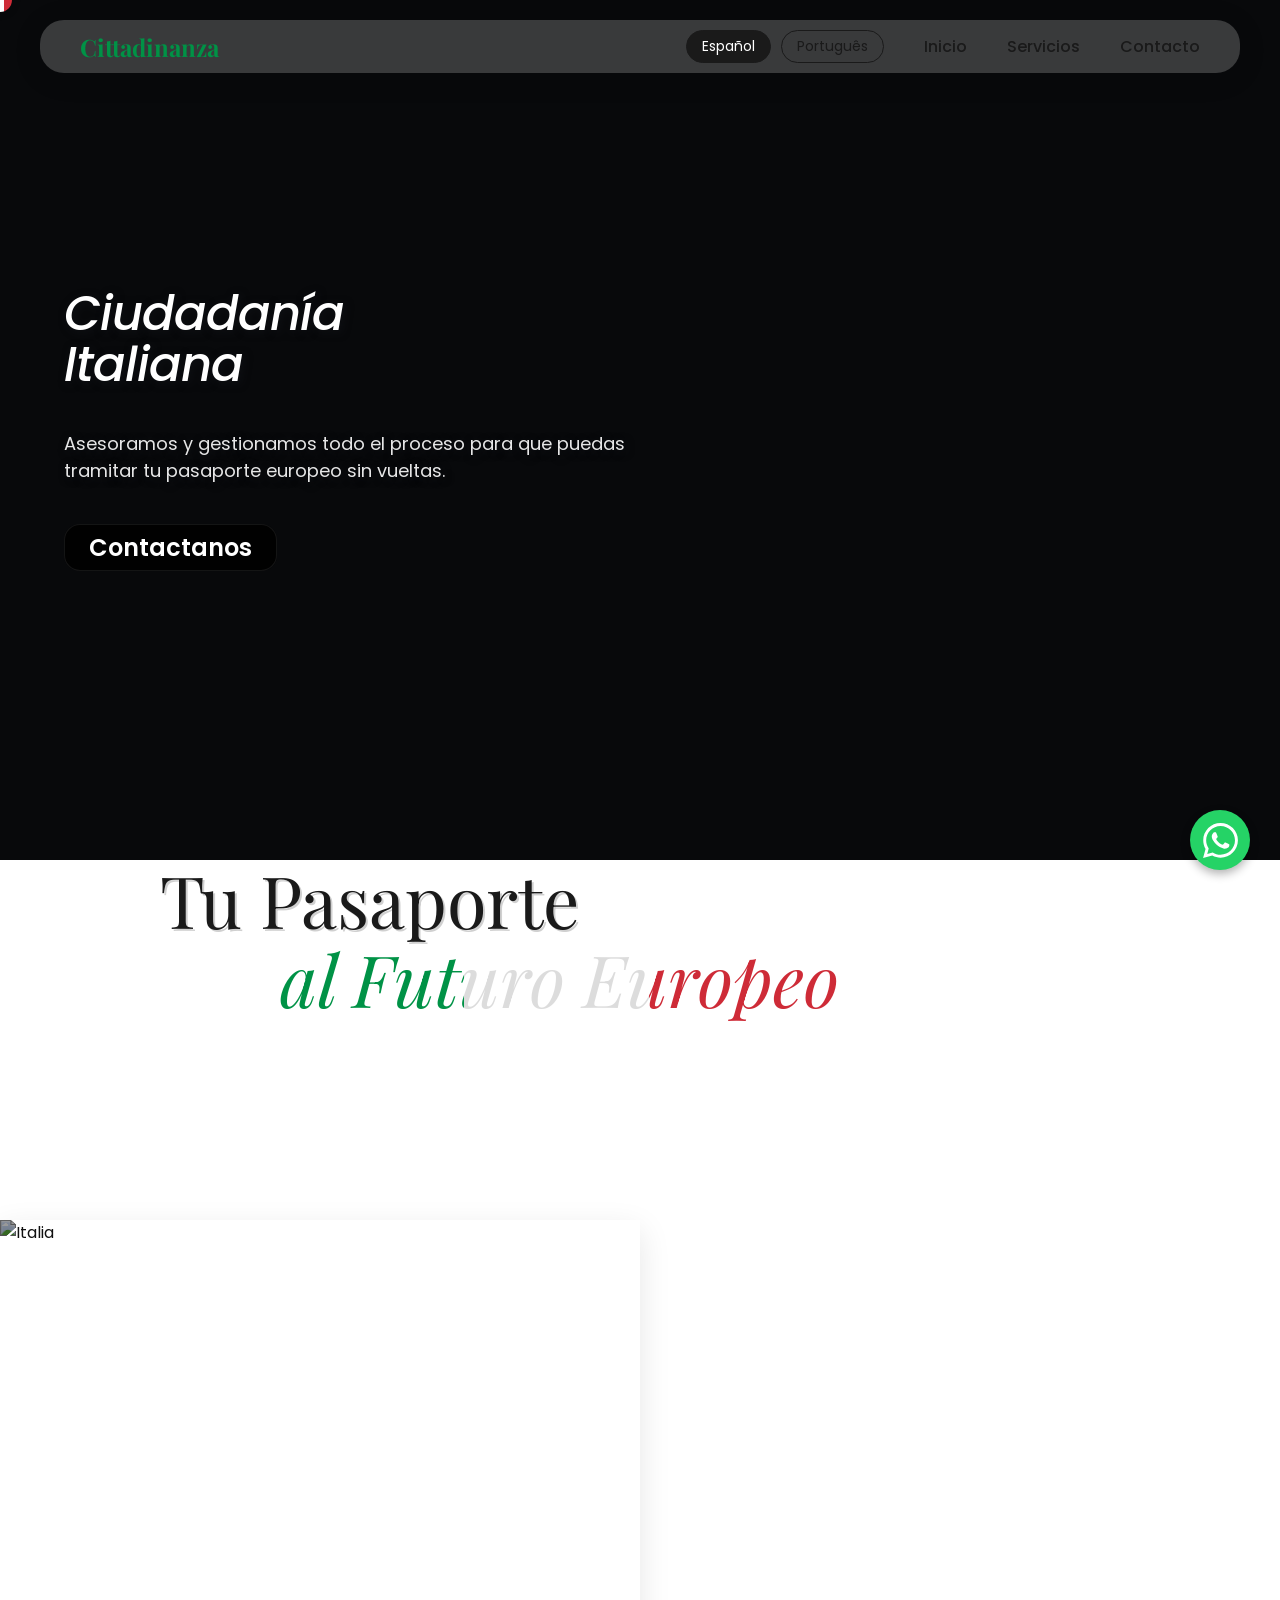
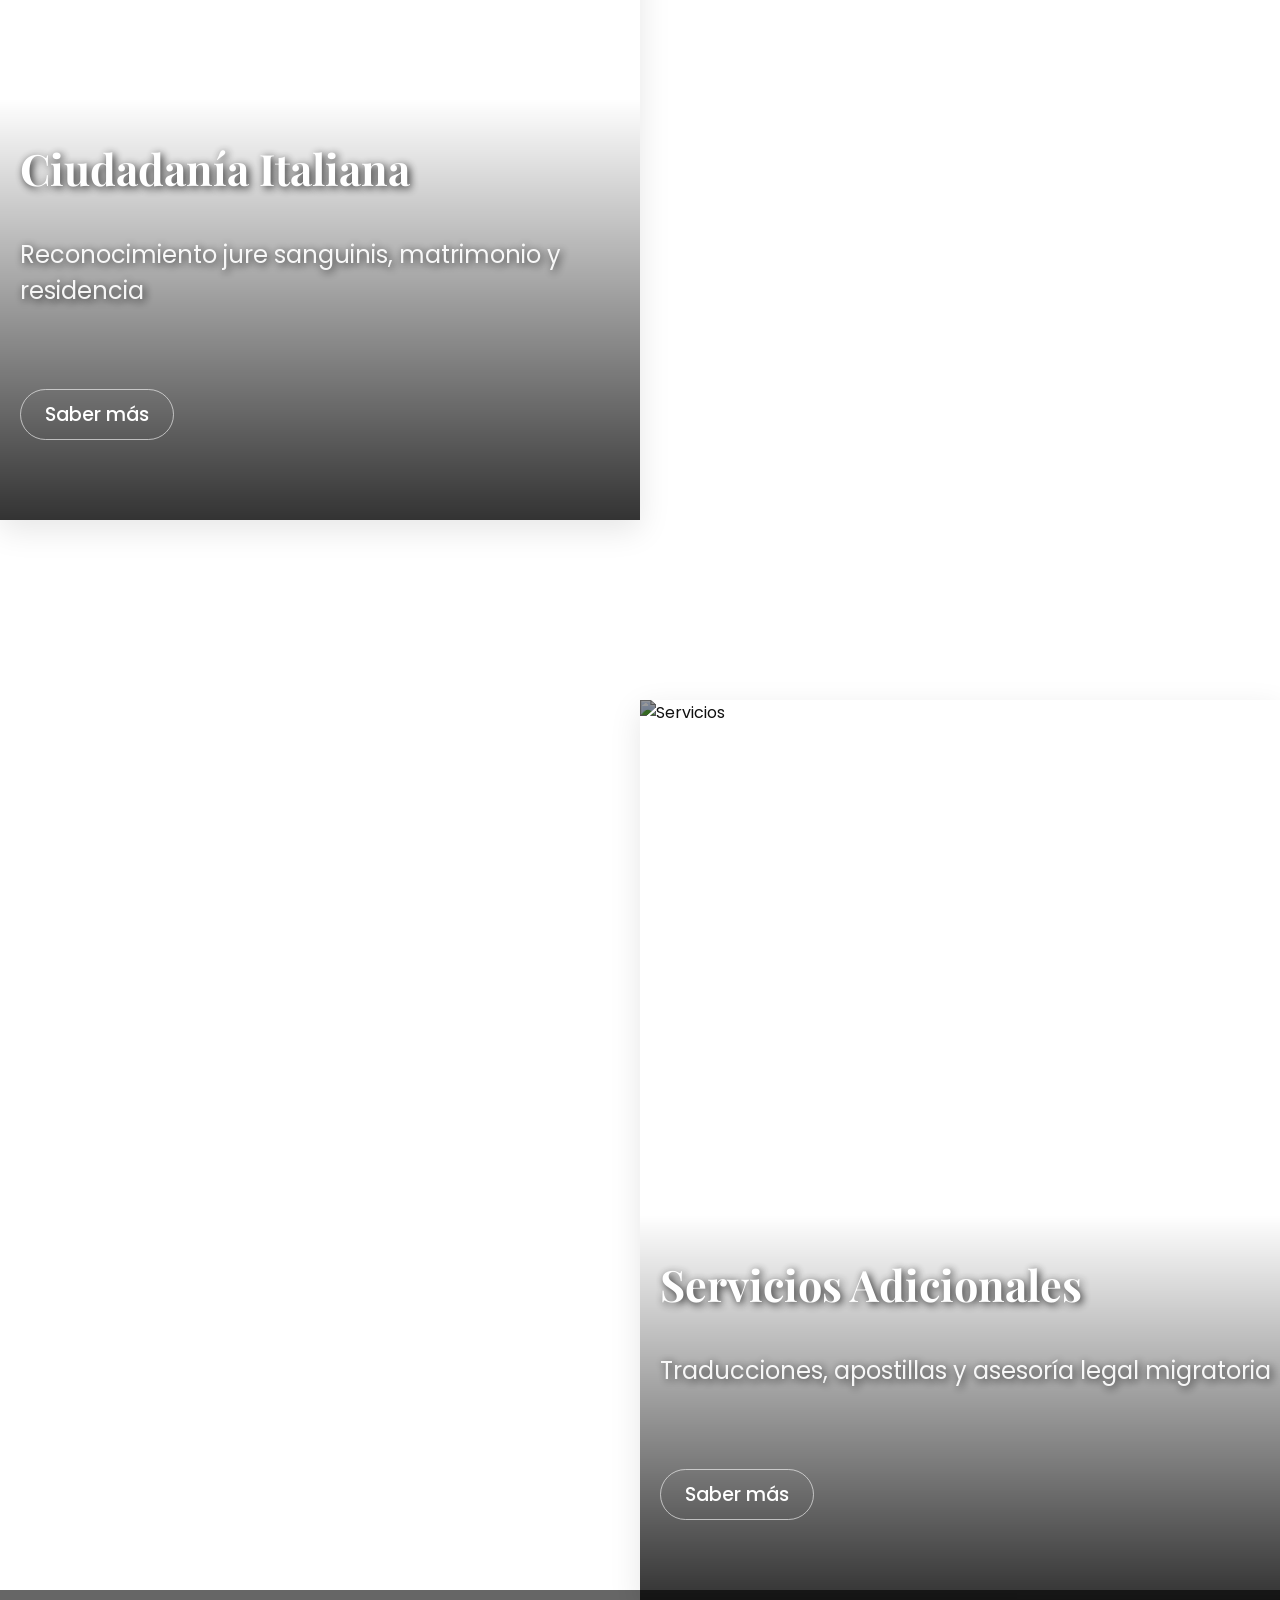
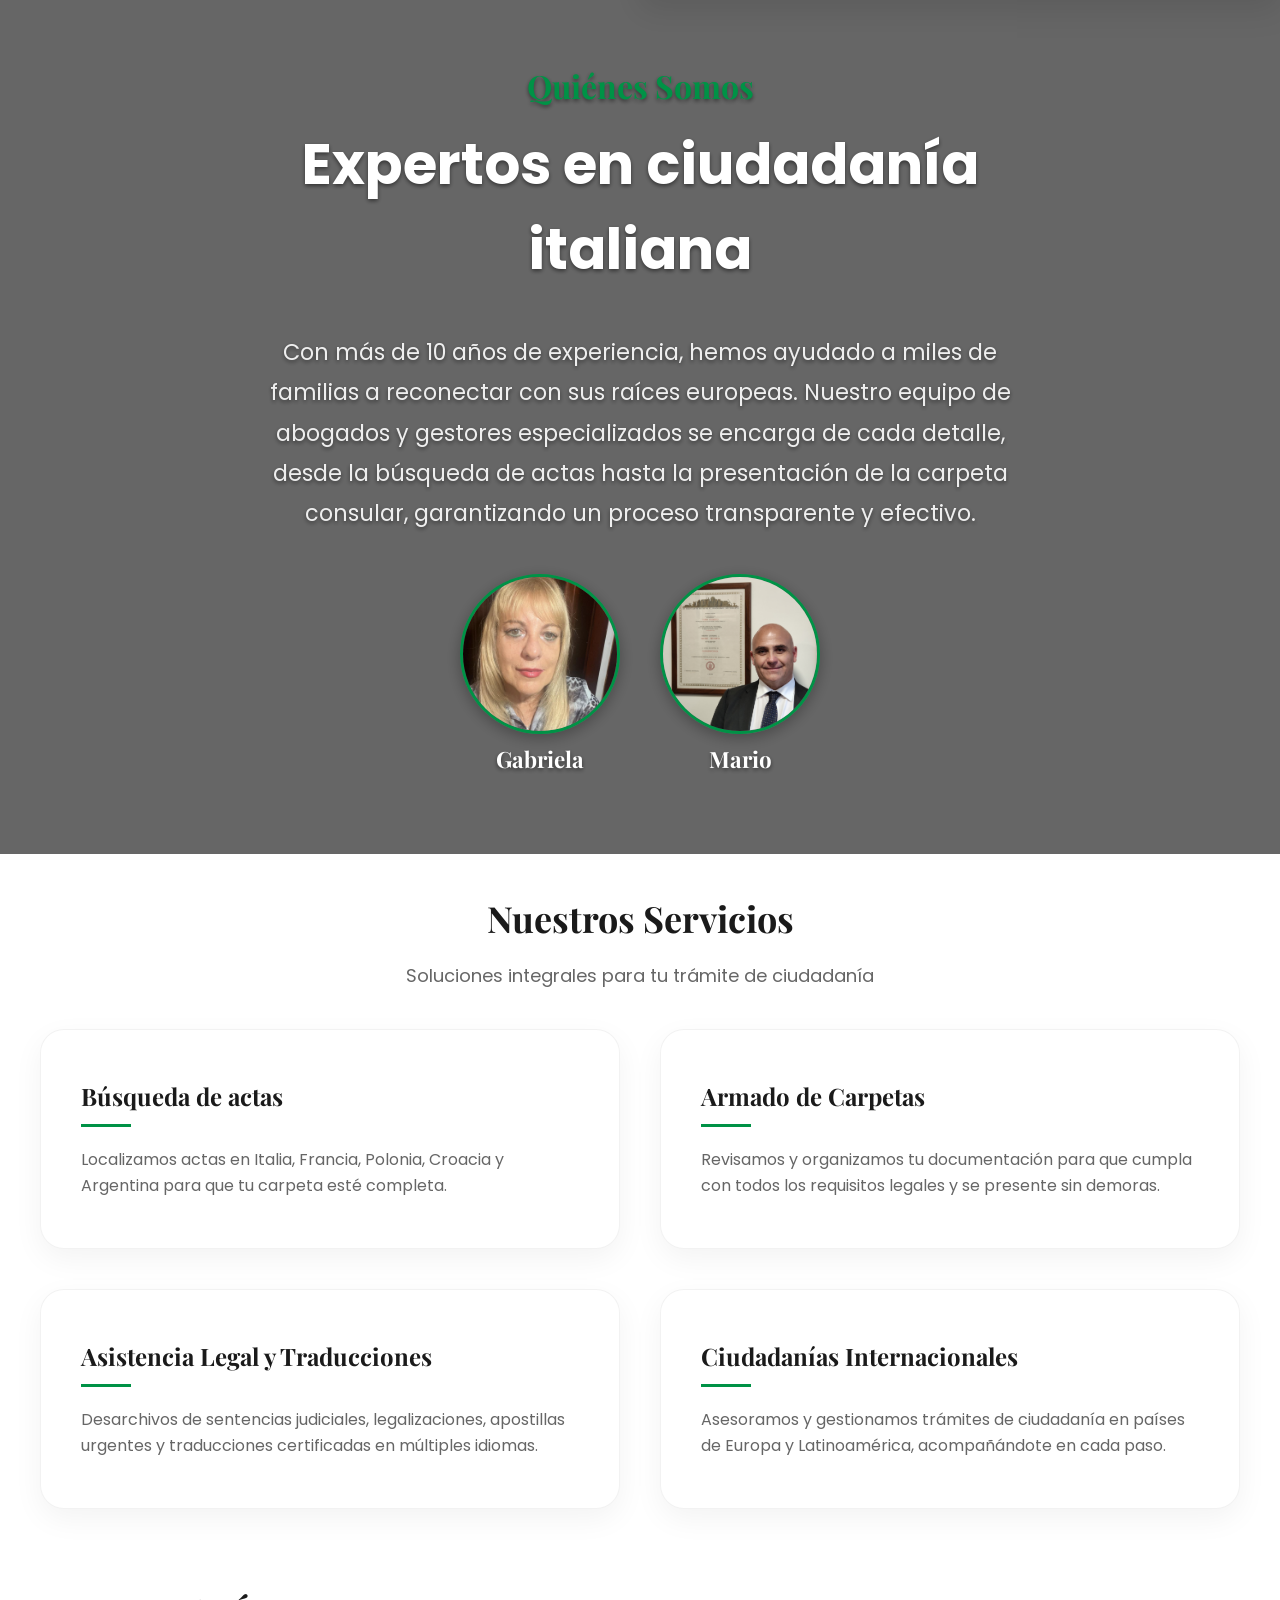
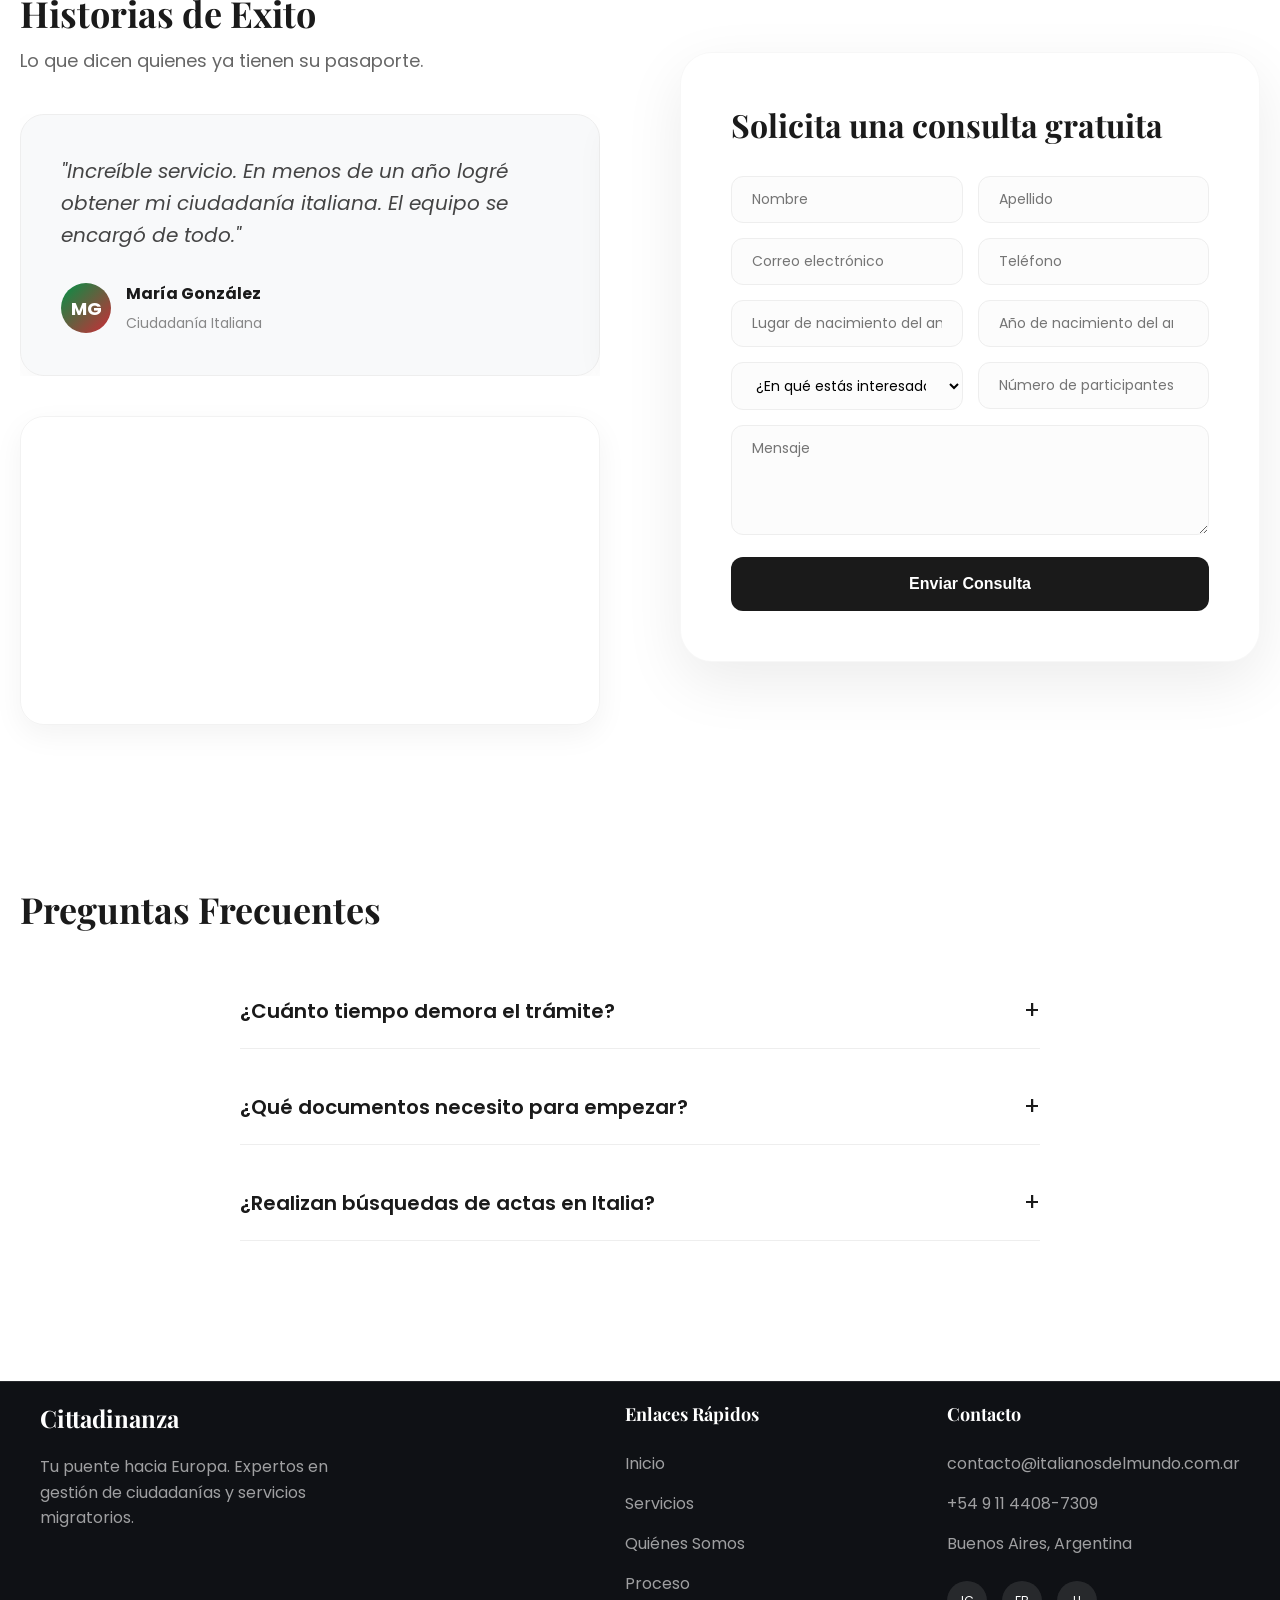
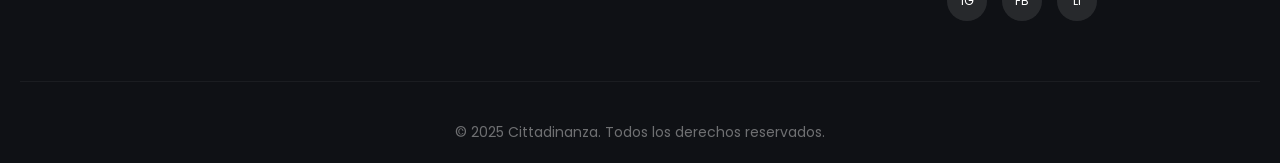
==== index.html @ 7c5ec3bb "formulario" ====
<!DOCTYPE html>
<html lang="es">
<head>
    <meta charset="UTF-8">
    <meta name="viewport" content="width=device-width, initial-scale=1.0">
    <title>Ciudadanía Italiana</title>
    <link rel="stylesheet" href="styles.css">
    <link rel="preconnect" href="https://fonts.googleapis.com">
    <link rel="preconnect" href="https://fonts.gstatic.com" crossorigin>
    <link href="https://fonts.googleapis.com/css2?family=Poppins:wght@300;400;500;600;700&family=Playfair+Display:wght@600;700&display=swap" rel="stylesheet">
</head>
<body>
    <!-- Header -->
    <header class="header" id="header">
        <div class="header-content">
            <div class="logo">Cittadinanza</div>
            <nav class="nav">
                <div class="lang-switch">
                    <button class="lang-btn active" data-lang="es">Español</button>
                    <button class="lang-btn" data-lang="pt">Português</button>
                </div>
                <a href="#inicio" data-i18n="nav-home">Inicio</a>
                <a href="#servicios" data-i18n="nav-services">Servicios</a>
                <a href="#contact" data-i18n="nav-contact">Contacto</a>
            </nav>
        </div>
    </header>

    <!-- Hero Section -->
    <section class="hero" id="inicio">
        <video class="hero-video" autoplay muted loop playsinline id="heroVideo">
            <source src="roma.mp4" type="video/mp4">
        </video>

        <div class="hero-inner">
            <div class="hero-content">
                <h1 data-i18n="hero-title">Ciudadanía <br> Italiana</h1>
                <p data-i18n="hero-desc">Asesoramos y gestionamos todo el proceso para que puedas tramitar tu pasaporte europeo sin vueltas.</p>
                <a class="btn" href="#contact" data-i18n="hero-btn">Contactanos</a>
            </div>
        </div>
    </section>

    <!-- Cards Section -->
    <section class="cards-section" id="servicios">
        <div class="cards-title">
            <h2><span data-i18n="cards-title-1">Tu Pasaporte</span><br><span class="title-right"><span class="text-italia" data-i18n="cards-title-2">al Futuro Europeo</span></span></h2>
        </div>
        
        <div class="cards-container">
            <div class="cards-wrapper">
                <div class="card italiana">
                    <img src="https://images.unsplash.com/photo-1523906834658-6e24ef2386f9?w=800&h=600&fit=crop" alt="Italia">
                    <div class="card-content">
                        <h3 data-i18n="card-italian-title">Ciudadanía Italiana</h3>
                        <p data-i18n="card-italian-desc">Reconocimiento jure sanguinis, matrimonio y residencia</p>
                        <button class="card-btn" data-i18n="card-btn-more">Saber más</button>
                    </div>
                </div>
                
                <div class="card adicionales">
                    <img src="https://images.unsplash.com/photo-1450101499163-c8848c66ca85?w=800&h=600&fit=crop" alt="Servicios">
                    <div class="card-content">
                        <h3 data-i18n="card-additional-title">Servicios Adicionales</h3>
                        <p data-i18n="card-additional-desc">Traducciones, apostillas y asesoría legal migratoria</p>
                        <button class="card-btn" data-i18n="card-btn-more">Saber más</button>
                    </div>
                </div>
            </div>
        </div>
    </section>

    <!-- About Section -->
    <section class="about-section" id="nosotros">
        <div class="about-content">
            <h2 data-i18n="about-title">Quiénes Somos</h2>
            <h3 data-i18n="about-subtitle">Expertos en ciudadanía italiana</h3>
            <p data-i18n="about-desc">Con más de 10 años de experiencia, hemos ayudado a miles de familias a reconectar con sus raíces europeas. Nuestro equipo de abogados y gestores especializados se encarga de cada detalle, desde la búsqueda de actas hasta la presentación de la carpeta consular, garantizando un proceso transparente y efectivo.</p>
            
            <div class="team-container">
                <div class="team-member">
                    <img src="gabriela.jpg" alt="Gabriela">
                    <h4>Gabriela</h4>
                </div>
                <div class="team-member">
                    <img src="mario.jpg" alt="Mario">
                    <h4>Mario</h4>
                </div>
            </div>
        </div>
    </section>

    <!-- Services Detail Section -->
    <section class="services-detail-section" id="servicios-detalle">
        <div class="section-header">
            <h2 data-i18n="services-title">Nuestros Servicios</h2>
            <p data-i18n="services-subtitle">Soluciones integrales para tu trámite de ciudadanía</p>
        </div>
        <div class="services-grid">
            <div class="service-card">
                <h3 data-i18n="service-1-title">Búsqueda de actas</h3>
                <p data-i18n="service-1-desc">Localizamos actas en Italia, Francia, Polonia, Croacia y Argentina para que tu carpeta esté completa.</p>
            </div>
            <div class="service-card">
                <h3 data-i18n="service-2-title">Armado de Carpetas</h3>
                <p data-i18n="service-2-desc">Revisamos y organizamos tu documentación para que cumpla con todos los requisitos legales y se presente sin demoras.</p>
            </div>
            <div class="service-card">
                <h3 data-i18n="service-3-title">Asistencia Legal y Traducciones</h3>
                <p data-i18n="service-3-desc">Desarchivos de sentencias judiciales, legalizaciones, apostillas urgentes y traducciones certificadas en múltiples idiomas.</p>
            </div>
            <div class="service-card">
                <h3 data-i18n="service-4-title">Ciudadanías Internacionales</h3>
                <p data-i18n="service-4-desc">Asesoramos y gestionamos trámites de ciudadanía en países de Europa y Latinoamérica, acompañándote en cada paso.</p>
            </div>
        </div>
    </section>

    <!-- Testimonials & Contact Section -->
    <section class="testimonials-contact-section" id="testimonios-contacto">
        <div class="container-split">
            <!-- Testimonials Carousel -->
            <div class="testimonials-column">
                <div class="section-header-left">
                    <h2 data-i18n="testimonials-title">Historias de Éxito</h2>
                    <p data-i18n="testimonials-subtitle">Lo que dicen quienes ya tienen su pasaporte.</p>
                </div>
                
                <div class="testimonial-carousel">
                    <div class="testimonial-track">
                        <!-- Card 1 -->
                        <div class="testimonial-card">
                            <p class="quote" data-i18n="testimonial-1-quote">"Increíble servicio. En menos de un año logré obtener mi ciudadanía italiana. El equipo se encargó de todo."</p>
                            <div class="author">
                                <div class="avatar">MG</div>
                                <div class="info">
                                    <h4>María González</h4>
                                    <span data-i18n="testimonial-1-role">Ciudadanía Italiana</span>
                                </div>
                            </div>
                        </div>
                        <!-- Card 2 -->
                        <div class="testimonial-card">
                            <p class="quote" data-i18n="testimonial-2-quote">"Profesionalismo puro. Me asesoraron con la Ley de Nietos y hoy ya tengo mi pasaporte. ¡Gracias!"</p>
                            <div class="author">
                                <div class="avatar">SL</div>
                                <div class="info">
                                    <h4>Sofía López</h4>
                                    <span data-i18n="testimonial-2-role">Ley de Memoria Democrática</span>
                                </div>
                            </div>
                        </div>
                    </div>
                    <div class="carousel-dots"></div>
                </div>
                
                <!-- Map Container -->
                <div class="map-container">
                    <iframe src="https://www.google.com/maps/embed?pb=!1m18!1m12!1m3!1d3017.6389141834984!2d14.284147700000002!3d40.857850899999995!2m3!1f0!2f0!3f0!3m2!1i1024!2i768!4f13.1!3m3!1m2!1s0x133b093875cd0e8f%3A0x5913baa1b32dac22!2sCDN%20Edificio%20A3!5e0!3m2!1ses!2sar!4v1767649178446!5m2!1ses!2sar" width="100%" height="300" style="border:0;" allowfullscreen="" loading="lazy" referrerpolicy="no-referrer-when-downgrade"></iframe>
                </div>
            </div>

            <!-- Contact Form -->
            <div class="contact-column">
                <div class="contact-card" id="contact">
                    <h3 data-i18n="contact-title">Solicita una consulta gratuita</h3>
                    <form class="contact-form">
                        <div class="form-group">
                            <input type="text" name="nombre" placeholder="Nombre" required data-i18n-placeholder="contact-name-placeholder">
                        </div>
                        <div class="form-group">
                            <input type="text" name="apellido" placeholder="Apellido" required data-i18n-placeholder="contact-lastname-placeholder">
                        </div>
                        <div class="form-group">
                            <input type="email" name="email" placeholder="Correo electrónico" required data-i18n-placeholder="contact-email-placeholder">
                        </div>
                        <div class="form-group">
                            <input type="tel" name="telefono" placeholder="Teléfono" required data-i18n-placeholder="contact-phone-placeholder">
                        </div>
                        <div class="form-group">
                            <input type="text" name="lugar_nacimiento_avo" placeholder="Lugar de nacimiento del antepasado italiano" data-i18n-placeholder="contact-place-avo-placeholder">
                        </div>
                        <div class="form-group">
                            <input type="number" name="anio_nacimiento_avo" placeholder="Año de nacimiento del antepasado italiano" data-i18n-placeholder="contact-year-avo-placeholder">
                        </div>
                        <div class="form-group">
                            <select name="interes">
                                <option value="" disabled selected data-i18n="contact-interest-default">¿En qué estás interesado?</option>
                                <option value="via_materna" data-i18n="contact-interest-maternal">Ciudadanía por vía materna</option>
                                <option value="via_paterna" data-i18n="contact-interest-paternal">Ciudadanía por vía paterna</option>
                                <option value="matrimonio" data-i18n="contact-interest-marriage">Ciudadanía por matrimonio</option>
                                <option value="busqueda_actas" data-i18n="contact-interest-search">Búsqueda de actas</option>
                                <option value="otro" data-i18n="contact-interest-other">Otro</option>
                            </select>
                        </div>
                        <div class="form-group">
                            <input type="number" name="participantes" placeholder="Número de participantes en el juicio" data-i18n-placeholder="contact-participants-placeholder">
                        </div>
                        <div class="form-group full-width">
                            <textarea name="mensaje" placeholder="Mensaje" rows="4" data-i18n-placeholder="contact-message-placeholder"></textarea>
                        </div>
                        <button type="submit" class="submit-btn" data-i18n="contact-submit">Enviar Consulta</button>
                    </form>
                </div>
            </div>
        </div>
    </section>

    <!-- FAQ Section -->
    <section class="faq-section">
        <div class="section-header">
            <h2 data-i18n="faq-title">Preguntas Frecuentes</h2>
        </div>
        <div class="faq-container">
            <div class="faq-item">
                <details>
                    <summary data-i18n="faq-1-q">¿Cuánto tiempo demora el trámite?</summary>
                    <p data-i18n="faq-1-a">El tiempo varía según la vía (consular o judicial) y el consulado correspondiente. En promedio, la vía judicial en Italia demora entre 12 y 18 meses.</p>
                </details>
            </div>
            <div class="faq-item">
                <details>
                    <summary data-i18n="faq-2-q">¿Qué documentos necesito para empezar?</summary>
                    <p data-i18n="faq-2-a">Lo fundamental es contar con las actas de nacimiento, matrimonio y defunción de toda la línea de descendencia, desde el avo italiano hasta vos.</p>
                </details>
            </div>
            <div class="faq-item">
                <details>
                    <summary data-i18n="faq-3-q">¿Realizan búsquedas de actas en Italia?</summary>
                    <p data-i18n="faq-3-a">Sí, contamos con gestores en Italia para localizar actas de nacimiento y matrimonio en comunas y parroquias.</p>
                </details>
            </div>
        </div>
    </section>

    <!-- WhatsApp Button -->
    <a href="https://wa.me/5491144087309" class="whatsapp-btn" target="_blank" id="whatsapp-btn">
        <svg xmlns="http://www.w3.org/2000/svg" width="32" height="32" viewBox="0 0 24 24" fill="white"><path d="M.057 24l1.687-6.163c-1.041-1.804-1.588-3.849-1.587-5.946.003-6.556 5.338-11.891 11.893-11.891 3.181.001 6.167 1.24 8.413 3.488 2.245 2.248 3.481 5.236 3.48 8.414-.003 6.557-5.338 11.892-11.893 11.892-1.99-.001-3.951-.5-5.688-1.448l-6.305 1.654zm6.597-3.807c1.676.995 3.276 1.591 5.392 1.592 5.448 0 9.886-4.434 9.889-9.885.002-5.462-4.415-9.89-9.881-9.892-5.452 0-9.887 4.434-9.889 9.884-.001 2.225.651 3.891 1.746 5.634l-.999 3.648 3.742-.981zm11.387-5.464c-.074-.124-.272-.198-.57-.347-.297-.149-1.758-.868-2.031-.967-.272-.099-.47-.149-.669.149-.198.297-.768.967-.941 1.165-.173.198-.347.223-.644.074-.297-.149-1.255-.463-2.39-1.475-.883-.788-1.48-1.761-1.653-2.059-.173-.297-.018-.458.13-.606.134-.133.297-.347.446-.521.151-.172.2-.296.3-.495.099-.198.05-.372-.025-.521-.075-.148-.669-1.611-.916-2.206-.242-.579-.487-.501-.669-.51l-.57-.01c-.198 0-.52.074-.792.372-.272.297-1.04 1.016-1.04 2.479 0 1.462 1.065 2.875 1.213 3.074.149.198 2.095 3.2 5.076 4.487.709.306 1.263.489 1.694.626.712.226 1.36.194 1.872.118.571-.085 1.758-.719 2.006-1.413.248-.695.248-1.29.173-1.414z"/></svg>
    </a>

    <!-- Footer -->
    <footer class="footer" id="contacto">
        <div class="footer-content">
            <div class="footer-brand">
                <div class="logo white">Cittadinanza</div>
                <p data-i18n="footer-desc">Tu puente hacia Europa. Expertos en gestión de ciudadanías y servicios migratorios.</p>
            </div>
            <div class="footer-links">
                <h4 data-i18n="footer-links-title">Enlaces Rápidos</h4>
                <a href="#inicio" data-i18n="nav-home">Inicio</a>
                <a href="#servicios" data-i18n="nav-services">Servicios</a>
                <a href="#nosotros" data-i18n="about-title">Quiénes Somos</a>
                <a href="#proceso" data-i18n="nav-process">Proceso</a>
            </div>
            <div class="footer-contact">
                <h4 data-i18n="footer-contact-title">Contacto</h4>
                <p>contacto@italianosdelmundo.com.ar</p>
                <p id="footer-phone">+54 9 11 4408-7309</p>
                <p>Buenos Aires, Argentina</p>
                <div class="socials">
                    <span>IG</span>
                    <span>FB</span>
                    <span>LI</span>
                </div>
            </div>
        </div>
        <div class="footer-bottom">
            <p data-i18n="footer-rights">&copy; 2025 Cittadinanza. Todos los derechos reservados.</p>
        </div>
    </footer>

    <!-- Custom Cursor -->
    <div class="custom-cursor"></div>

    <!-- EmailJS SDK -->
    <script type="text/javascript" src="https://cdn.jsdelivr.net/npm/@emailjs/browser@4/dist/email.min.js"></script>
    <script type="text/javascript">
        (function() {
            emailjs.init({
                publicKey: "5ROAR8VddrQGoiqVP",
            });
        })();
    </script>

    <!-- Lenis Smooth Scroll -->
    <script src="https://unpkg.com/@studio-freight/lenis@1.0.42/dist/lenis.min.js"></script> 
    <script src="script.js"></script>
</body>
</html>
---- styles.css ----
/* ============================================
   RESET & BASE
   ============================================ */
* {
    margin: 0;
    padding: 0;
    box-sizing: border-box;
}

:root {
    --green-italian: #009246;
    --white-italian: #ffffff;
    --red-italian: #CE2B37;
    --dark: #1a1a1a;
    --light: #f8f9fa;
    --radius: 24px;
    --header-height: 72px;
    --glass: rgba(255,255,255,0.06);
}

html {
    scroll-behavior: smooth;
}

body {
    font-family: 'Poppins', sans-serif;
    color: var(--dark);
    overflow-x: hidden;
}

/* ============================================
   HEADER
   ============================================ */
.header {
    position: fixed;
    top: 20px;
    left: 50%;
    transform: translateX(-50%);
    width: calc(100% - 80px);
    max-width: 1400px;
    background: rgba(255, 255, 255, 0.2);   
    border-radius: 24px;
    padding: 10px 40px;
    z-index: 1000;
    box-shadow: 0 4px 30px rgba(0, 0, 0, 0.1);
    transition: transform 0.4s ease, opacity 0.4s ease;
}

.header.hide {
    transform: translateX(-50%) translateY(-120%);
    opacity: 0;
}

.header.show {
    transform: translateX(-50%) translateY(0);
    opacity: 1;
}

.header-content {
    display: flex;
    justify-content: space-between;
    align-items: center;
}

.logo {
    font-size: 24px;
    font-weight: 700;
    font-family: 'Playfair Display', serif;
    color: var(--green-italian);
}

.nav {
    display: flex;
    gap: 40px;
    align-items: center; /* Align items vertically */
}

/* Language Switcher */
.lang-switch {
    display: flex;
    gap: 10px;
    margin-right: 0px;
    align-items: center;
}

.lang-btn {
    background: transparent;
    border: 1px solid var(--dark);
    padding: 5px 15px;
    border-radius: 20px;
    cursor: none; /* Match custom cursor */
    font-family: 'Poppins', sans-serif;
    font-size: 14px;
    transition: all 0.3s ease;
    color: var(--dark);
}

.lang-btn:hover, .lang-btn.active {
    background: var(--dark);
    color: white;
}

.nav a {
    text-decoration: none;
    color: var(--dark);
    font-weight: 500;
    transition: color 0.3s ease;
}

.nav a:hover {
    color: var(--green-italian);
}

/* ============================================
   HERO SECTION
   ============================================ */
.hero {
    position: relative;
    height: calc(100vh - 40px);
    min-height: 640px;
    overflow: hidden;
    display: flex;
    align-items: center;
    z-index: 10;
    background: #0f1115; /* Fallback */
}

.hero video {
    position: absolute;
    inset: 0;
    width: 100%;
    height: 100%;
    object-fit: cover;
    pointer-events: none;
    z-index: 1;
    filter: contrast(0.75) saturate(0.75);
}

/* overlay with italian colors gradient */
.hero::before {
    content: "";
    position: absolute;
    inset: 0;
    z-index: 2;
    background: #0000007b;
    opacity: 0;
    transition: opacity 2s ease;
}

.hero.loaded::before {
    opacity: 1;
}

.hero-inner {
    position: relative;
    z-index: 3;
    max-width: 1200px;
    width: 100%;
    margin: 0 auto;
    padding: 80px 24px;
    display: flex;
    align-items: center;
}

.hero-content {
    width: 50%;
    color: #fff;
    display: flex;
    flex-direction: column;
    justify-content: flex-start;
    align-items: flex-start;
    opacity: 0;
    transition: opacity 2s ease;
}

.hero.loaded .hero-content {
    opacity: 1;
}

.hero h1 {

    font-size: clamp(28px, 4.5vw, 48px);
    line-height: 1.05;
    font-weight: 500;
    font-style: italic;
    letter-spacing: -0.02em;
    text-shadow: #0f1115 2px 2px 8px;
}

.hero p {
    color: rgba(255,255,255,0.9);   
    margin: 40px 0px;
    font-size: 18px;
    text-shadow: #0f1115 2px 2px 8px;
}

.btn {
    display: inline-block;
    padding: 5px 24px;
    background: rgba(0,0,0,0.85);
    border: 1px solid rgba(255,255,255,0.08);
    color: #fff;
    border-radius: 16px;
    text-decoration: none;
    font-weight: 600;
    backdrop-filter: blur(6px);
    transition: all 0.3s ease;
    font-size: 1.5rem;
    cursor: none;
}

.btn:hover {
    background: rgba(255,255,255,0.1);
    transform: translateY(-2px);
}

/* ============================================
   CARDS SECTION
   ============================================ */
.cards-section {
    background: white;
    position: relative;
    padding-bottom: 40px;
}

.cards-title {
    position: absolute; /* Sacamos el contenedor del flujo para que no empuje las cards */
    top: 0;
    left: 0;
    width: 100%;
    height: 100%; /* Ocupa toda la sección para permitir el sticky interno */
    pointer-events: none;
    z-index: 10;
}

.cards-title h2 {
    position: sticky; /* El título se pega dentro de su contenedor absoluto */
    top: 60px;
    margin-left: 160px; /* Ajuste de posición horizontal */
    font-size: 72px;
    font-weight: 400;
    font-family: 'Playfair Display', serif;
    line-height: 1.1;
    color: var(--dark);
    text-shadow: 2px 2px 0px rgba(162, 162, 162, 0.5);
    padding-bottom: 470px;
}

.text-italia {
    background: linear-gradient(90deg, #009246 33%, #dcdcdc 33%, #dcdcdc 66%, #ce2b37 66%);
    -webkit-background-clip: text;
    background-clip: text;
    color: transparent;
    text-shadow: none;
}

.title-right {
    display: block;
    margin-left: 120px;
    font-style: italic;
    position: relative;
}


/* Contenedor Sticky */
.cards-container {
    position: relative;
    width: 100%;
    padding-top: 0px; /* Espacio visual para que las cards no tapen el título inmediatamente */
}

.cards-wrapper {
    position: relative;
    padding-bottom: 30px;
    display: flex;
    flex-direction: column; 
}

.card {
    width: 50vw;   
    height: 100vh; /* Altura completa del viewport */
    border-radius: 0px;
    overflow: hidden;
    position: sticky; /* La magia del sticky */
    top: 0px; /* Se pegan a esta altura del viewport */
    cursor: none;
    transition: transform 0.3s ease;
    box-shadow: 0 10px 30px rgba(0,0,0,0.1);

}

.italiana {
    margin-top: 40vh;
    margin-left: 0vw;
    z-index: 1;
}

.adicionales {
    margin-left: 50vw;
    margin-top: 20vh; /* Espacio vertical antes de aparecer */
    z-index: 3;
}



.card img {
    width: 100%;
    height: 100%;
    object-fit: cover;
    filter: brightness(0.6);
    transition: all 2s ease;
}

.card:hover img {
    filter: brightness(0.7);
    transform: scale(1.1);
}

.card-content {
    position: absolute;
    bottom: 0;
    left: 0;
    right: 0;
    padding: 40px   0px 80px 20px;
    color: white;
    background: linear-gradient(to top, rgba(0, 0, 0, 0.8), transparent);
}

.card-content h3 {
    font-size: 2.7rem;
    font-weight: 700;
    margin-bottom: 40px;
    font-family: 'Playfair Display', serif;
    text-shadow: #1a1a1a 2px 2px 8px;
}

.card-content p {
    font-size: 1.5rem;
    opacity: 0.9;
    line-height: 1.5;
    margin-bottom: 80px;
    text-shadow: #1a1a1a 2px 2px 8px;
}

.card-btn {
    padding: 10px 24px;
    background: transparent;
    border: 1px solid rgba(255, 255, 255, 0.6);
    color: white;
    border-radius: 50px;
    font-size: 1.2rem;
    font-weight: 500;
    cursor: none;
    transition: all 0.3s ease;
    font-family: 'Poppins', sans-serif;
}

.card-btn:hover {
    background: white;
    color: var(--dark);
    border-color: white;
}

/* ============================================
   ABOUT SECTION
   ============================================ */
.about-section {
    position: relative;
    min-height: 80vh;
    display: flex;
    justify-content: center;
    align-items: center;
    margin-top: -80px;  
    background-image: url('https://images.unsplash.com/photo-1529154036614-a60975f5c760?w=1600&q=80');
    background-attachment: fixed;
    background-position: center;
    background-size: cover;
    background-repeat: no-repeat;
    text-align: center;
    color: white;
    padding: 80px 20px;
    z-index: 20;
}

.about-section::before {
    content: '';
    position: absolute;
    inset: 0;
    background: rgba(0, 0, 0, 0.6); /* Dark overlay for readability */
    z-index: 1;
}

.about-content {
    position: relative;
    max-width: 800px;
    z-index: 2;
}

.about-content h2 {
    font-size: 2rem;
    font-family: 'Playfair Display', serif;
    color: var(--green-italian);
    margin-bottom: 20px;    
    line-height: 1;
    text-shadow: 0 2px 4px rgba(0,0,0,0.5);
}

.about-content h3 {
    font-size: 3.5rem;
    font-weight: 700;
    color: white;
    margin-bottom: 40px;
    text-shadow: 0 2px 4px rgba(0,0,0,0.5);
}

.about-content p {
    font-size: 1.4rem;
    line-height: 1.8;
    color: rgba(255, 255, 255, 0.9);
    margin-bottom: 40px;
    text-shadow: 0 2px 4px rgba(0,0,0,0.5);
}

.whoButton{
    padding: 12px 28px;
    background: var(--green-italian);
    color: white;
    border: none;
    border-radius: 24px;
    font-size: 16px;
    font-weight: 600;
    cursor: none;
    transition: background 0.3s ease;
    text-decoration: none;
}

.team-container {
    display: flex;
    justify-content: center;
    align-items: center;
    gap: 40px;
    margin-top: 40px;
    flex-wrap: wrap;
}

.team-member {
    display: flex;
    flex-direction: column;
    align-items: center;
    gap: 10px;
}

.team-member img {
    width: 160px;
    height: 160px;
    border-radius: 50%;
    object-fit: cover;
    border: 3px solid var(--green-italian);
    box-shadow: 0 4px 15px rgba(0,0,0,0.3);
    transition: transform 0.3s ease;
}

.team-member:hover img {
    transform: scale(1.05);
}

.team-member h4 {
    font-family: 'Playfair Display', serif;
    font-size: 1.4rem;
    color: white;
    margin: 0;
    text-shadow: 0 2px 4px rgba(0,0,0,0.5);
}

/* ============================================
   CUSTOM CURSOR
   ============================================ */
body {
    cursor: none; /* Hide default cursor */
}


.custom-cursor {
    position: fixed;
    top: 0;
    left: 0;
    width: 24px;
    height: 24px;
    border-radius: 50%;
    background: linear-gradient(90deg, #009246 33%, #ffffff 33%, #ffffff 66%, #ce2b37 66%);
    pointer-events: none;
    z-index: 9999;
    transform: translate(-50%, -50%);
    box-shadow: 0 0 10px rgba(0,0,0,0.2);
    transition: width 0.2s, height 0.2s;

}

/* Hover effect for cursor */
body.hovering .custom-cursor {
    width: 40px;
    height: 40px;
    opacity: 1;
}

/* ============================================
   SERVICES DETAIL SECTION
   ============================================ */
.services-detail-section {
    padding: 40px 20px;
    background: white;
    text-align: center;
}

.section-header {
    margin-bottom: 40px;
}

.section-header h2 {
    font-size: 36px;
    font-family: 'Playfair Display', serif;
    color: var(--dark);
    margin-bottom: 20px;
}

.section-header p {
    font-size: 18px;
    color: #666;
}

.services-grid {
    display: grid;
    grid-template-columns: repeat(auto-fit, minmax(400px, 1fr));
    gap: 40px;
    max-width: 1200px;
    margin: 0 auto;
}

.service-card {
    background: white;
    padding: 50px 40px;
    border-radius: 24px;
    box-shadow: 0 10px 30px rgba(0,0,0,0.05);
    transition: all 0.4s cubic-bezier(0.175, 0.885, 0.32, 1.275);
    text-align: left;
    border: 1px solid rgba(0,0,0,0.05);
    display: flex;
    flex-direction: column;
    justify-content: center;
    cursor: none;
    position: relative;
    overflow: hidden;
}

.service-card::before {
    content: '';
    position: absolute;
    top: 0;
    left: 0;
    width: 4px;
    height: 100%;
    background: var(--green-italian);
    transform: scaleY(0);
    transition: transform 0.4s ease;
    transform-origin: bottom;
}

.service-card:hover {
    transform: translateY(-15px) scale(1.02);
    box-shadow: 0 30px 60px rgba(0,0,0,0.12);
}

.service-card:hover::before {
    transform: scaleY(1);
}

.service-card h3 {
    font-size: 24px;
    margin-bottom: 20px;
    color: var(--dark);
    font-family: 'Playfair Display', serif;
    font-weight: 700;
    position: relative;
    padding-bottom: 15px;
    transition: color 0.3s ease;
}

.service-card:hover h3 {
    color: var(--green-italian);
}

.service-card h3::after {
    content: '';
    position: absolute;
    bottom: 0;
    left: 0;
    width: 50px;
    height: 3px;
    background: var(--green-italian);
    transition: width 0.3s ease;
}

.service-card:hover h3::after {
    width: 100px;
}

.service-card p {
    color: #666;
    line-height: 1.6;
    font-size: 16px;
}

/* ============================================
   TESTIMONIALS & CONTACT SECTION
   ============================================ */
.testimonials-contact-section {
    padding: 40px 20px;
    background: white;
    overflow: hidden;
}

.container-split {
    max-width: 1400px;
    margin: 0 auto;
    display: grid;
    grid-template-columns: 1fr 1fr;
    gap: 80px;
    align-items: center;
}

/* Testimonials Column */
.section-header-left {
    margin-bottom: 40px;
    text-align: left;
}

.section-header-left h2 {
    font-size: 36px;
    font-family: 'Playfair Display', serif;
    color: var(--dark);
    margin-bottom: 10px;
}

.section-header-left p {
    font-size: 18px;
    color: #666;
}

.testimonial-carousel {
    width: 100%;
    overflow: hidden;
    position: relative;
}

.testimonial-track {
    display: flex;
    transition: transform 0.5s ease-in-out;
    width: 100%;
}

.testimonial-card {
    min-width: 100%;
    background: #f8f9fa;
    padding: 40px;
    border-radius: 24px;
    text-align: left;
    border: 1px solid #eee;
    box-shadow: 0 10px 30px rgba(0,0,0,0.03);
}

.quote {
    font-size: 20px;
    font-style: italic;
    line-height: 1.6;
    margin-bottom: 30px;
    color: #444;
}

.author {
    display: flex;
    align-items: center;
    gap: 15px;
}

.avatar {
    width: 50px;
    height: 50px;
    background: linear-gradient(135deg, var(--green-italian), var(--red-italian));
    border-radius: 50%;
    display: flex;
    align-items: center;
    justify-content: center;
    font-weight: 700;
    font-size: 18px;
    color: white;
}

.info h4 {
    font-size: 16px;
    margin-bottom: 4px;
    color: var(--dark);
    font-weight: 700;
}

.info span {
    font-size: 14px;
    color: #888;
}

/* Contact Column */
.contact-card {
    background: white;
    padding: 50px;
    border-radius: 32px;
    box-shadow: 0 20px 60px rgba(0,0,0,0.08);
    border: 1px solid rgba(0,0,0,0.03);
}

.contact-card h3 {
    font-size: 32px;
    font-family: 'Playfair Display', serif;
    margin-bottom: 30px;
    color: var(--dark);
}

.contact-form {
    display: grid;
    grid-template-columns: 1fr 1fr;
    gap: 15px;
}

.full-width, 
.submit-btn {
    grid-column: span 2;
}

.form-group input,
.form-group select,
.form-group textarea {
    width: 100%;
    padding: 12px 20px;
    border: 1px solid #eee;
    border-radius: 12px;
    font-family: 'Poppins', sans-serif;
    font-size: 14px;
    background: #fcfcfc;
    transition: all 0.3s ease;
}

.form-group input:focus,
.form-group select:focus,
.form-group textarea:focus {
    outline: none;
    border-color: var(--green-italian);
    background: white;
    box-shadow: 0 0 0 4px rgba(0, 146, 70, 0.1);
}

.submit-btn {
    padding: 18px;
    background: var(--dark);
    color: white;
    border: none;
    border-radius: 12px;
    font-size: 16px;
    font-weight: 600;
    cursor: none;
    transition: all 0.3s ease;
}

.submit-btn:hover {
    background: var(--green-italian);
    transform: translateY(-2px);
}

/* ============================================
   FAQ SECTION
   ============================================ */
.faq-section {
    padding: 120px 20px;
    background: white;
}

.faq-container {
    max-width: 800px;
    margin: 0 auto;
}

.faq-item {
    margin-bottom: 20px;
    border-bottom: 1px solid #eee;
}

details {
    padding: 20px 0;
    cursor: none;
}

summary {
    font-size: 20px;
    font-weight: 600;
    color: var(--dark);
    list-style: none;
    display: flex;
    justify-content: space-between;
    align-items: center;
}

summary::after {
    content: '+';
    font-size: 24px;
    font-weight: 400;
    transition: transform 0.3s ease;
}

details[open] summary::after {
    transform: rotate(45deg);
}

details p {
    margin-top: 15px;
    color: #666;
    line-height: 1.6;
}

/* ============================================
   FOOTER
   ============================================ */
.footer {
    background: #0f1115;
    color: white;
    padding: 20px 20px;
    border-top: 1px solid rgba(255,255,255,0.1);
}

.footer-content {
    max-width: 1200px;
    margin: 0 auto;
    display: grid;
    grid-template-columns: 2fr 1fr 1fr;
    gap: 60px;
    margin-bottom: 60px;
}

.footer-brand .logo.white {
    color: white;
    margin-bottom: 20px;
    display: inline-block;
}

.footer-brand p {
    color: rgba(255,255,255,0.6);
    line-height: 1.6;
    max-width: 300px;
}

.footer-links, .footer-contact {
    display: flex;
    flex-direction: column;
    gap: 15px;
}

.footer h4 {
    font-size: 18px;
    margin-bottom: 10px;
    font-family: 'Playfair Display', serif;
}

.footer a {
    color: rgba(255,255,255,0.6);
    text-decoration: none;
    transition: color 0.3s ease;
}

.footer a:hover {
    color: white;
}

.footer-contact p {
    color: rgba(255,255,255,0.6);
}

.socials {
    display: flex;
    gap: 15px;
    margin-top: 10px;
}

.socials span {
    width: 40px;
    height: 40px;
    background: rgba(255,255,255,0.1);
    border-radius: 50%;
    display: flex;
    align-items: center;
    justify-content: center;
    font-size: 12px;
    cursor: none;
    transition: background 0.3s ease;
}

.socials span:hover {
    background: var(--green-italian);
}

.footer-bottom {
    text-align: center;
    padding-top: 40px;
    border-top: 1px solid rgba(255,255,255,0.05);
    color: rgba(255,255,255,0.4);
    font-size: 14px;
}

/* ============================================
RESPONSIVE
   ============================================ */
@media (max-width: 768px) {
    .header {
        width: calc(100% - 40px);
        padding: 15px 25px;
        top: 10px;
    }
    
    .logo {
        font-size: 20px;
    }
    
    .nav {
        gap: 20px;
    }
    
    .nav a {
        font-size: 14px;
    }
    
    .hero-content {
        padding: 0 30px;
    }
    
    .hero-text h1 {
        font-size: 48px;
    }
    
    .cta-button {
        padding: 15px 40px;
        font-size: 16px;
    }
    
    
    .cards-title h2 {
        font-size: 40px;
    }
    
    .title-right {
        margin-left: 60px;
    }
    
    .cards-wrapper {
        padding: 0 20px;
        flex-direction: column;
        width: 100%;
        max-width: 100%;
        height: auto;
    }
    
    .card {
        width: 100%;
        height: 400px;
    }

    .about-card {
        width: 100%;
        height: auto;
        padding: 40px;
    }
    
    .about-content h2 {
        font-size: 40px;
    }

    .process-steps {
        flex-direction: column;
        gap: 30px;
    }

    .footer-content {
        grid-template-columns: 1fr;
        gap: 40px;
        text-align: center;
    }

    .footer-brand p {
        margin: 0 auto;
    }

    .footer-links, .footer-contact {
        align-items: center;
    }

    .contact-form {
        grid-template-columns: 1fr;
    }

    .full-width, .submit-btn {
        grid-column: span 1;
    }
}

/* ============================================
   MOBILE (MAX-WIDTH: 480px)
   ============================================ */
@media (max-width: 480px) {
    /* Header */
    .header {
        width: calc(100% - 20px);
        padding: 10px 15px;
        top: 10px;
    }

    .header-content {
        justify-content: center;
    }

    .nav {
        display: none; /* Ocultamos menú en móvil por ahora */
    }

    /* Hero */
    .hero {
        min-height: 400px;
    }

    .hero-content {
        width: 100%;
        padding: 0 0px;
        text-align: center;
        align-items: center;
        gap: 40px;
    }

    .hero h1 {
        font-size: 40px;
    }

    .hero p {
        font-size: 22px;
    }
    .btn {
        font-size: 1.5rem;
        padding: 10px 30px;
    }

    /* Cards Section */
    .cards-title {
        margin-top: 20px;
        margin-bottom: 30px;
        text-align: center;
    }

    .cards-title h2 {
        margin-left: 0;
        font-size: 36px;
        padding-bottom: 450px;
        top: 40px;
    }

    .title-right {
        margin-left: 0;
        display: block;
    }

    .cards-container {
        padding-top: 20px;
    }

    .card {
        width: 100% !important;
        height: 500px !important; /* Altura fija para que la imagen cubra todo */
        margin-left: 0 !important;
        margin-top: 20px !important;
        position: sticky; /* Disable sticky on mobile */
        top: 20px;
        border-radius: 24px;
    }

    .italiana {
        margin-top: 100px !important;
    }
    .adicionales {
        margin-top: 20px !important;
    }

    .card-content {
        padding: 20px 10px;
        display: flex;
        flex-direction: column;
        align-items: center;
        justify-content: center;
    }

    .card-content h3 {
        font-size: 2rem;
        margin-bottom: 15px;
    }

    /* About Section */
    .about-section {
        min-height: 60vh;
        margin-top: 0;
        padding: 10px;
    }

    .about-card {
        width: 100%;
        height: auto;
        border-radius: 24px;
        padding: 10px 10px;
    }

    .about-card::before {
        width: 100%;
        height: 200px;
        top: auto;
        bottom: 0;
        opacity: 0.3;
        mask-image: linear-gradient(to top, black 0%, transparent 100%);
        -webkit-mask-image: linear-gradient(to top, black 0%, transparent 100%);
    }

    .about-content h2 {
        font-size: 24px;
    }

    .about-content h3 {
        font-size: 28px;
        margin-bottom: 20px;
    }
    .about-content p {
        font-size: 14px;
        margin-bottom: 30px;
    }

    /* Services */
    .services-detail-section {
        padding: 60px 20px;
    }

    .section-header h2 {
        font-size: 32px;
        word-wrap: break-word; /* Evita desbordes en palabras largas */
    }

    .services-grid {
        grid-template-columns: 1fr;
        gap: 20px;
        width: 100%; /* Asegura que no exceda el contenedor */
    }

    .service-card {
        padding: 30px 20px;
        width: 100%; /* Asegura que no exceda el grid */
        position: sticky;
        top: 20px;
    }
    .custom-cursor{
        display: none;
    }

    /* Testimonials & Contact */
    .testimonials-contact-section {
        padding: 60px 20px;
    }

    .container-split {
        grid-template-columns: 1fr;
        gap: 40px;
        width: 100%;
    }

    .section-header-left h2 {
        font-size: 32px;
        word-wrap: break-word;
    }

    .testimonial-carousel {
        width: 100%;
        max-width: 90vw; /* Previene desbordes del slider */
    }

    .testimonial-card {
        padding: 20px;
        width: 100%;
    }

    .contact-card {
        padding: 30px 20px;
        width: 100%;
    }

    .contact-card h3 {
        font-size: 24px;
    }

    /* Footer */
    .footer {
        padding: 40px 20px;
    }

    .footer-content {
        gap: 30px;
    }
}

/* ============================================
   MAP & ANIMATIONS
   ============================================ */
.map-container {
    margin-top: 40px;
    border-radius: 24px;
    overflow: hidden;
    box-shadow: 0 10px 30px rgba(0,0,0,0.05);
    border: 1px solid rgba(0,0,0,0.05);
}

/* Animation Classes */
.animate-on-scroll {
    opacity: 0;
    transform: translateY(100px);
    transition: opacity 0.5s ease-out, transform 2.5s cubic-bezier(0.175, 0.885, 0.32, 1.275);
    will-change: opacity, transform;
}

.animate-on-scroll.is-visible {
    opacity: 1;
    transform: translateY(0);
}

/* Stagger delays for grid items if needed, but JS observer handles individual entry well. 
   We can add specific delays for children if we want a cascade effect. */
.service-card:nth-child(2) { transition-delay: 0.1s; }
.service-card:nth-child(3) { transition-delay: 0.2s; }
.service-card:nth-child(4) { transition-delay: 0.3s; }

/* ============================================
   WHATSAPP BUTTON
   ============================================ */
.whatsapp-btn {
    position: fixed;
    bottom: 30px;
    right: 30px;
    width: 60px;
    height: 60px;
    background-color: #25d366;
    border-radius: 50%;
    display: flex;
    align-items: center;
    justify-content: center;
    box-shadow: 0 4px 10px rgba(0, 0, 0, 0.3);
    z-index: 1000;
    transition: all 0.3s ease;
    cursor: none; /* Match custom cursor */
}

.whatsapp-btn:hover {
    transform: scale(1.1);
    box-shadow: 0 6px 14px rgba(0, 0, 0, 0.4);
}

.whatsapp-btn svg {
    width: 35px;
    height: 35px;
}
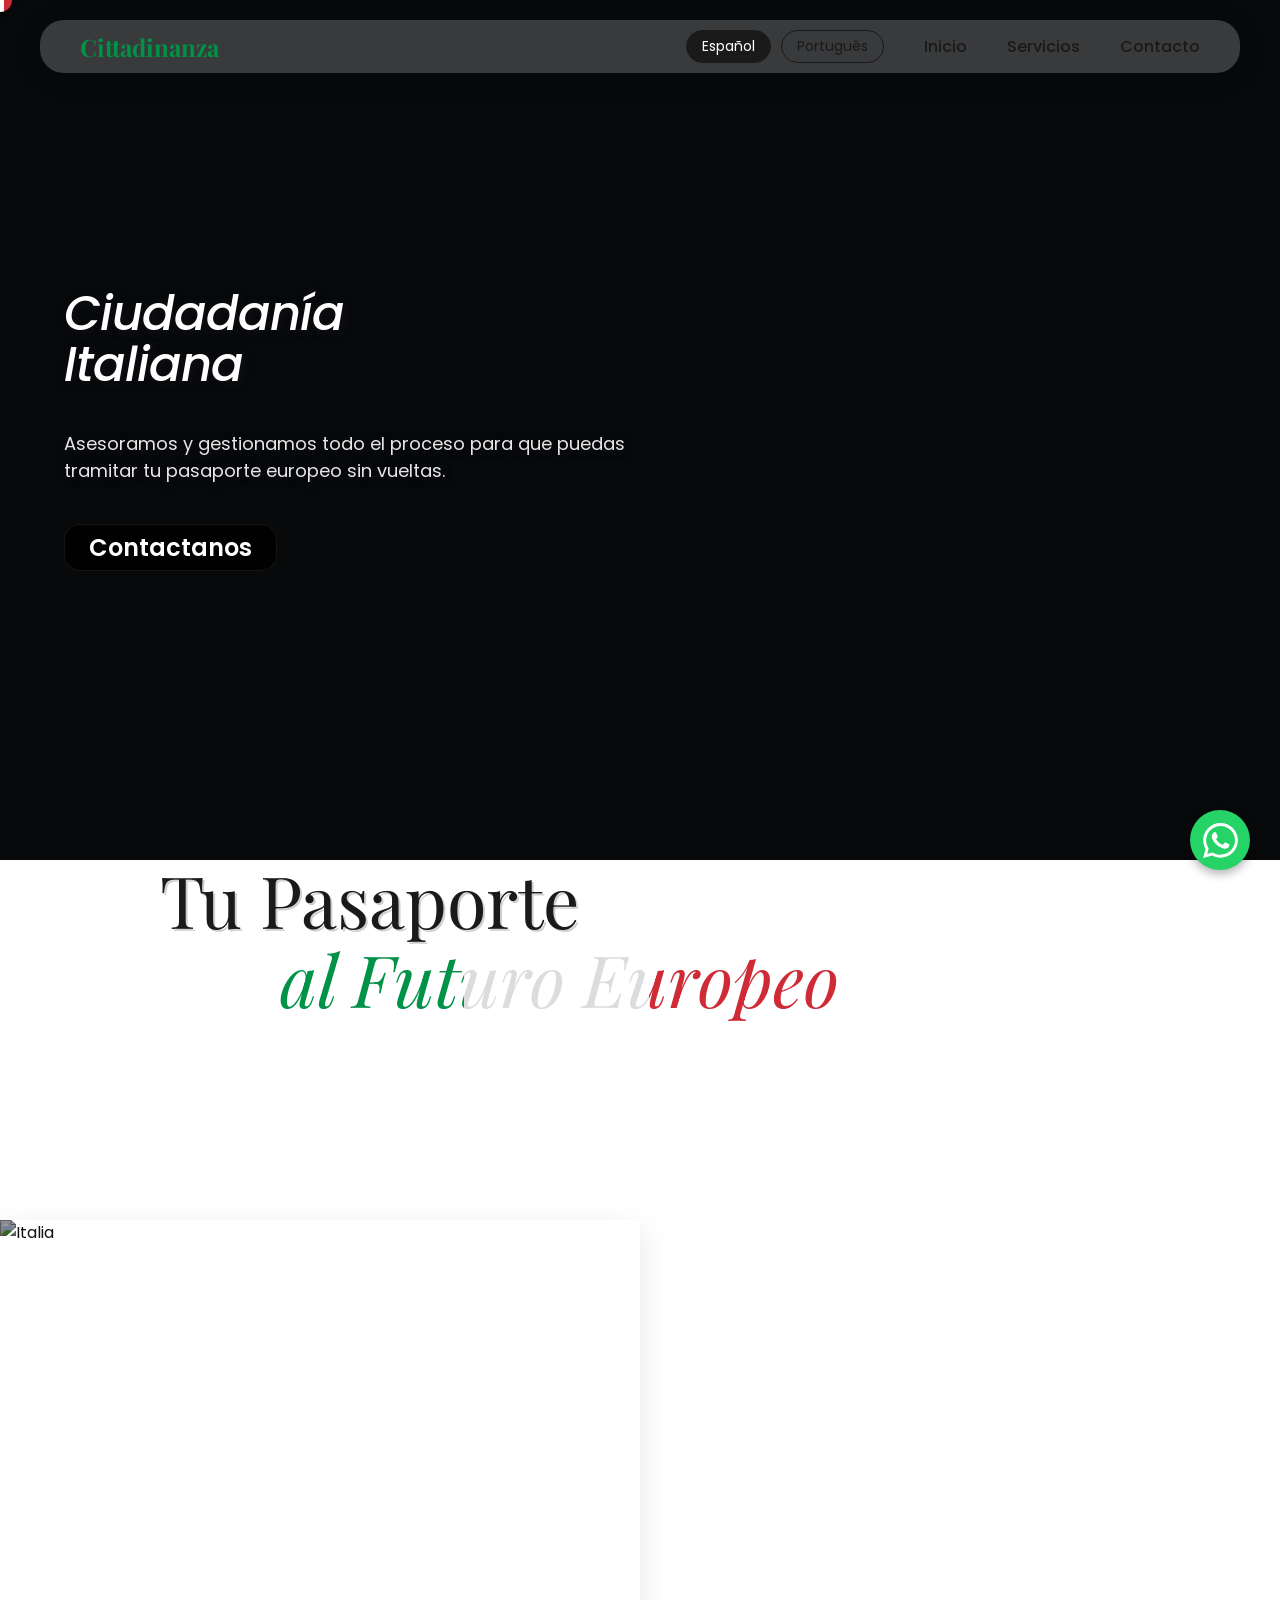
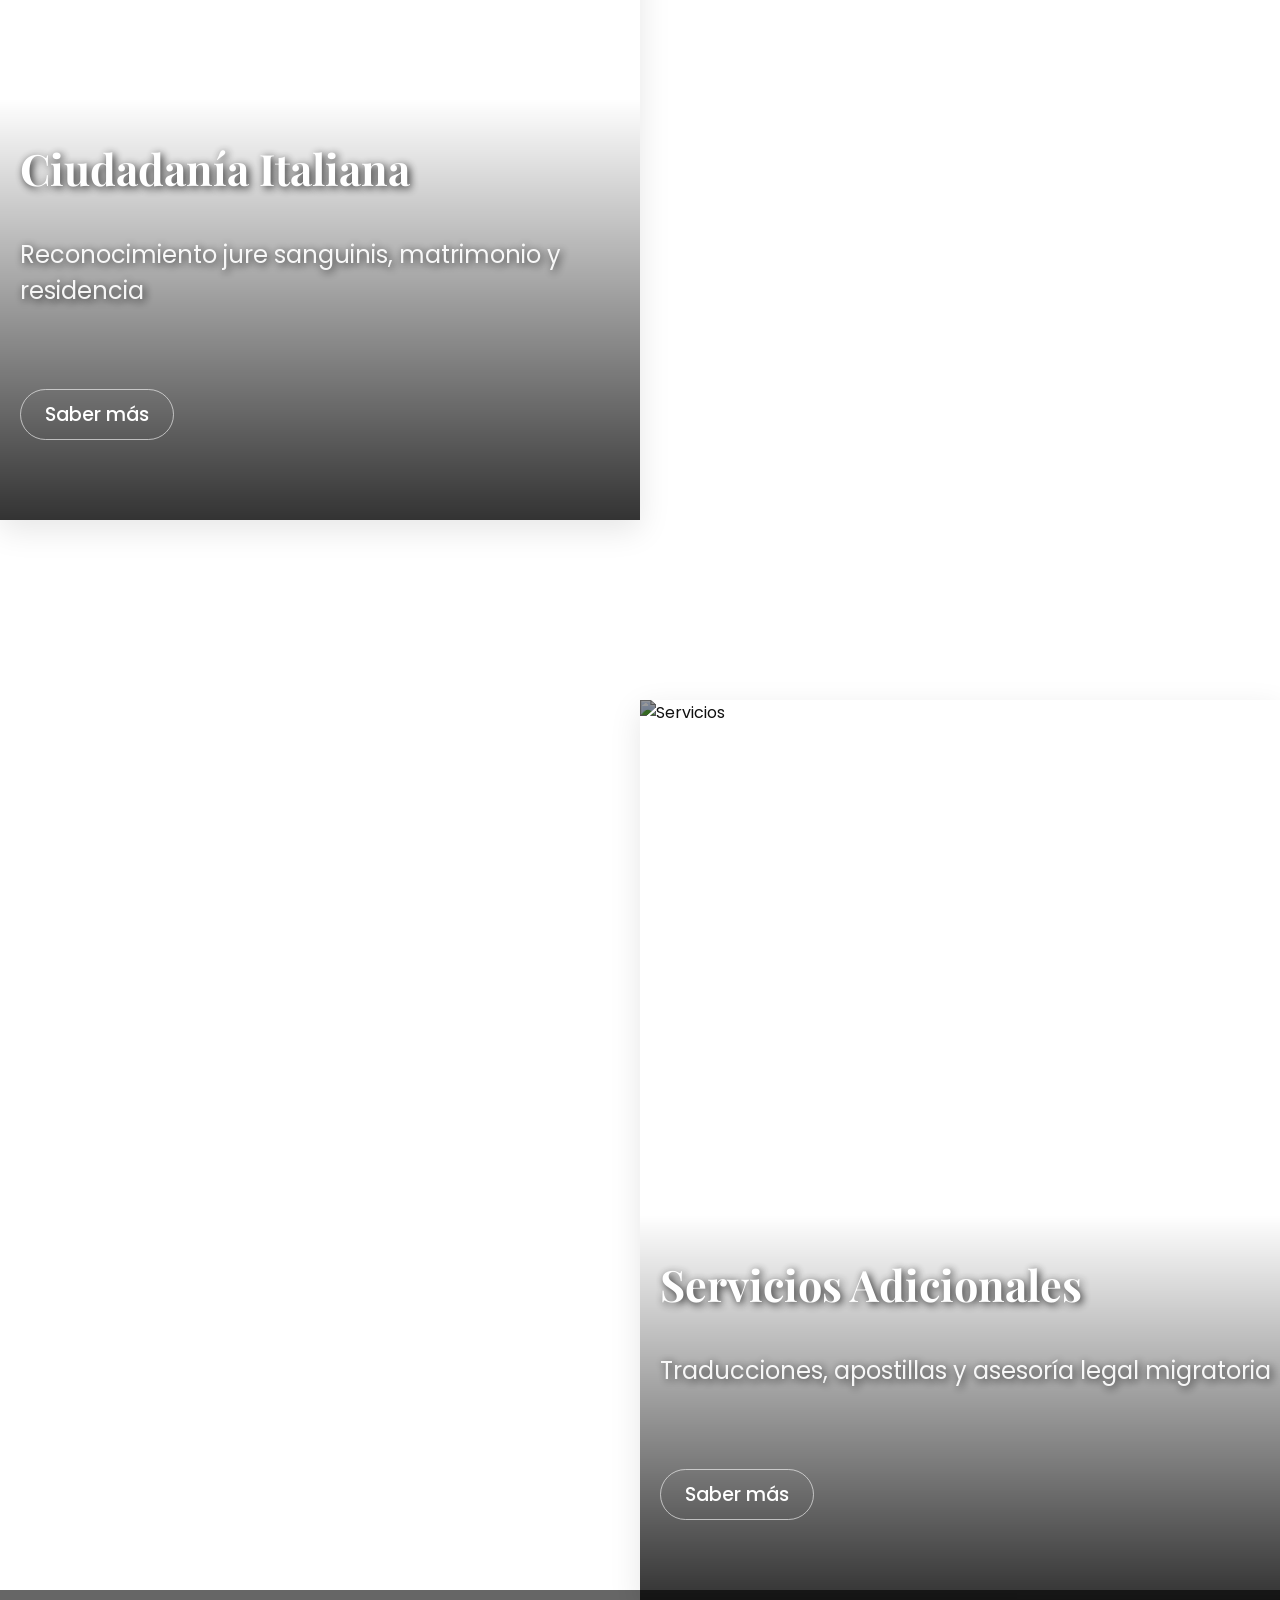
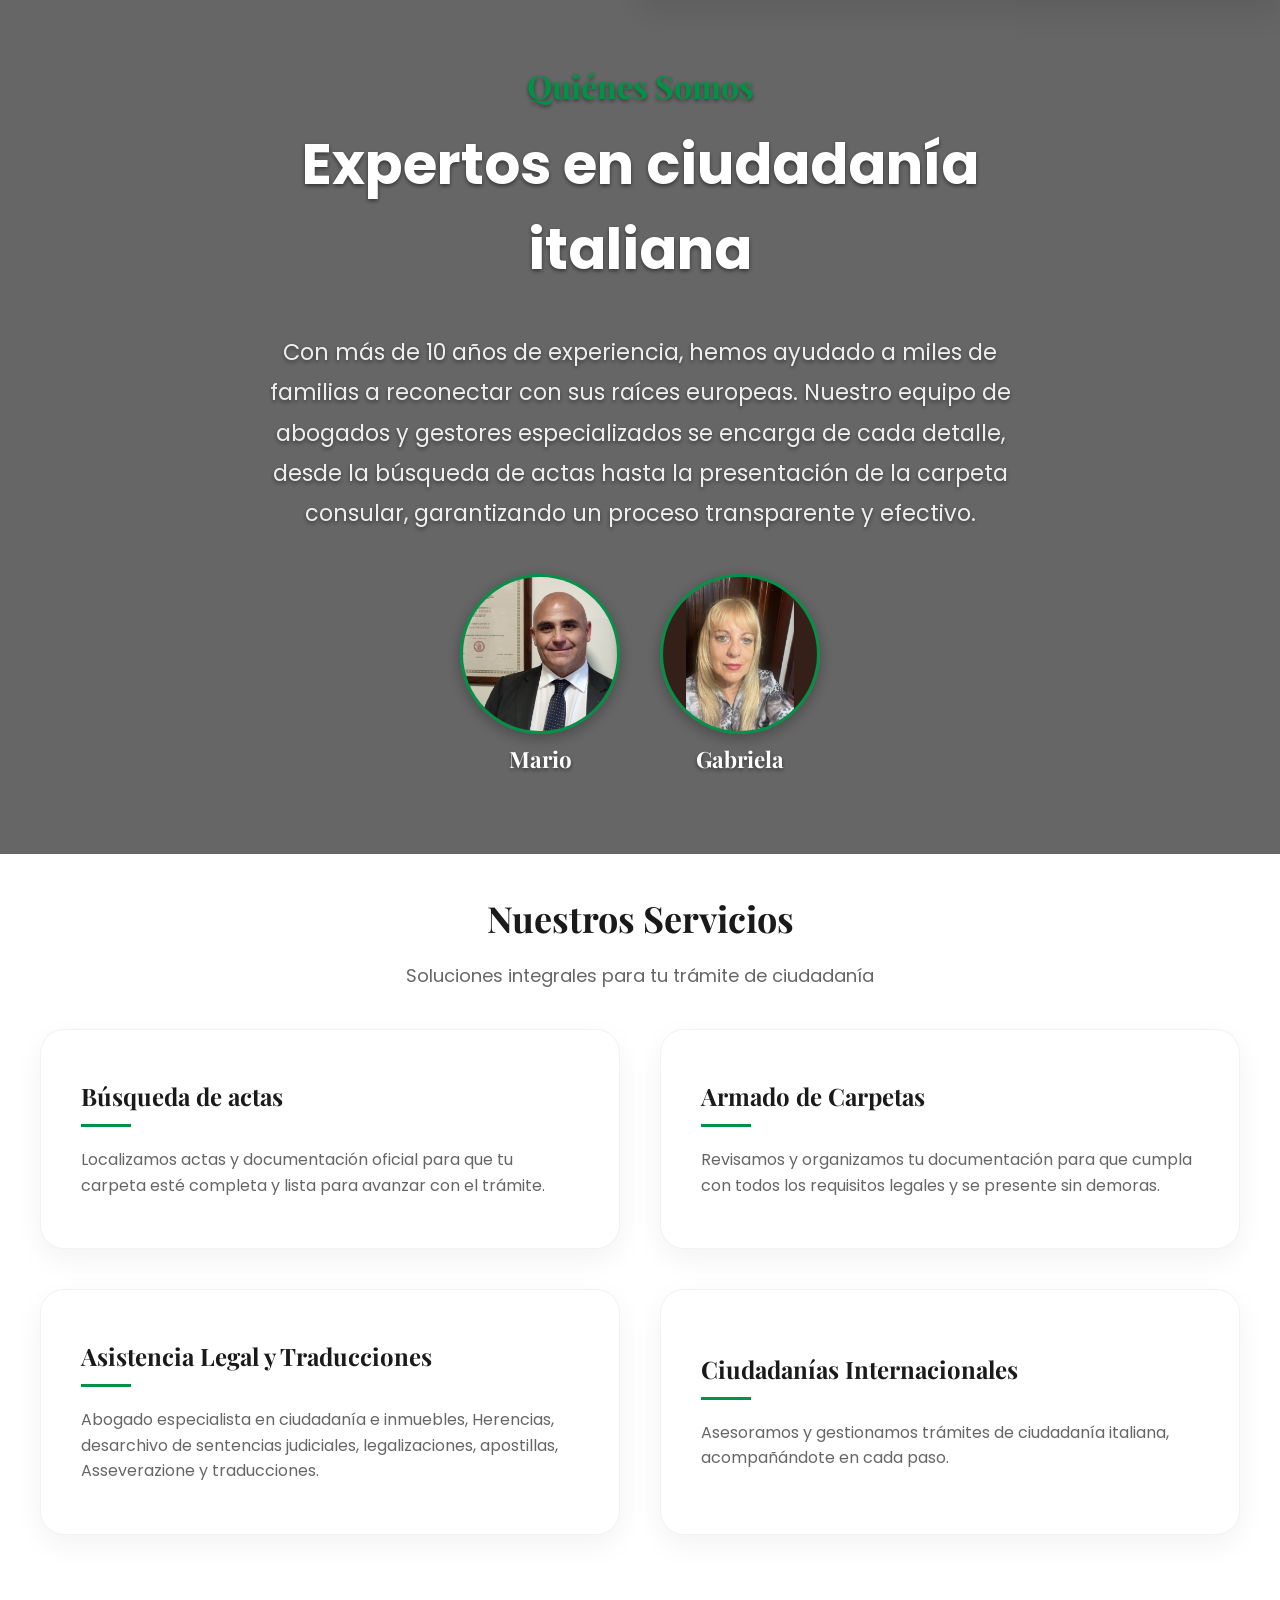
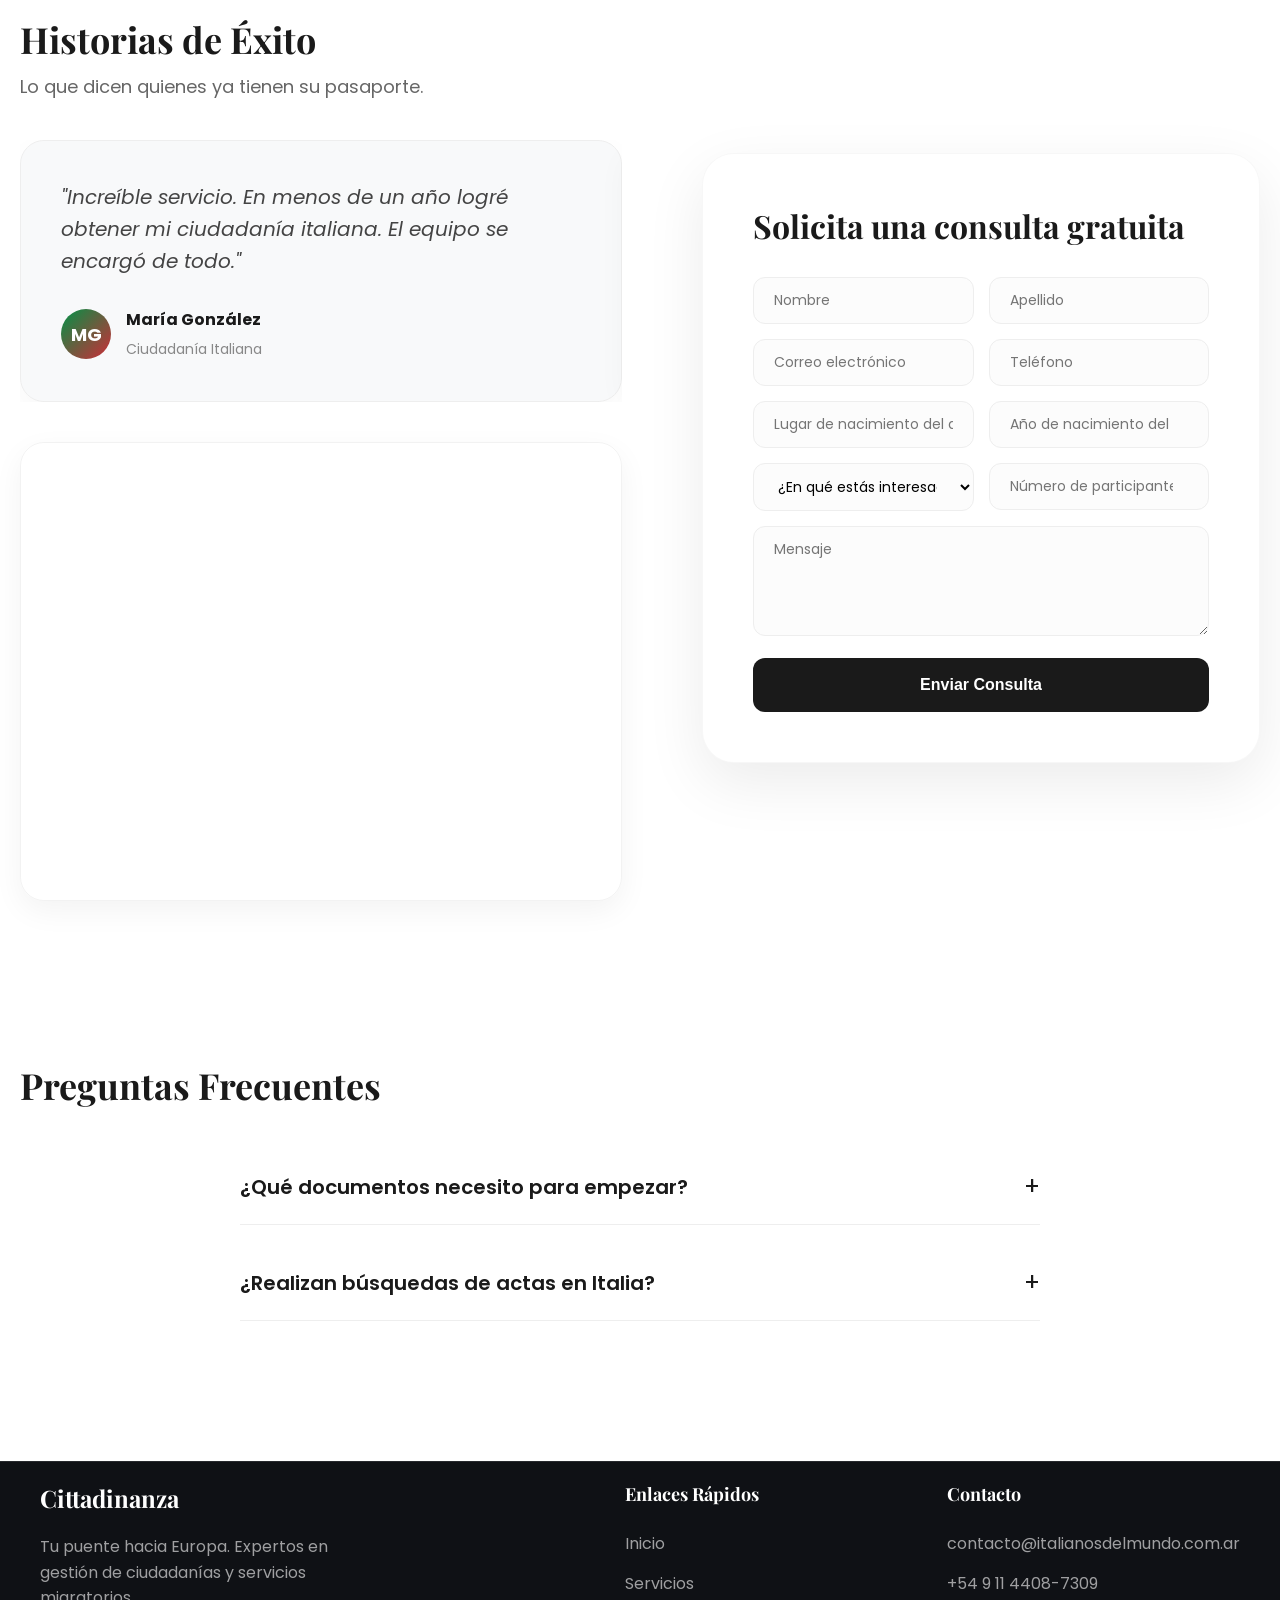
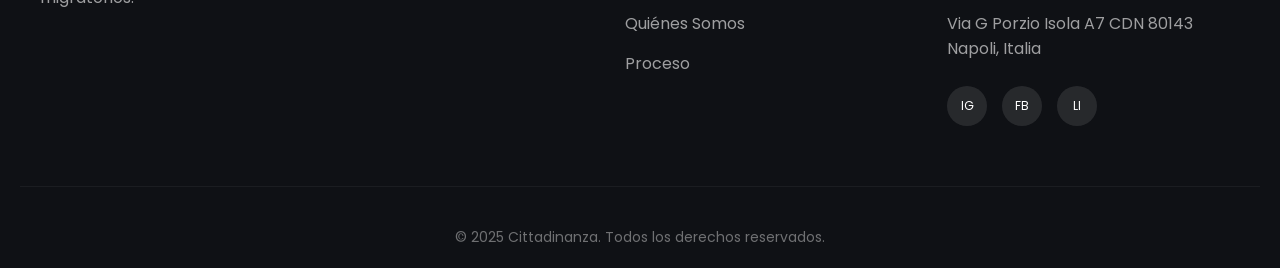
==== commit 25c15b20: "ultimos arreglos y SEO" ====
--- a/index.html
+++ b/index.html
@@ -3,7 +3,9 @@
 <head>
     <meta charset="UTF-8">
     <meta name="viewport" content="width=device-width, initial-scale=1.0">
-    <title>Ciudadanía Italiana</title>
+    <meta name="description" content="Asesoría experta en Ciudadanía Italiana y Pasaporte Europeo. Gestionamos tu trámite de principio a fin. Consultoria em Cidadania Italiana e Passaporte Europeu.">
+    <meta name="keywords" content="ciudadanía italiana, pasaporte europeo, ciudadanía, italia, trámites consulares, cidadania italiana, passaporte europeu, cidadania, italia, consulado italiano">
+    <title>Ciudadanía Italiana | Cidadania Italiana - Asesoría y Gestión</title>
     <link rel="stylesheet" href="styles.css">
     <link rel="preconnect" href="https://fonts.googleapis.com">
     <link rel="preconnect" href="https://fonts.gstatic.com" crossorigin>
@@ -16,8 +18,14 @@
             <div class="logo">Cittadinanza</div>
             <nav class="nav">
                 <div class="lang-switch">
-                    <button class="lang-btn active" data-lang="es">Español</button>
-                    <button class="lang-btn" data-lang="pt">Português</button>
+                    <button class="lang-btn active" data-lang="es">
+                        <span class="lang-text">Español</span>
+                        <img class="lang-flag" src="espania.png" alt="ES">
+                    </button>
+                    <button class="lang-btn" data-lang="pt">
+                        <span class="lang-text">Português</span>
+                        <img class="lang-flag" src="portugal.png" alt="PT">
+                    </button>
                 </div>
                 <a href="#inicio" data-i18n="nav-home">Inicio</a>
                 <a href="#servicios" data-i18n="nav-services">Servicios</a>
@@ -79,12 +87,12 @@
             
             <div class="team-container">
                 <div class="team-member">
-                    <img src="gabriela.jpg" alt="Gabriela">
+                    <img src="mario.jpg" alt="Mario" class="img-mario">
+                    <h4>Mario</h4>
+                </div>
+                <div class="team-member">
+                    <img src="gabriela.png" alt="Gabriela" class="img-gabriela">
                     <h4>Gabriela</h4>
-                </div>
-                <div class="team-member">
-                    <img src="mario.jpg" alt="Mario">
-                    <h4>Mario</h4>
                 </div>
             </div>
         </div>
@@ -99,7 +107,7 @@
         <div class="services-grid">
             <div class="service-card">
                 <h3 data-i18n="service-1-title">Búsqueda de actas</h3>
-                <p data-i18n="service-1-desc">Localizamos actas en Italia, Francia, Polonia, Croacia y Argentina para que tu carpeta esté completa.</p>
+                <p data-i18n="service-1-desc">Localizamos actas y documentación oficial para que tu carpeta esté completa y lista para avanzar con el trámite.</p>
             </div>
             <div class="service-card">
                 <h3 data-i18n="service-2-title">Armado de Carpetas</h3>
@@ -107,11 +115,11 @@
             </div>
             <div class="service-card">
                 <h3 data-i18n="service-3-title">Asistencia Legal y Traducciones</h3>
-                <p data-i18n="service-3-desc">Desarchivos de sentencias judiciales, legalizaciones, apostillas urgentes y traducciones certificadas en múltiples idiomas.</p>
+                <p data-i18n="service-3-desc">Abogado especialista en ciudadanía e inmuebles, Herencias, desarchivo de sentencias judiciales, legalizaciones, apostillas, Asseverazione y traducciones.</p>
             </div>
             <div class="service-card">
                 <h3 data-i18n="service-4-title">Ciudadanías Internacionales</h3>
-                <p data-i18n="service-4-desc">Asesoramos y gestionamos trámites de ciudadanía en países de Europa y Latinoamérica, acompañándote en cada paso.</p>
+                <p data-i18n="service-4-desc">Asesoramos y gestionamos trámites de ciudadanía italiana, acompañándote en cada paso.</p>
             </div>
         </div>
     </section>
@@ -156,7 +164,7 @@
                 
                 <!-- Map Container -->
                 <div class="map-container">
-                    <iframe src="https://www.google.com/maps/embed?pb=!1m18!1m12!1m3!1d3017.6389141834984!2d14.284147700000002!3d40.857850899999995!2m3!1f0!2f0!3f0!3m2!1i1024!2i768!4f13.1!3m3!1m2!1s0x133b093875cd0e8f%3A0x5913baa1b32dac22!2sCDN%20Edificio%20A3!5e0!3m2!1ses!2sar!4v1767649178446!5m2!1ses!2sar" width="100%" height="300" style="border:0;" allowfullscreen="" loading="lazy" referrerpolicy="no-referrer-when-downgrade"></iframe>
+                    <iframe src="https://www.google.com/maps/embed?pb=!1m18!1m12!1m3!1d1508.8769612864241!2d14.275297398394784!3d40.855326199999986!2m3!1f0!2f0!3f0!3m2!1i1024!2i768!4f13.1!3m3!1m2!1s0x133b0958d0d70857%3A0x97d29ebd72bc6751!2sCDN%20Edificio%20A7!5e0!3m2!1ses!2sar!4v1767795217774!5m2!1ses!2sar" width="600" height="450" style="border:0;" allowfullscreen="" loading="lazy" referrerpolicy="no-referrer-when-downgrade"></iframe>
                 </div>
             </div>
 
@@ -214,12 +222,6 @@
         <div class="faq-container">
             <div class="faq-item">
                 <details>
-                    <summary data-i18n="faq-1-q">¿Cuánto tiempo demora el trámite?</summary>
-                    <p data-i18n="faq-1-a">El tiempo varía según la vía (consular o judicial) y el consulado correspondiente. En promedio, la vía judicial en Italia demora entre 12 y 18 meses.</p>
-                </details>
-            </div>
-            <div class="faq-item">
-                <details>
                     <summary data-i18n="faq-2-q">¿Qué documentos necesito para empezar?</summary>
                     <p data-i18n="faq-2-a">Lo fundamental es contar con las actas de nacimiento, matrimonio y defunción de toda la línea de descendencia, desde el avo italiano hasta vos.</p>
                 </details>
@@ -256,7 +258,7 @@
                 <h4 data-i18n="footer-contact-title">Contacto</h4>
                 <p>contacto@italianosdelmundo.com.ar</p>
                 <p id="footer-phone">+54 9 11 4408-7309</p>
-                <p>Buenos Aires, Argentina</p>
+                <p>Via G Porzio Isola A7 CDN 80143 Napoli, Italia</p>
                 <div class="socials">
                     <span>IG</span>
                     <span>FB</span>
--- a/styles.css
+++ b/styles.css
@@ -100,6 +100,17 @@
     color: white;
 }
 
+.lang-flag {
+    display: none;
+    width: 24px;
+    height: auto;
+    vertical-align: middle;
+}
+
+.lang-text {
+    display: inline-block;
+}
+
 .nav a {
     text-decoration: none;
     color: var(--dark);
@@ -460,6 +471,7 @@
     transition: transform 0.3s ease;
 }
 
+
 .team-member:hover img {
     transform: scale(1.05);
 }
@@ -1018,11 +1030,39 @@
     }
 
     .header-content {
-        justify-content: center;
+        justify-content: space-between;
     }
 
     .nav {
-        display: none; /* Ocultamos menú en móvil por ahora */
+        display: flex;
+        gap: 0;
+    }
+
+    .nav a {
+        display: none;
+    }
+
+    .lang-switch {
+        gap: 5px;
+    }
+
+    .lang-text {
+        display: none;
+    }
+
+    .lang-flag {
+        display: block;
+        width: 32px; /* Un poco más grande para móvil */
+    }
+
+    .lang-btn {
+        border: none;
+        padding: 4px;
+        background: transparent !important; /* Forzar transparencia */
+    }
+    
+    .logo {
+        font-size: 20px; /* Ajuste para que quepa bien */
     }
 
     /* Hero */
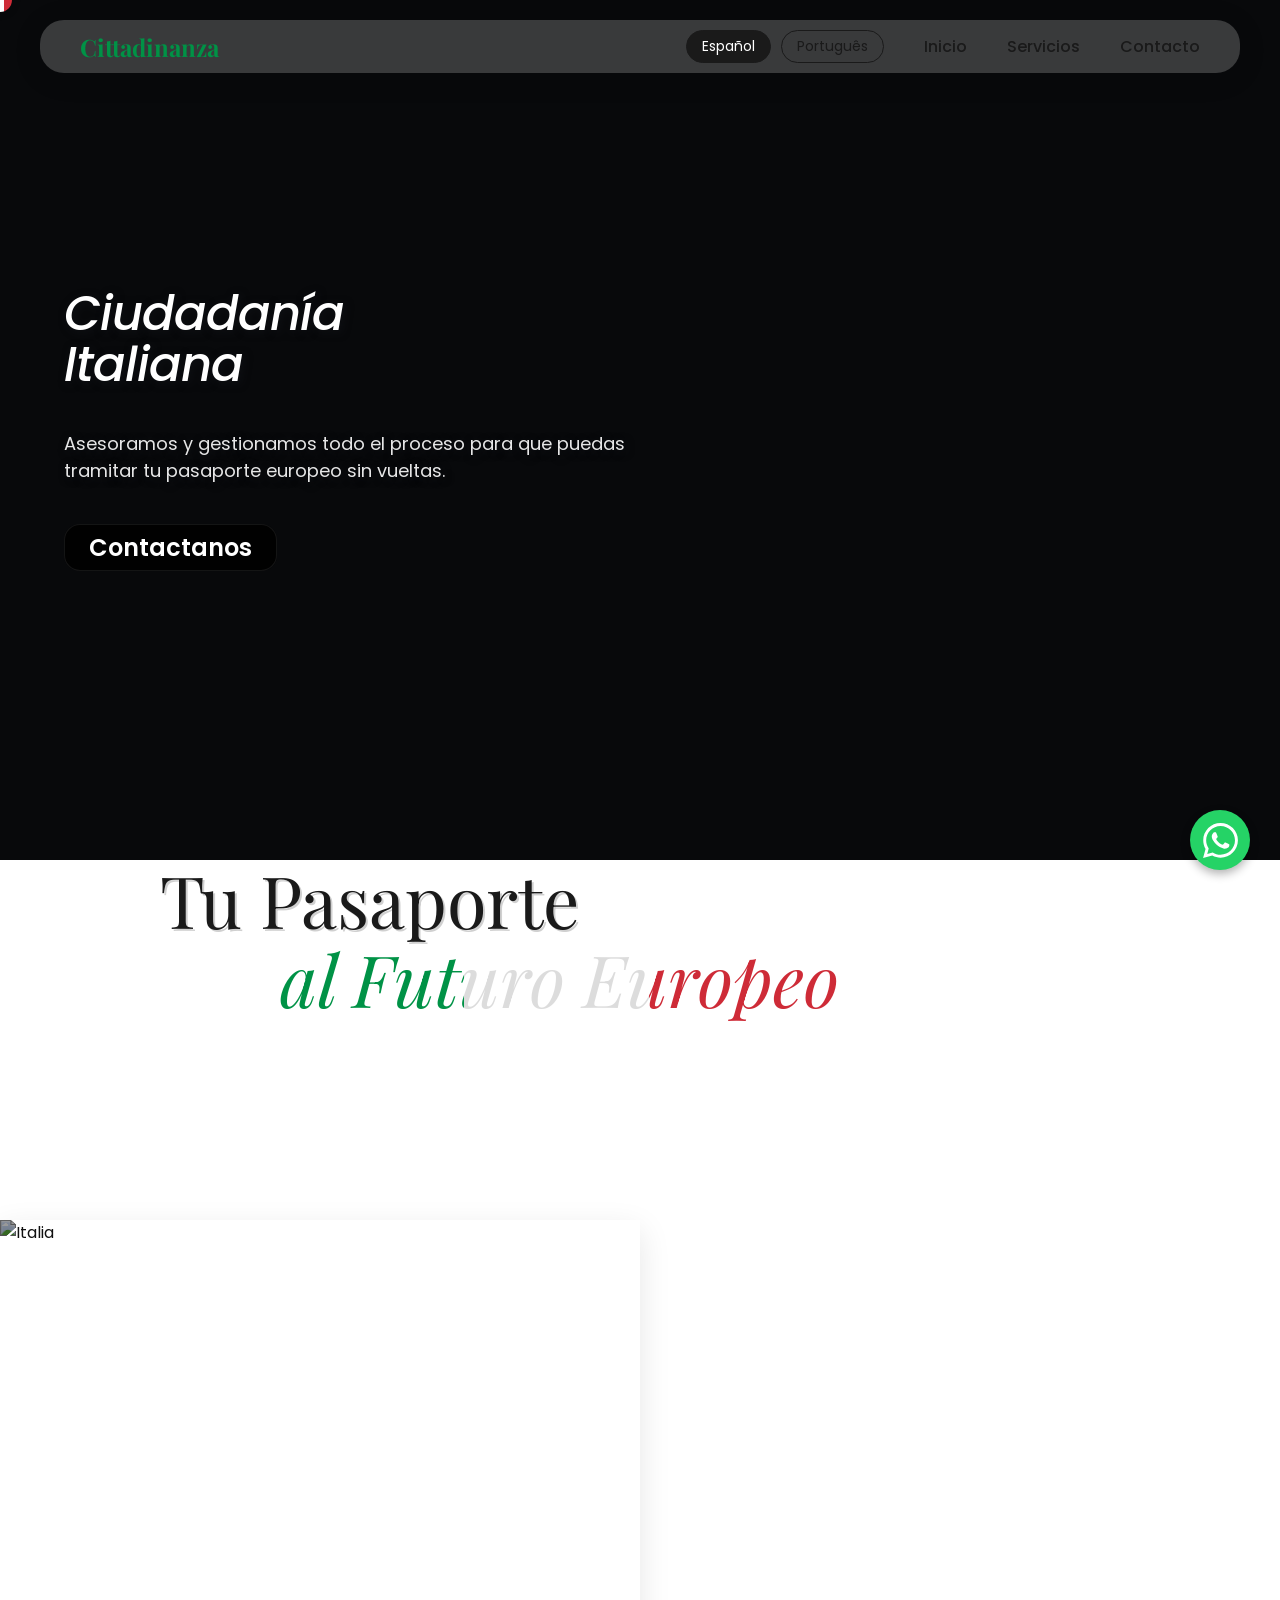
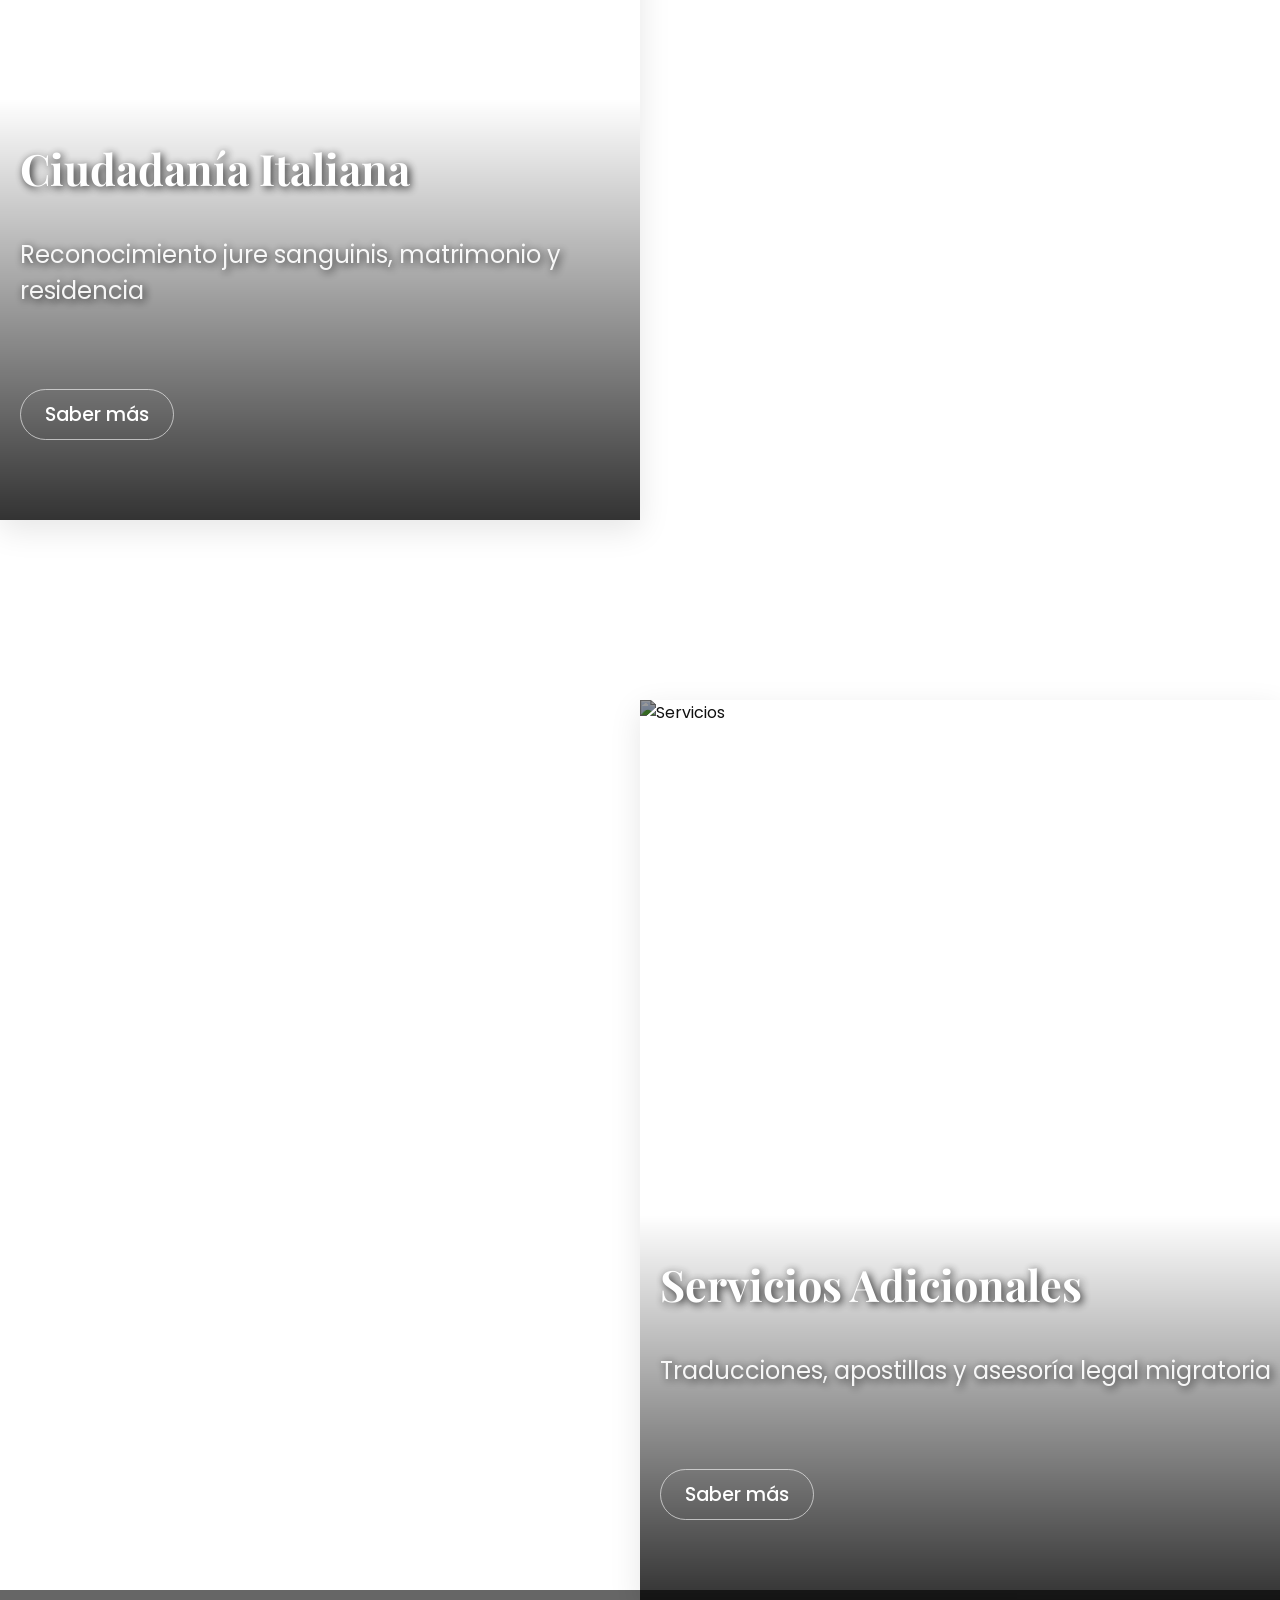
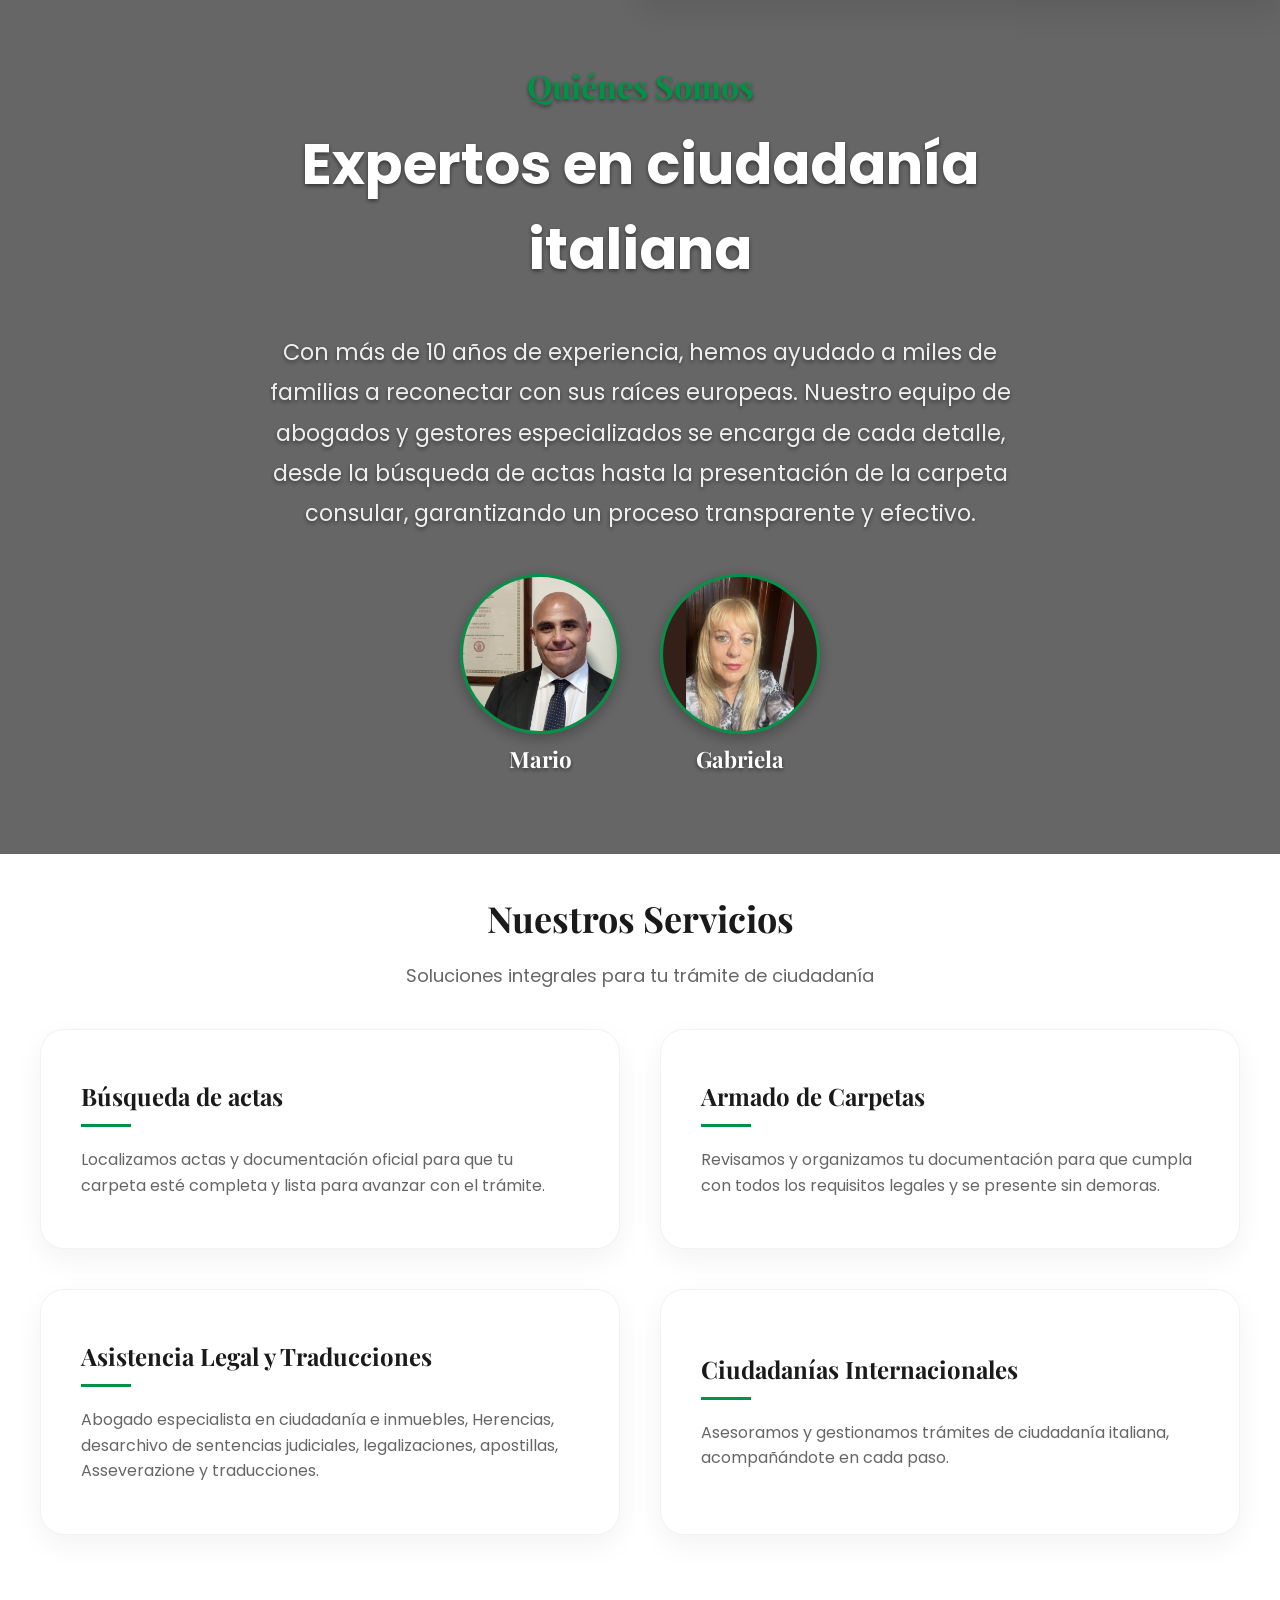
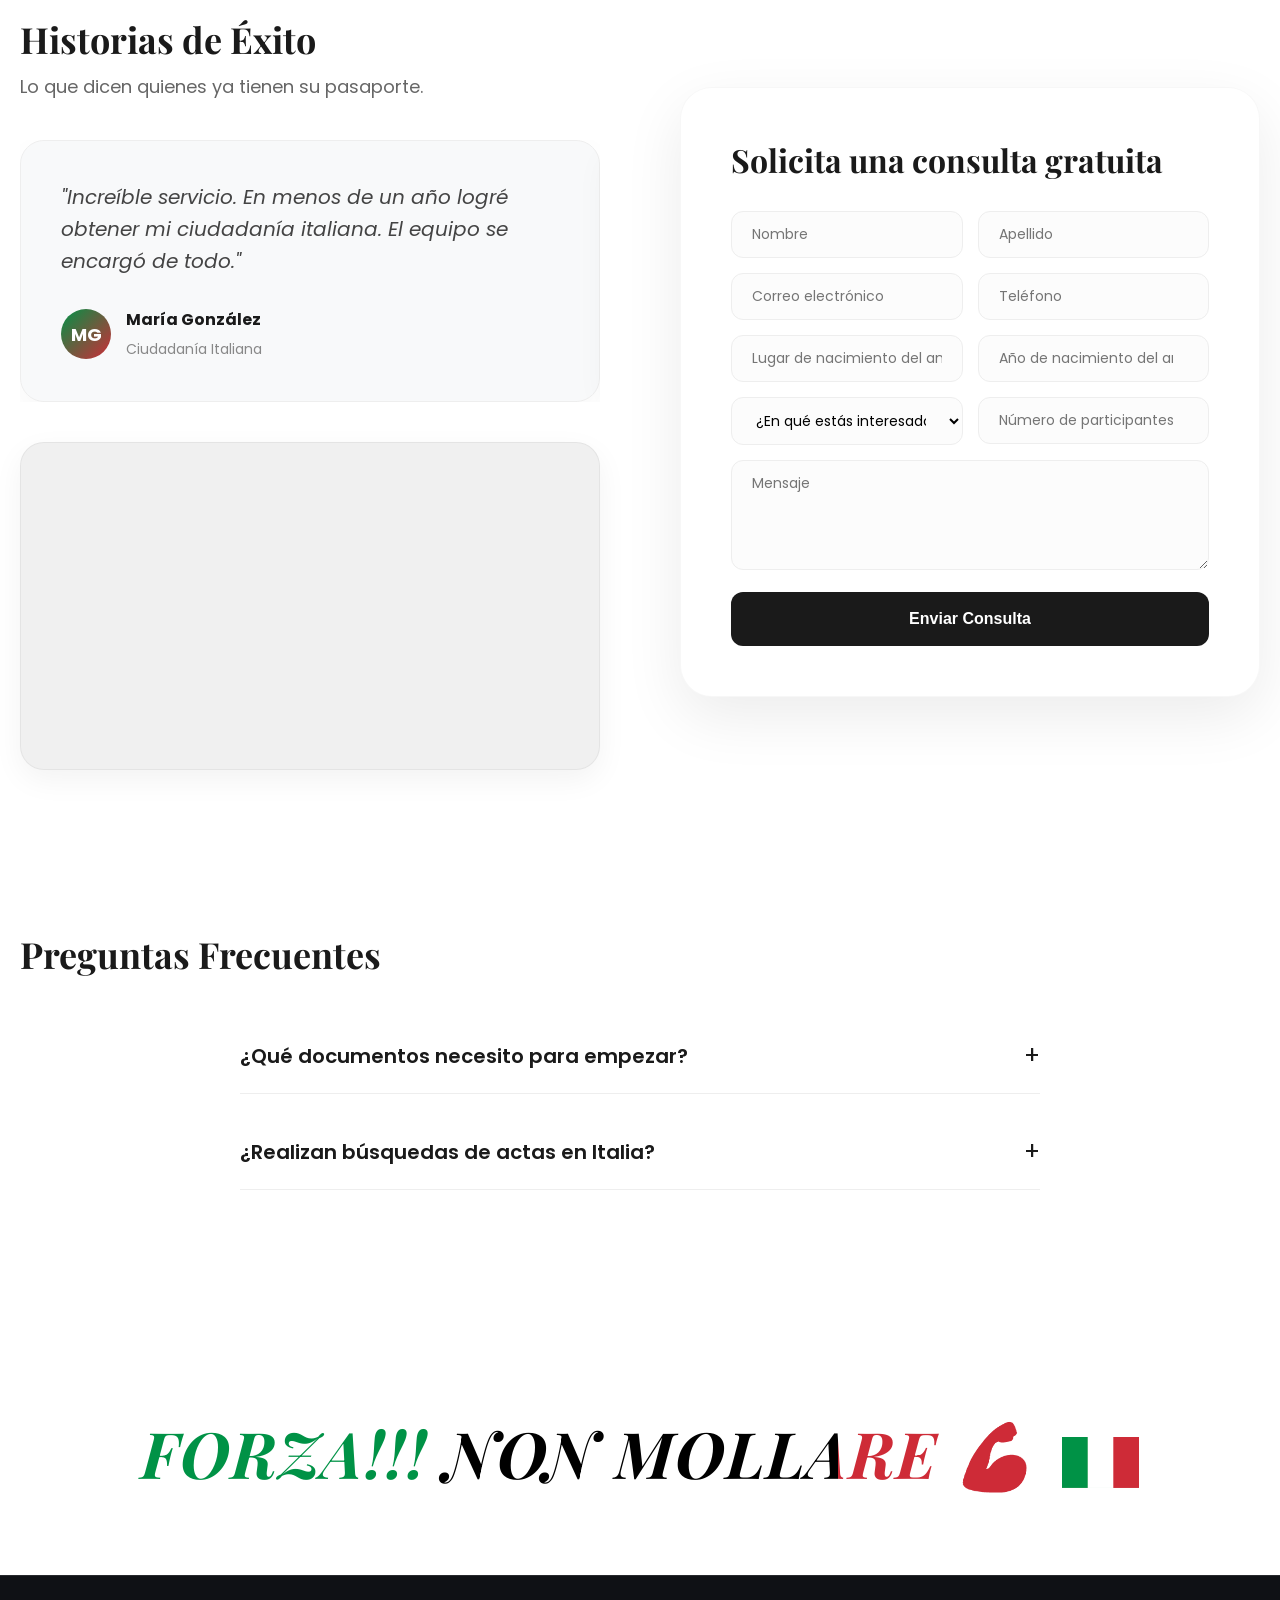
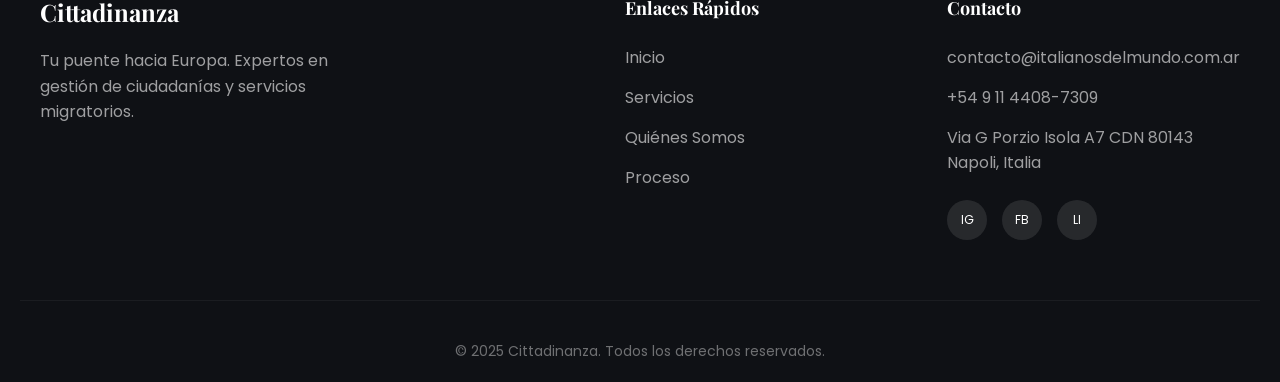
==== commit 8b2beb1e: "ultimos cambios" ====
--- a/index.html
+++ b/index.html
@@ -20,11 +20,11 @@
                 <div class="lang-switch">
                     <button class="lang-btn active" data-lang="es">
                         <span class="lang-text">Español</span>
-                        <img class="lang-flag" src="espania.png" alt="ES">
+                        <img class="lang-flag" src="argentina.png" alt="ES">
                     </button>
                     <button class="lang-btn" data-lang="pt">
                         <span class="lang-text">Português</span>
-                        <img class="lang-flag" src="portugal.png" alt="PT">
+                        <img class="lang-flag" src="brasil.png" alt="PT">
                     </button>
                 </div>
                 <a href="#inicio" data-i18n="nav-home">Inicio</a>
@@ -62,7 +62,7 @@
                     <div class="card-content">
                         <h3 data-i18n="card-italian-title">Ciudadanía Italiana</h3>
                         <p data-i18n="card-italian-desc">Reconocimiento jure sanguinis, matrimonio y residencia</p>
-                        <button class="card-btn" data-i18n="card-btn-more">Saber más</button>
+                        <a href="#contact" class="card-btn" data-i18n="card-btn-more">Saber más</a>
                     </div>
                 </div>
                 
@@ -71,7 +71,7 @@
                     <div class="card-content">
                         <h3 data-i18n="card-additional-title">Servicios Adicionales</h3>
                         <p data-i18n="card-additional-desc">Traducciones, apostillas y asesoría legal migratoria</p>
-                        <button class="card-btn" data-i18n="card-btn-more">Saber más</button>
+                        <a href="#contact" class="card-btn" data-i18n="card-btn-more">Saber más</a>
                     </div>
                 </div>
             </div>
@@ -240,6 +240,11 @@
         <svg xmlns="http://www.w3.org/2000/svg" width="32" height="32" viewBox="0 0 24 24" fill="white"><path d="M.057 24l1.687-6.163c-1.041-1.804-1.588-3.849-1.587-5.946.003-6.556 5.338-11.891 11.893-11.891 3.181.001 6.167 1.24 8.413 3.488 2.245 2.248 3.481 5.236 3.48 8.414-.003 6.557-5.338 11.892-11.893 11.892-1.99-.001-3.951-.5-5.688-1.448l-6.305 1.654zm6.597-3.807c1.676.995 3.276 1.591 5.392 1.592 5.448 0 9.886-4.434 9.889-9.885.002-5.462-4.415-9.89-9.881-9.892-5.452 0-9.887 4.434-9.889 9.884-.001 2.225.651 3.891 1.746 5.634l-.999 3.648 3.742-.981zm11.387-5.464c-.074-.124-.272-.198-.57-.347-.297-.149-1.758-.868-2.031-.967-.272-.099-.47-.149-.669.149-.198.297-.768.967-.941 1.165-.173.198-.347.223-.644.074-.297-.149-1.255-.463-2.39-1.475-.883-.788-1.48-1.761-1.653-2.059-.173-.297-.018-.458.13-.606.134-.133.297-.347.446-.521.151-.172.2-.296.3-.495.099-.198.05-.372-.025-.521-.075-.148-.669-1.611-.916-2.206-.242-.579-.487-.501-.669-.51l-.57-.01c-.198 0-.52.074-.792.372-.272.297-1.04 1.016-1.04 2.479 0 1.462 1.065 2.875 1.213 3.074.149.198 2.095 3.2 5.076 4.487.709.306 1.263.489 1.694.626.712.226 1.36.194 1.872.118.571-.085 1.758-.719 2.006-1.413.248-.695.248-1.29.173-1.414z"/></svg>
     </a>
 
+    <!-- Slogan Section -->
+    <div class="slogan-container">
+        <h2 class="slogan-text">FORZA!!! NON MOLLARE 💪🏼 <img src="italia.png" alt="Bandera Italia" class="slogan-flag"></h2>
+    </div>
+
     <!-- Footer -->
     <footer class="footer" id="contacto">
         <div class="footer-content">
--- a/styles.css
+++ b/styles.css
@@ -1310,3 +1310,57 @@
     width: 35px;
     height: 35px;
 }
+
+/* ============================================
+   SLOGAN SECTION
+   ============================================ */
+.slogan-container {
+    text-align: center;
+    padding: 80px 20px;
+    background: white;
+}
+
+.slogan-text {
+    font-family: 'Playfair Display', serif;
+    font-size: clamp(2rem, 5vw, 4rem);
+    font-weight: 700;
+    font-style: italic;
+    background: linear-gradient(90deg, #009246 33%, #000000 33%, #000000 66%, #ce2b37 66%);
+    -webkit-background-clip: text;
+    background-clip: text;
+    color: transparent;
+    text-transform: uppercase;
+    letter-spacing: 1px;
+}
+
+/* ============================================
+   MAP FIXES
+   ============================================ */
+.map-container {
+    position: relative;
+    padding-bottom: 56.25%; /* 16:9 Aspect Ratio */
+    height: 0;
+    background: #f0f0f0; /* Provide a background while loading */
+}
+
+.map-container iframe {
+    position: absolute;
+    top: 0;
+    left: 0;
+    width: 100%;
+    height: 100%;
+    border: 0;
+}
+
+.slogan-flag {
+    height: 0.8em;
+    width: auto;
+    vertical-align: middle;
+    margin-left: 10px;
+    display: inline-block;
+}
+
+.card-btn {
+    text-decoration: none;
+    display: inline-block;
+}
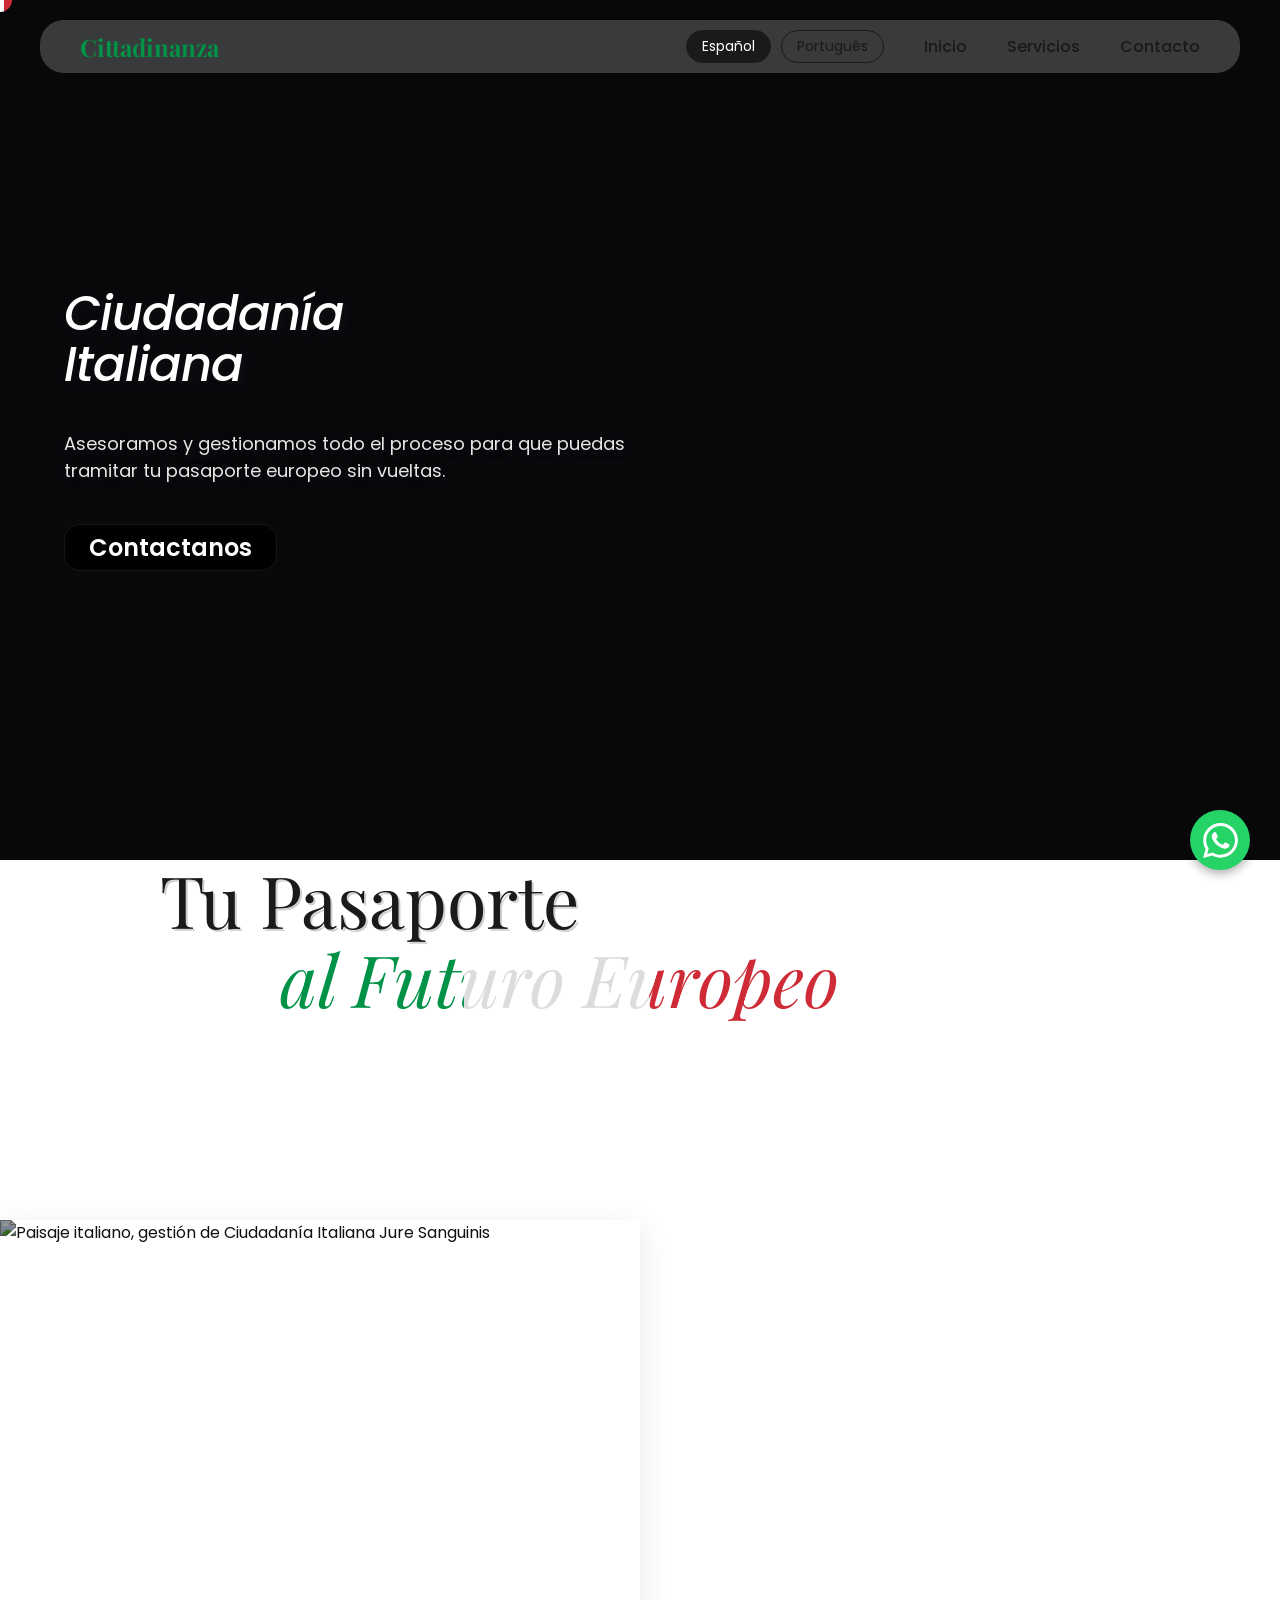
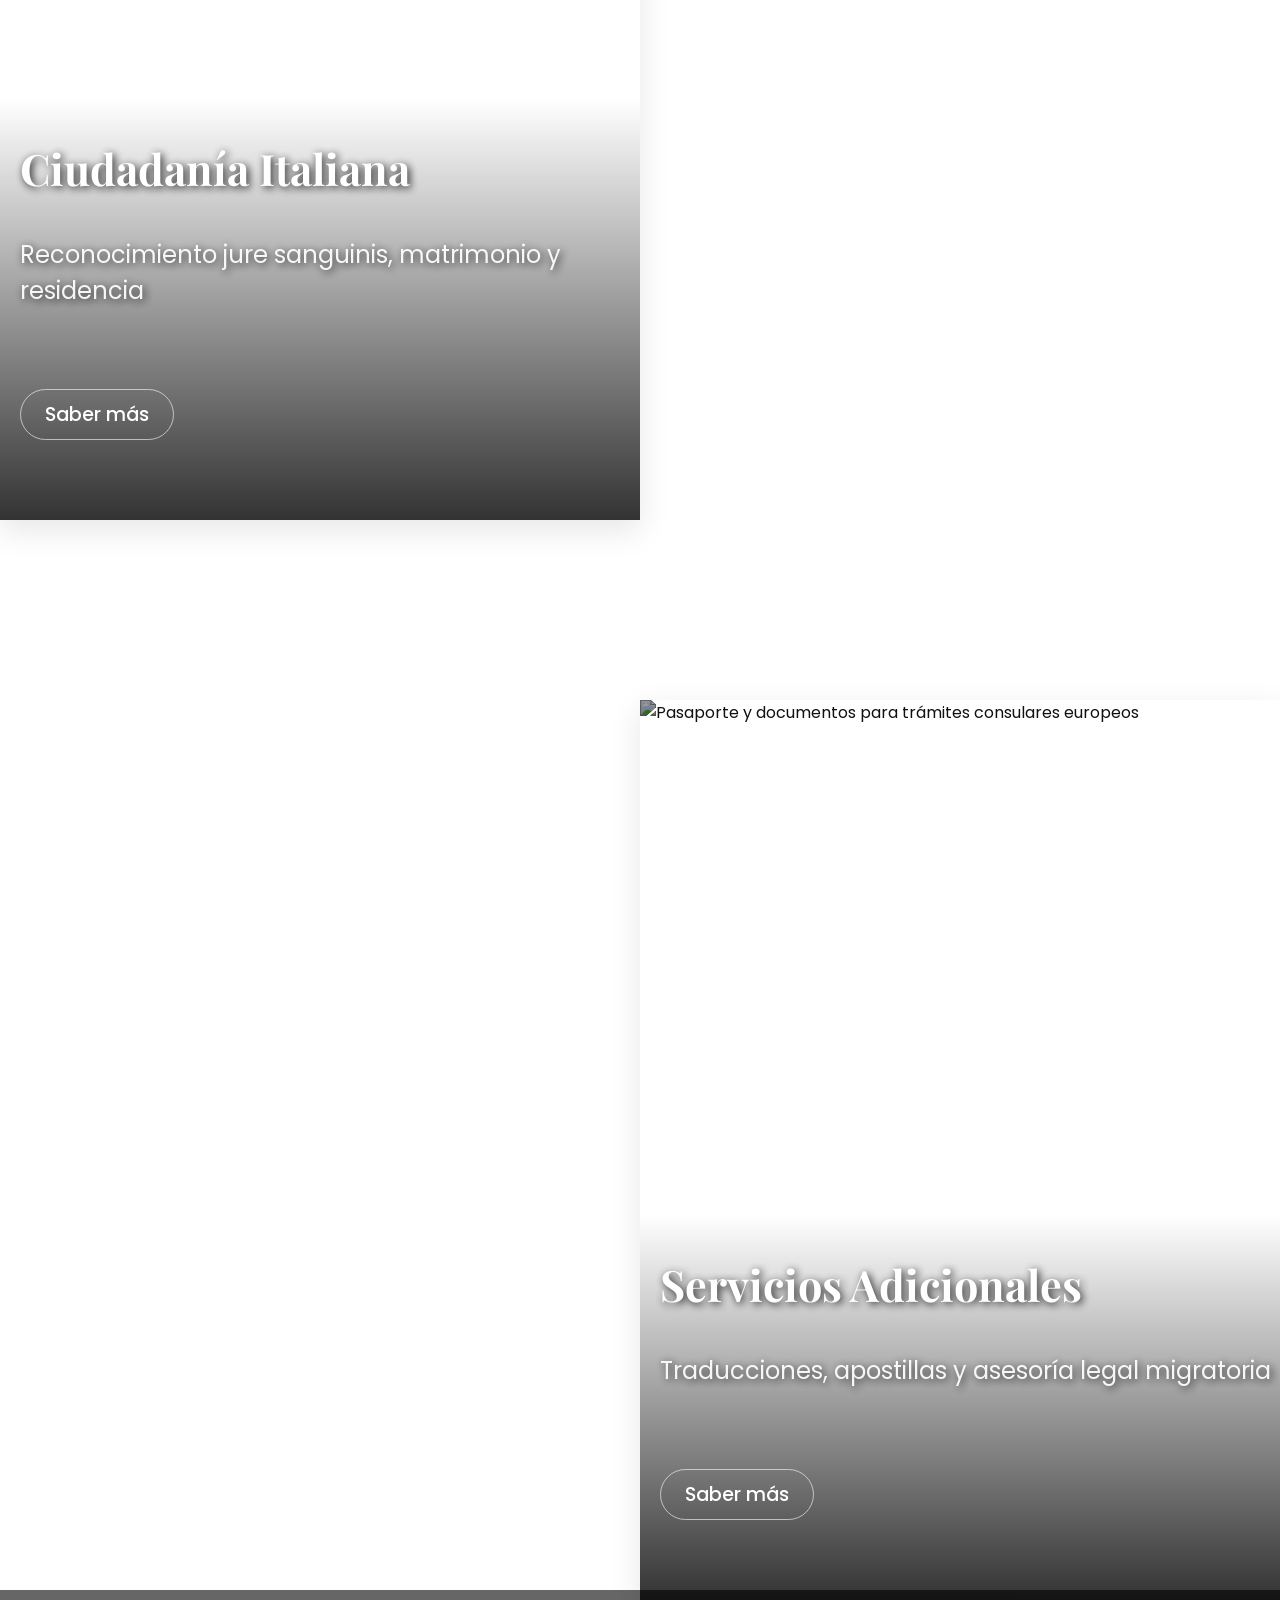
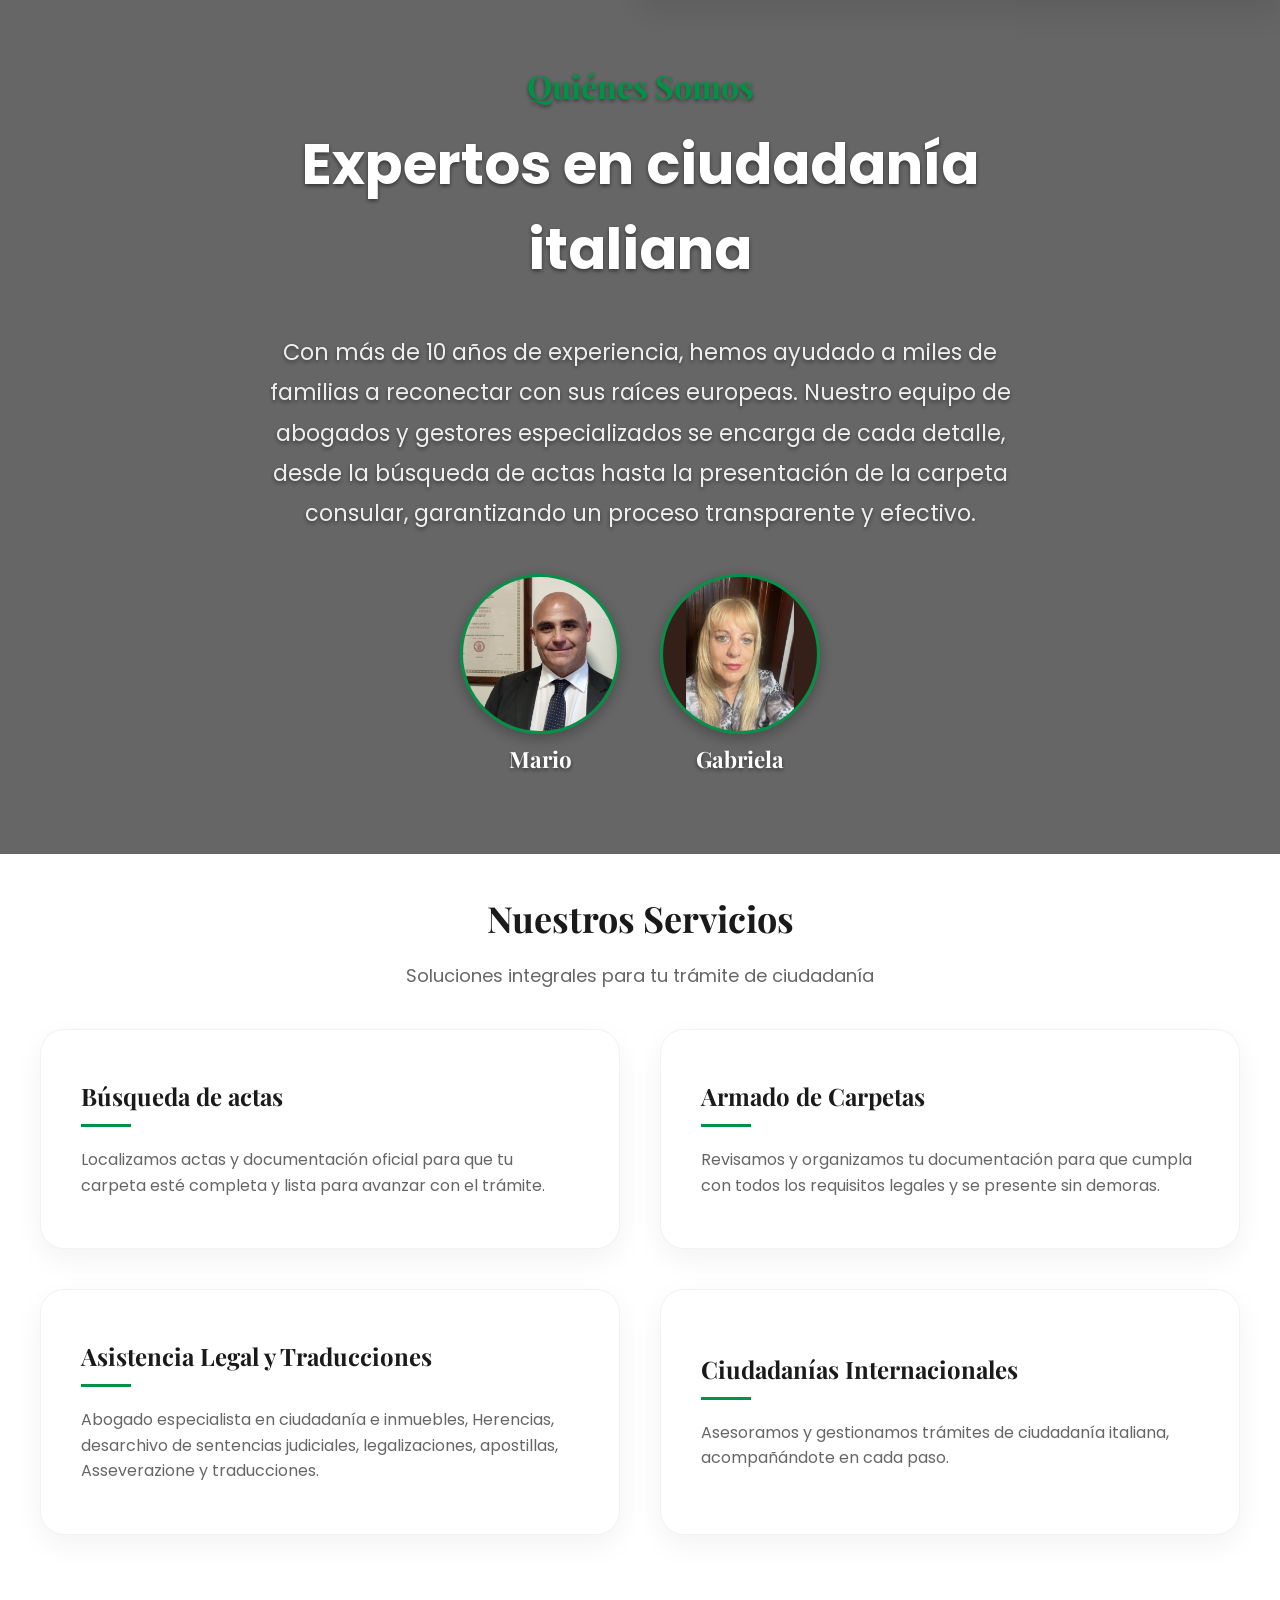
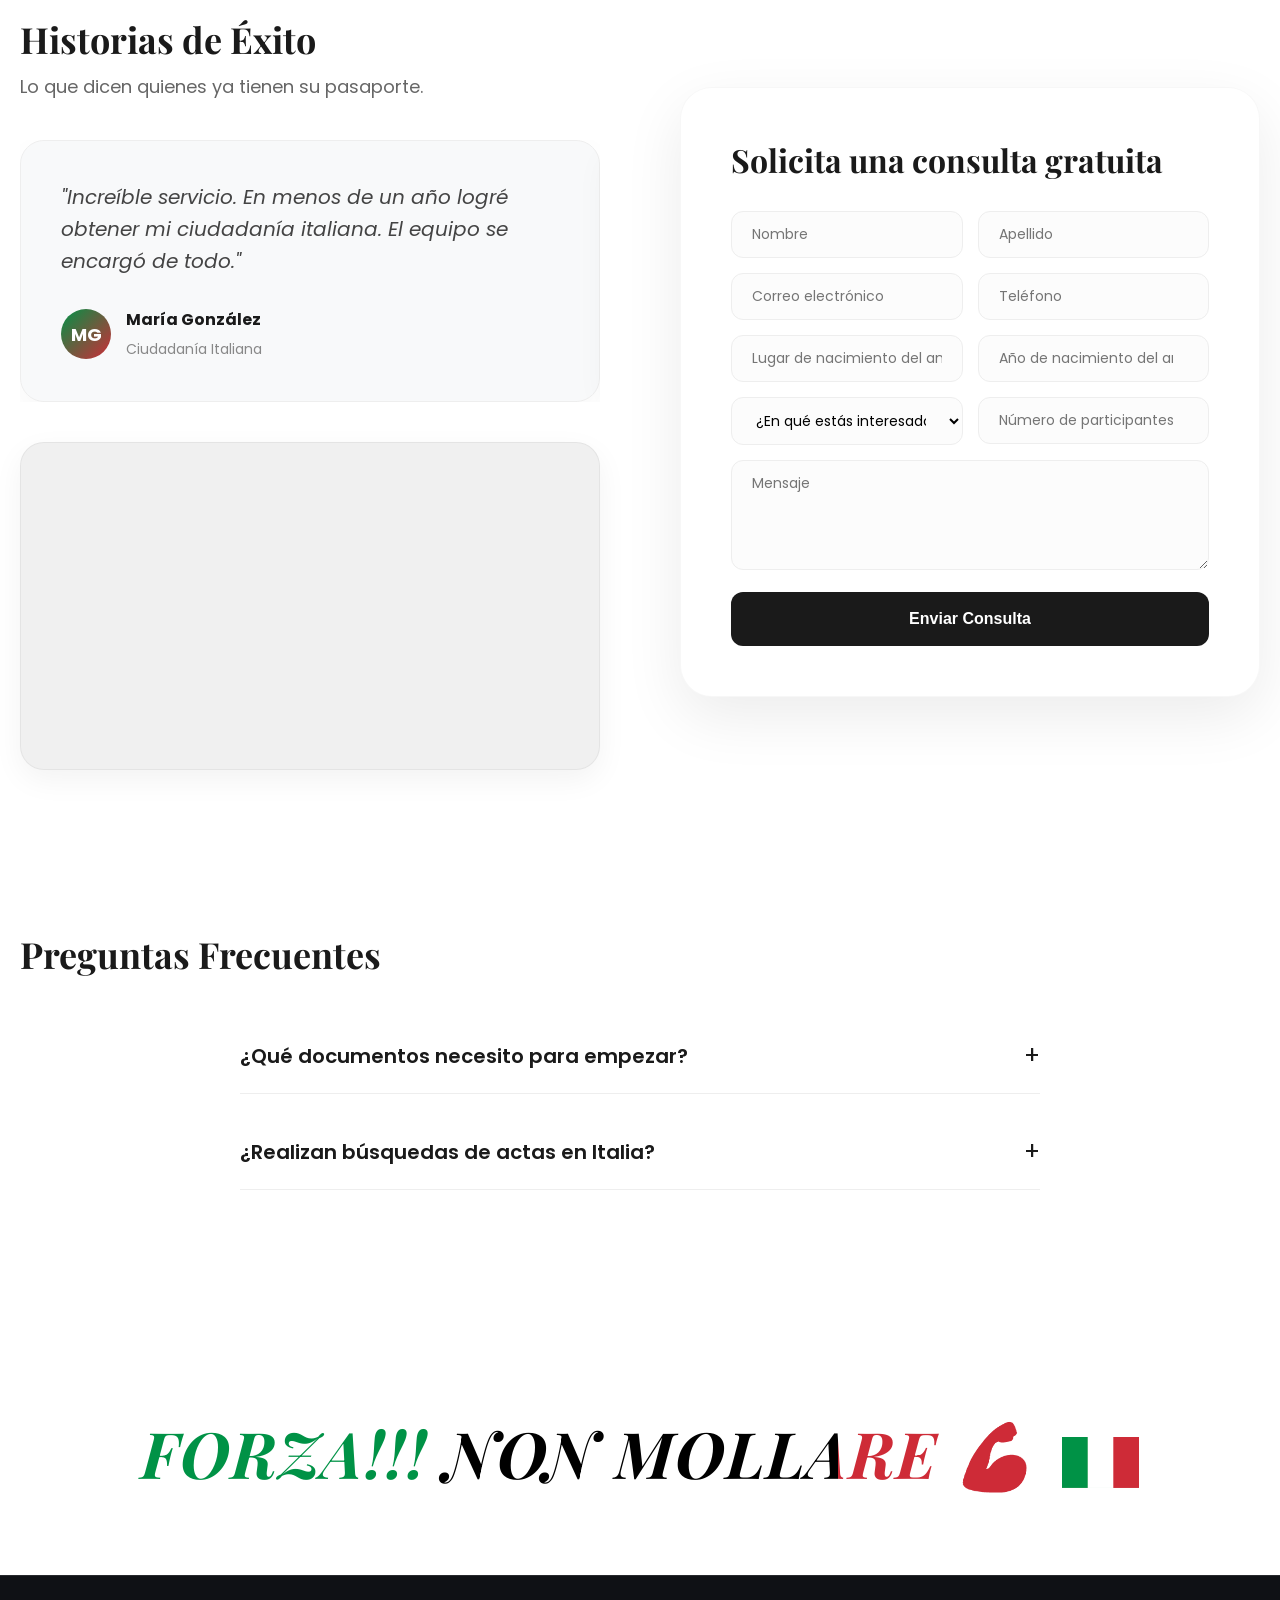
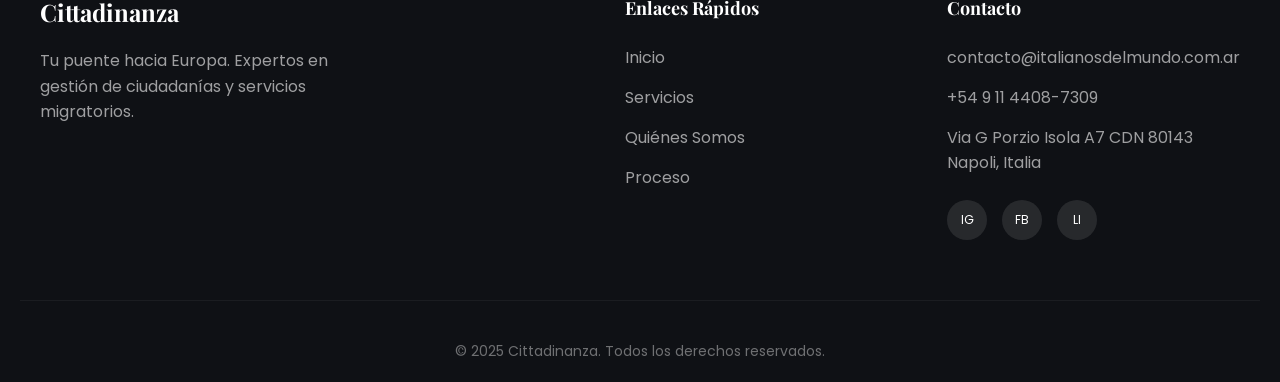
==== commit bf3f97da: "SEO" ====
--- a/index.html
+++ b/index.html
@@ -3,9 +3,48 @@
 <head>
     <meta charset="UTF-8">
     <meta name="viewport" content="width=device-width, initial-scale=1.0">
-    <meta name="description" content="Asesoría experta en Ciudadanía Italiana y Pasaporte Europeo. Gestionamos tu trámite de principio a fin. Consultoria em Cidadania Italiana e Passaporte Europeu.">
-    <meta name="keywords" content="ciudadanía italiana, pasaporte europeo, ciudadanía, italia, trámites consulares, cidadania italiana, passaporte europeu, cidadania, italia, consulado italiano">
-    <title>Ciudadanía Italiana | Cidadania Italiana - Asesoría y Gestión</title>
+    
+    <!-- Meta Tags SEO Principales -->
+    <title>Ciudadanía Italiana y Pasaporte Europeo | Asesoría y Gestión Jure Sanguinis</title>
+    <meta name="description" content="Gestionamos tu Ciudadanía Italiana y Pasaporte Europeo. Expertos en vía judicial, administrativa, búsqueda de actas y traducciones. Asesoría bilingüe en Español y Portugués. Consultoria em Cidadania Italiana.">
+    <meta name="keywords" content="ciudadanía italiana, pasaporte europeo, jure sanguinis, vía judicial, vía administrativa, búsqueda de actas, partidas italianas, gestoría ciudadanía, doble ciudadanía, consulado italiano, cidadania italiana, passaporte europeu, dupla cidadania, certidões italianas">
+    <meta name="author" content="Cittadinanza">
+    <meta name="robots" content="index, follow">
+    <!-- Reemplaza con tu dominio real -->
+    <link rel="canonical" href="https://tudominio.com/">
+
+    <!-- Open Graph / Facebook / WhatsApp -->
+    <meta property="og:type" content="website">
+    <meta property="og:url" content="https://tudominio.com/">
+    <meta property="og:title" content="Ciudadanía Italiana: Asesoría Experta y Gestión Completa">
+    <meta property="og:description" content="¿Buscás tu ciudadanía? Realizamos búsqueda de actas, armado de carpeta y presentaciones judiciales o consulares. Recuperá tus raíces europeas.">
+    <meta property="og:image" content="https://images.unsplash.com/photo-1523906834658-6e24ef2386f9?w=800&h=600&fit=crop">
+    <meta property="og:locale" content="es_ES">
+    <meta property="og:locale:alternate" content="pt_BR">
+
+    <!-- Twitter -->
+    <meta property="twitter:card" content="summary_large_image">
+    <meta property="twitter:title" content="Ciudadanía Italiana | Pasaporte Europeo">
+    <meta property="twitter:description" content="Expertos en gestión de ciudadanía italiana. Trámites de principio a fin, sin complicaciones.">
+    <meta property="twitter:image" content="https://images.unsplash.com/photo-1523906834658-6e24ef2386f9?w=800&h=600&fit=crop">
+
+    <!-- Datos Estructurados JSON-LD (Schema.org) -->
+    <script type="application/ld+json">
+    {
+      "@context": "https://schema.org",
+      "@type": "LegalService",
+      "name": "Cittadinanza",
+      "image": "https://images.unsplash.com/photo-1523906834658-6e24ef2386f9",
+      "description": "Asesoría y gestión integral para la obtención de la Ciudadanía Italiana y Pasaporte Europeo.",
+      "address": {
+        "@type": "PostalAddress",
+        "addressCountry": "AR"
+      },
+      "priceRange": "$$",
+      "knowsLanguage": ["es", "pt", "it"]
+    }
+    </script>
+
     <link rel="stylesheet" href="styles.css">
     <link rel="preconnect" href="https://fonts.googleapis.com">
     <link rel="preconnect" href="https://fonts.gstatic.com" crossorigin>
@@ -58,7 +97,7 @@
         <div class="cards-container">
             <div class="cards-wrapper">
                 <div class="card italiana">
-                    <img src="https://images.unsplash.com/photo-1523906834658-6e24ef2386f9?w=800&h=600&fit=crop" alt="Italia">
+                    <img src="https://images.unsplash.com/photo-1523906834658-6e24ef2386f9?w=800&h=600&fit=crop" alt="Paisaje italiano, gestión de Ciudadanía Italiana Jure Sanguinis">
                     <div class="card-content">
                         <h3 data-i18n="card-italian-title">Ciudadanía Italiana</h3>
                         <p data-i18n="card-italian-desc">Reconocimiento jure sanguinis, matrimonio y residencia</p>
@@ -67,7 +106,7 @@
                 </div>
                 
                 <div class="card adicionales">
-                    <img src="https://images.unsplash.com/photo-1450101499163-c8848c66ca85?w=800&h=600&fit=crop" alt="Servicios">
+                    <img src="https://images.unsplash.com/photo-1450101499163-c8848c66ca85?w=800&h=600&fit=crop" alt="Pasaporte y documentos para trámites consulares europeos">
                     <div class="card-content">
                         <h3 data-i18n="card-additional-title">Servicios Adicionales</h3>
                         <p data-i18n="card-additional-desc">Traducciones, apostillas y asesoría legal migratoria</p>
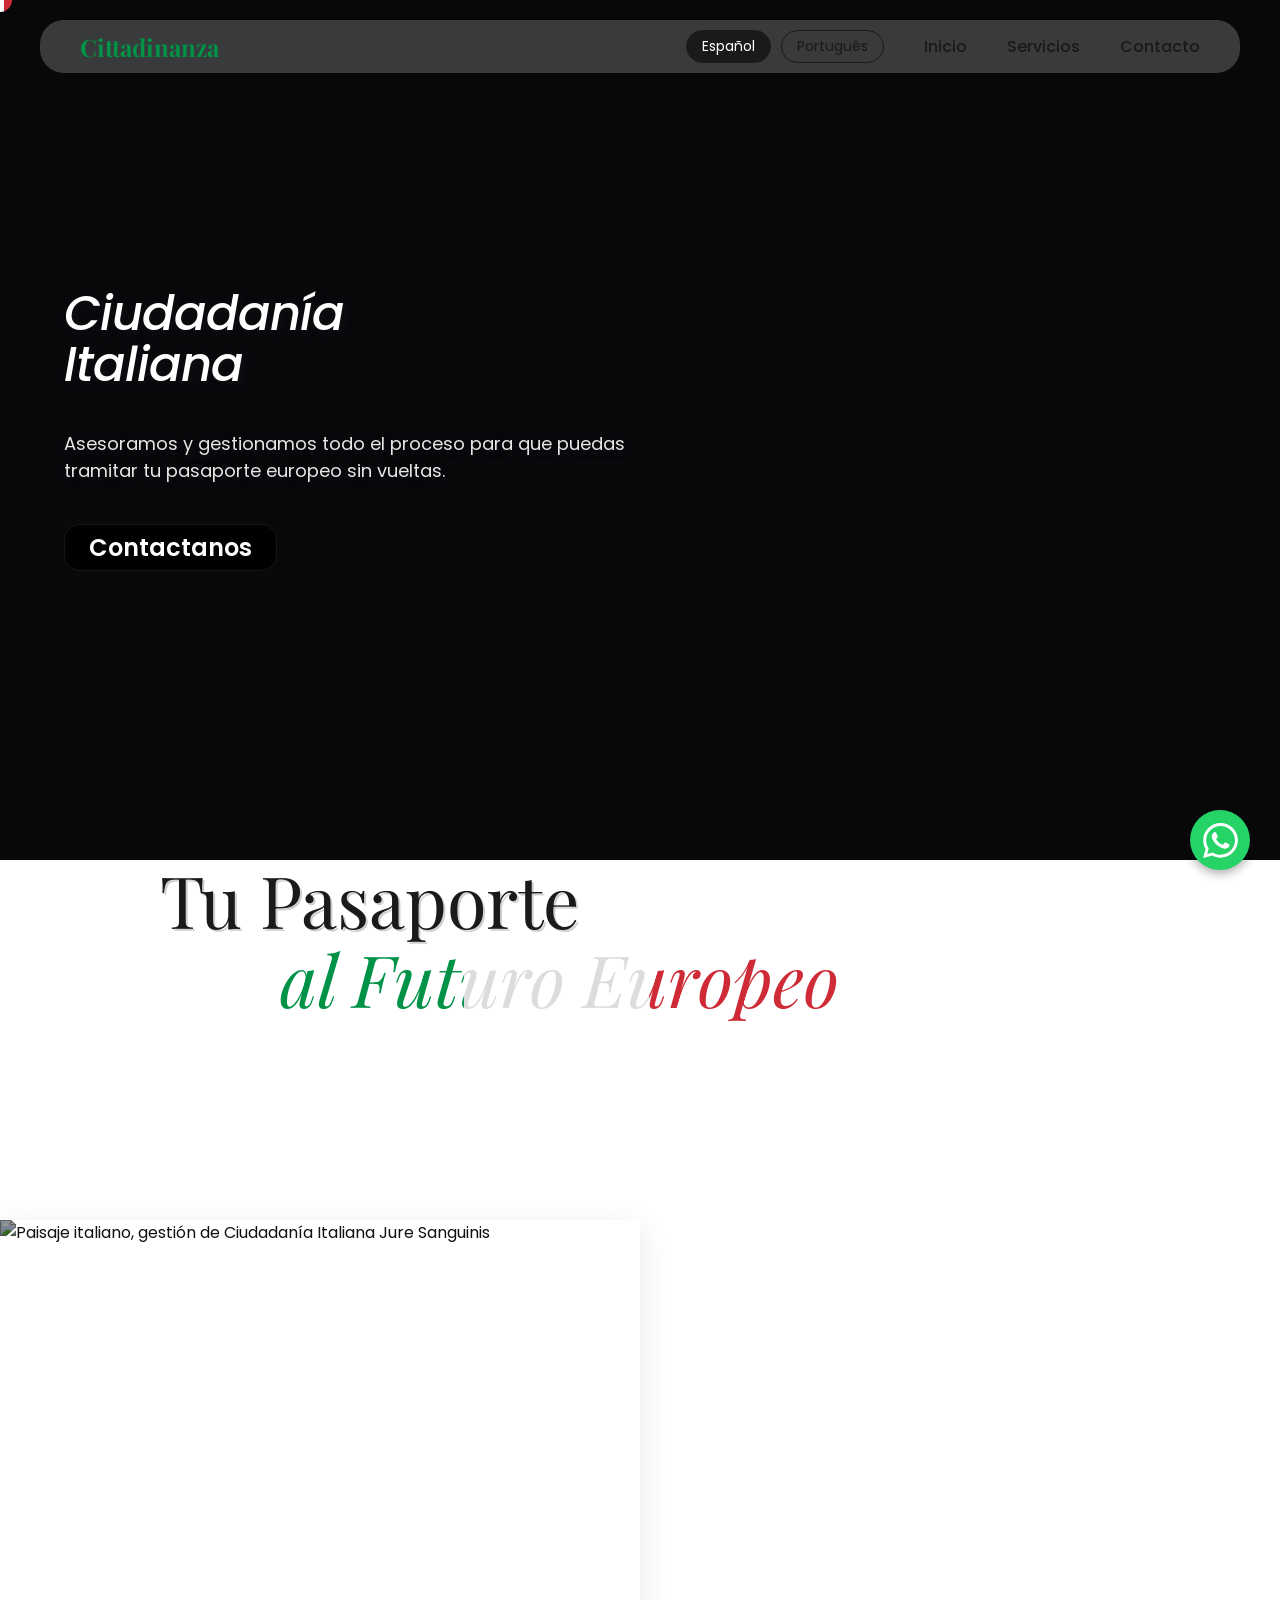
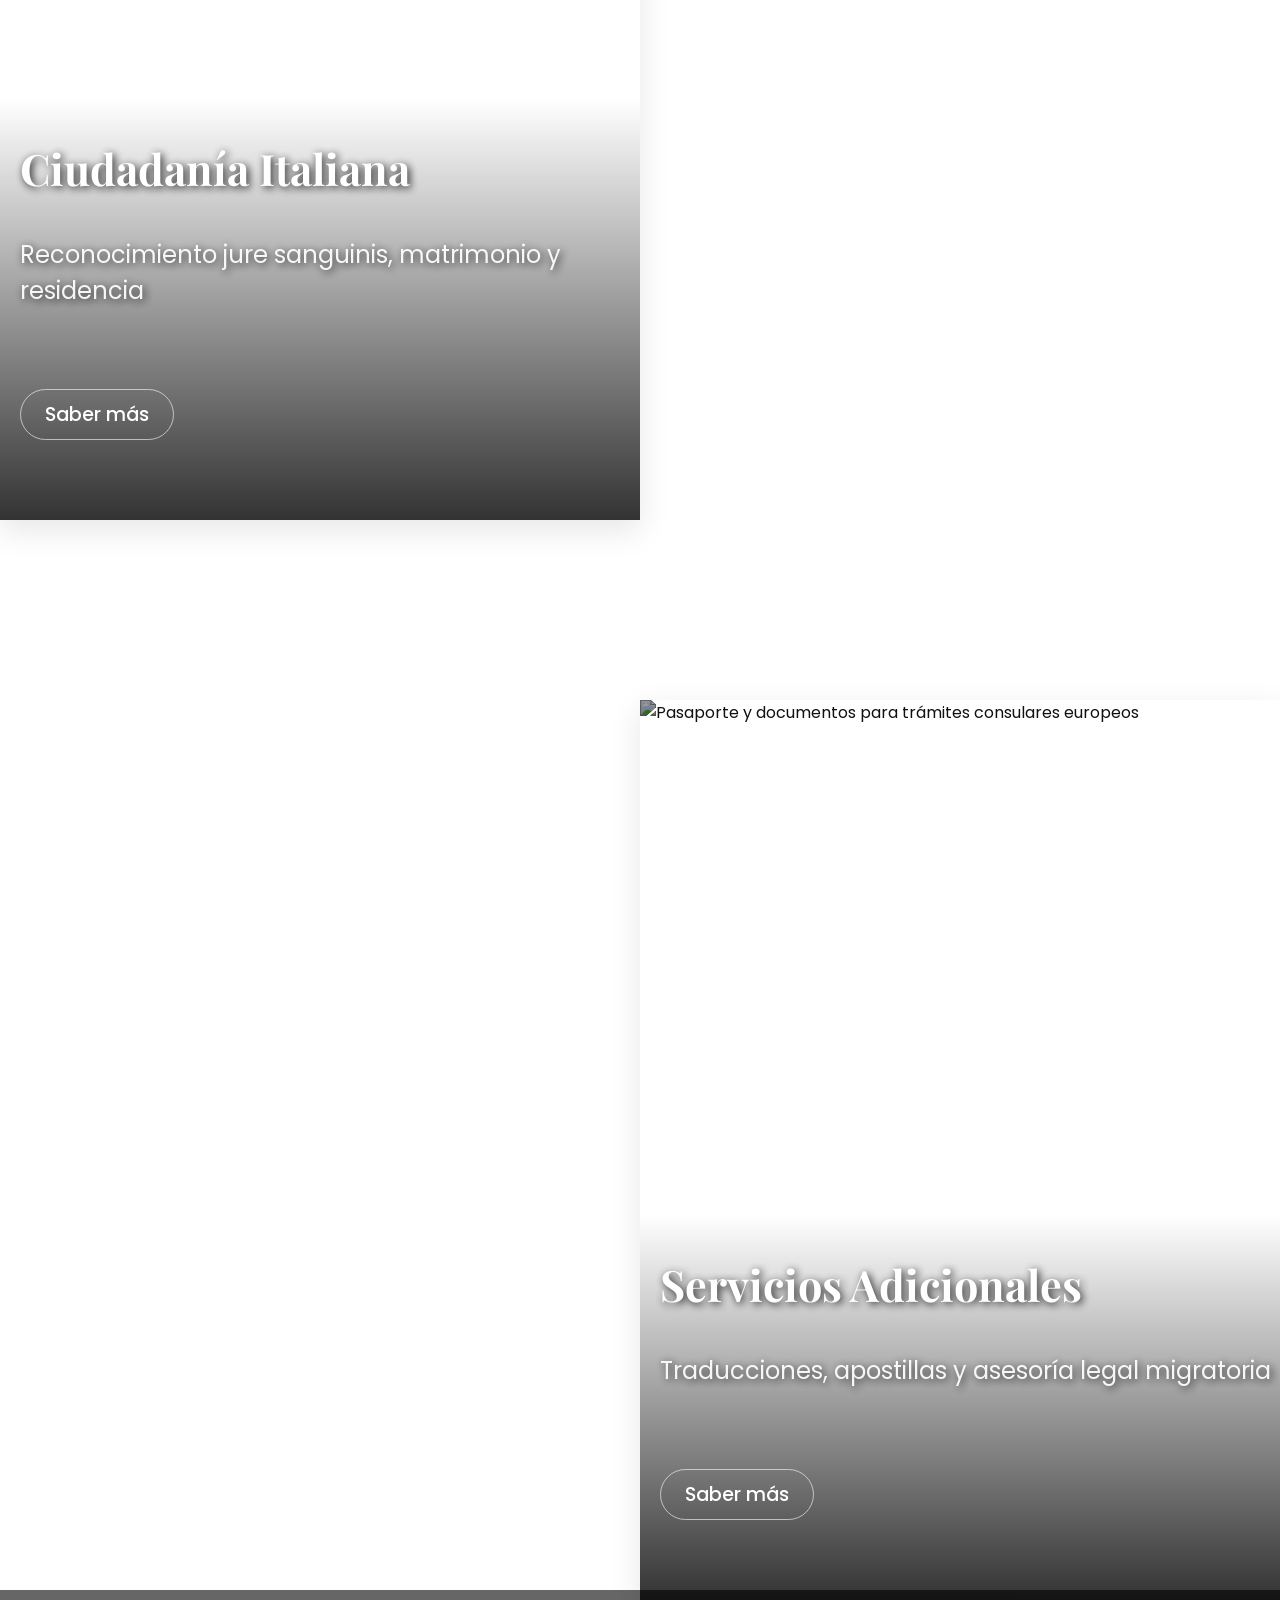
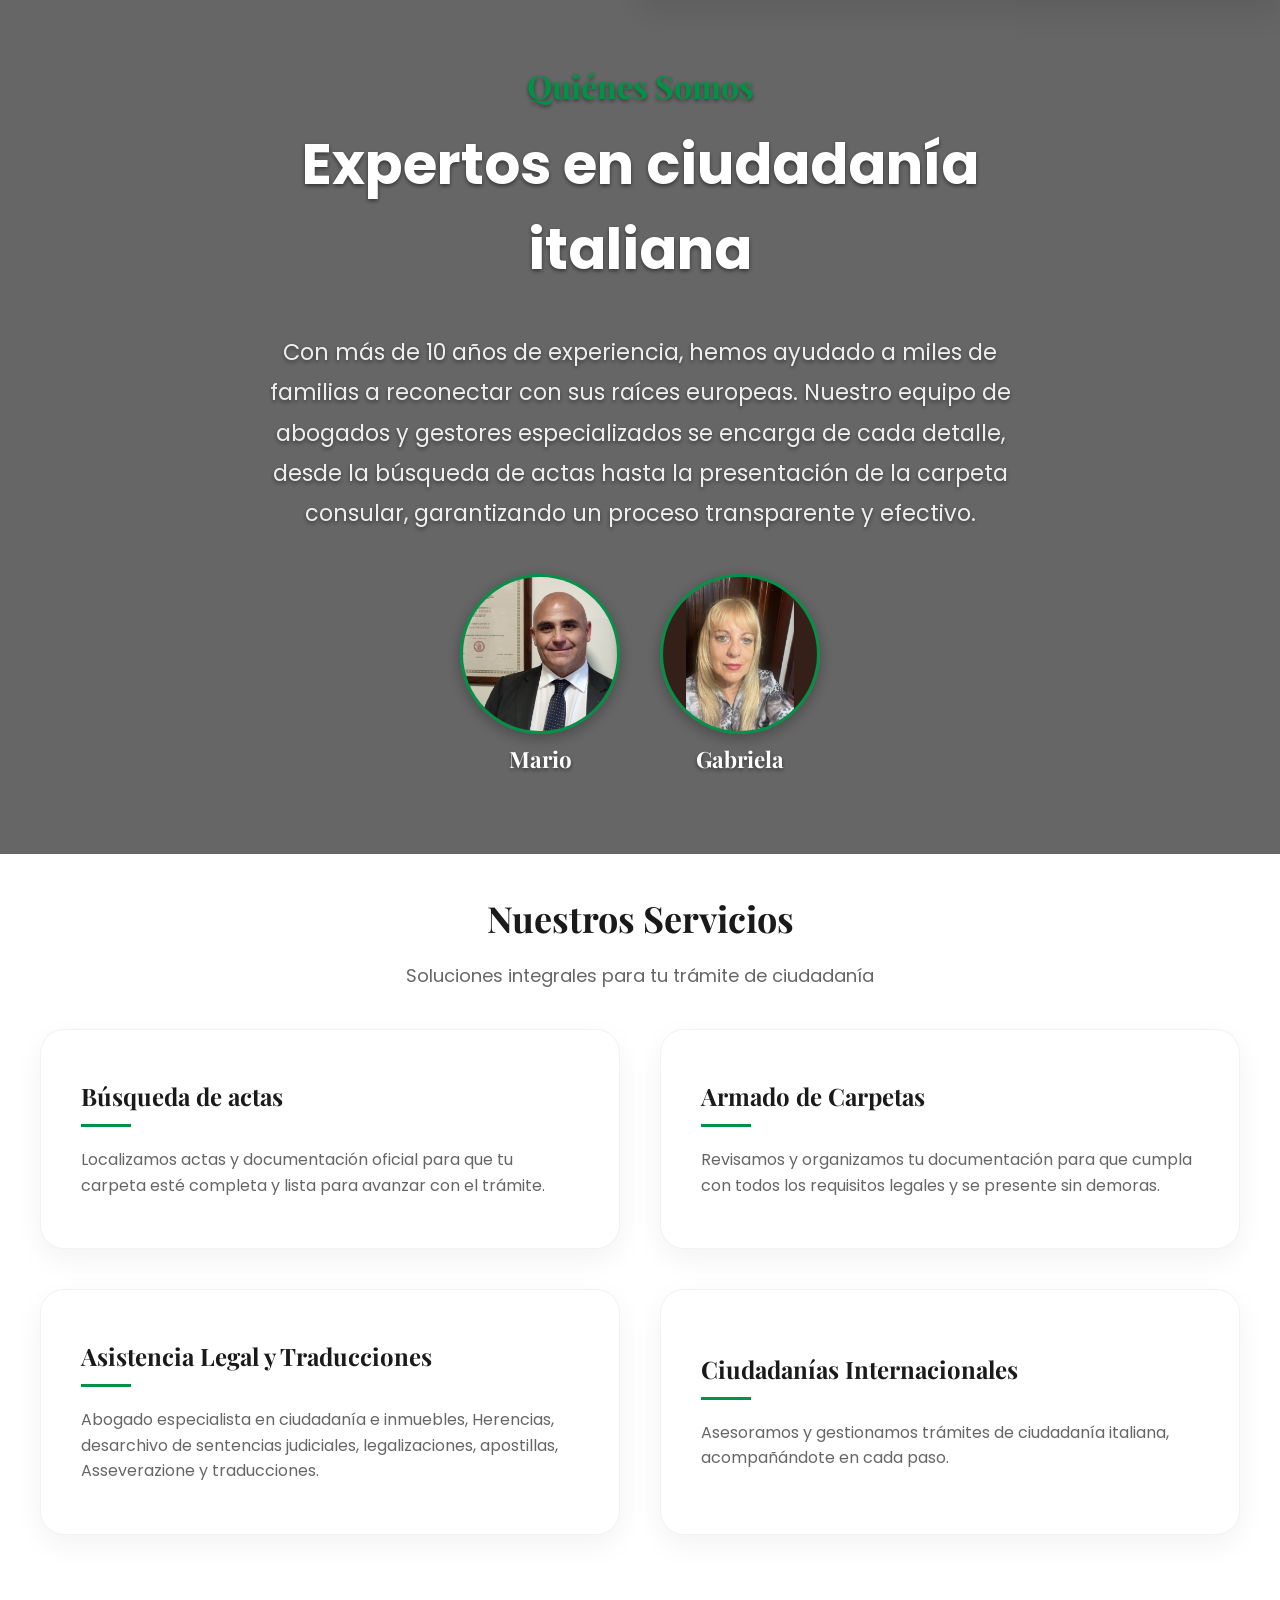
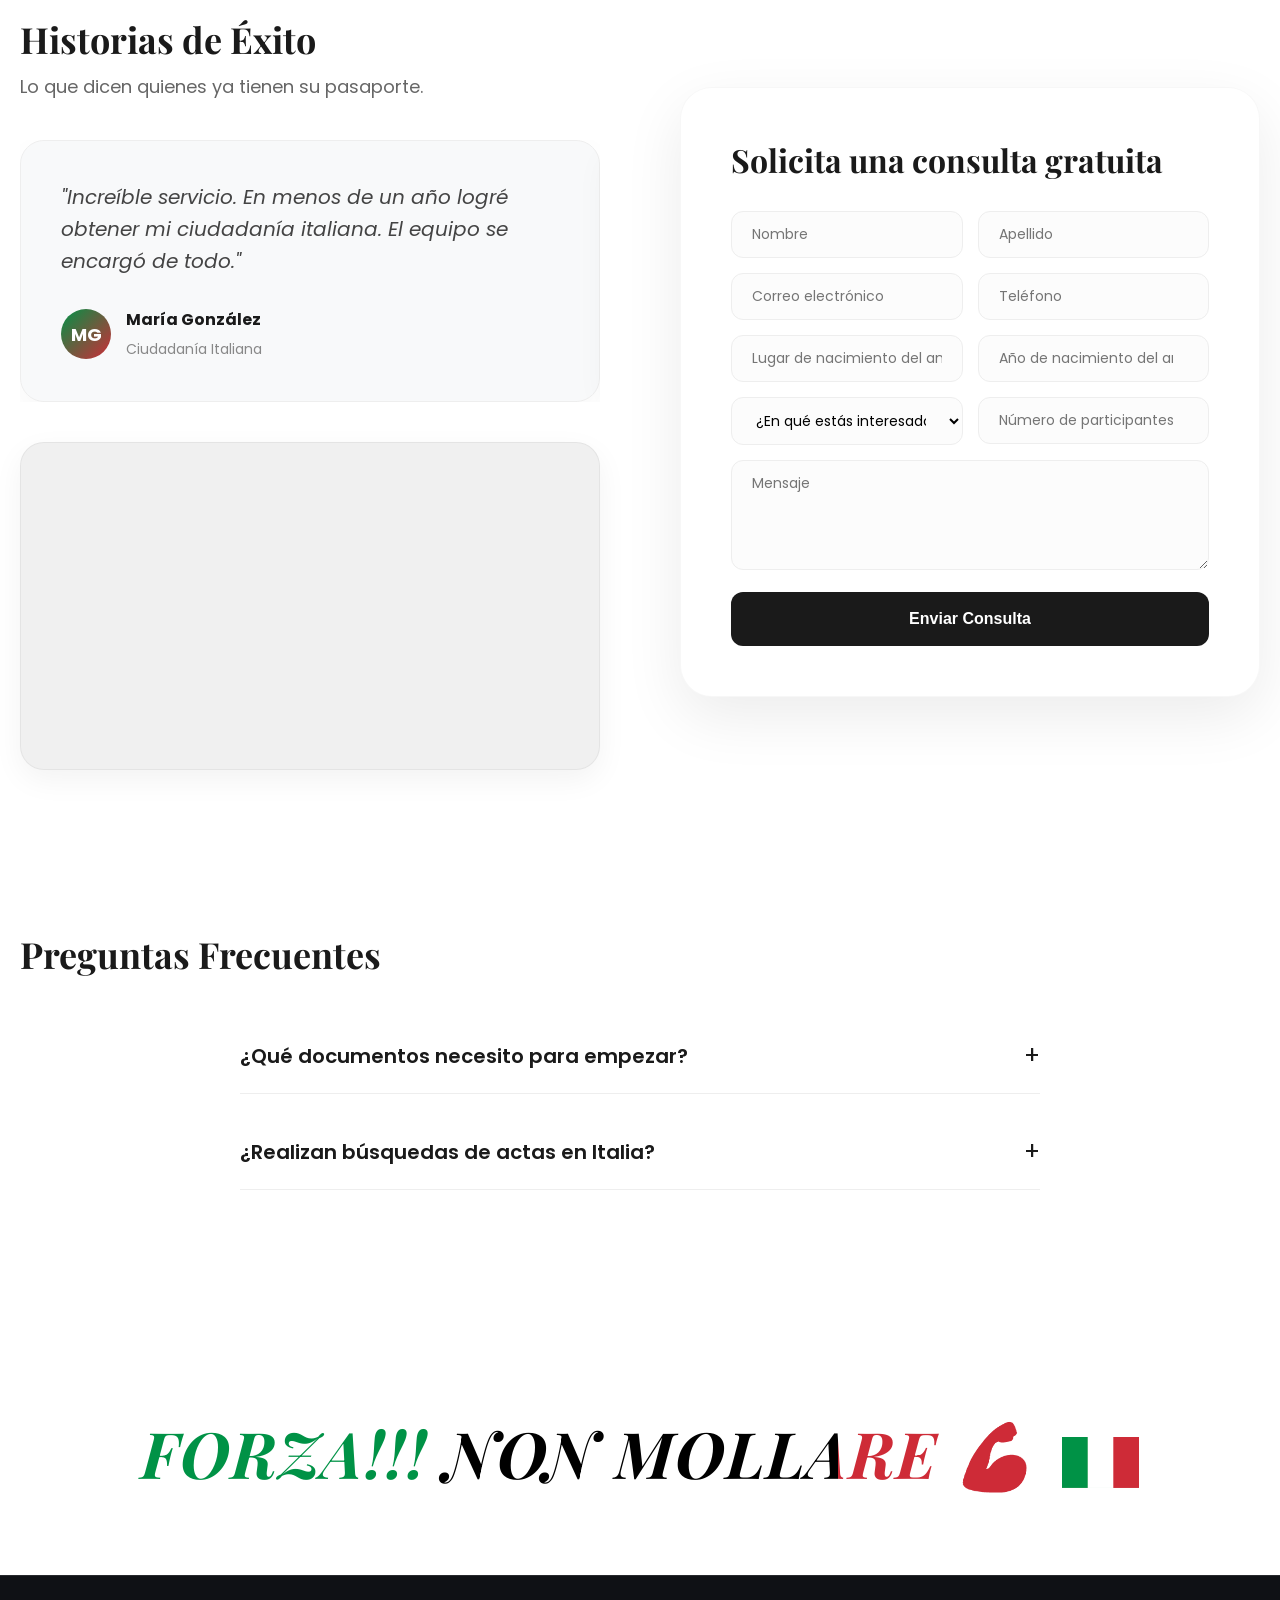
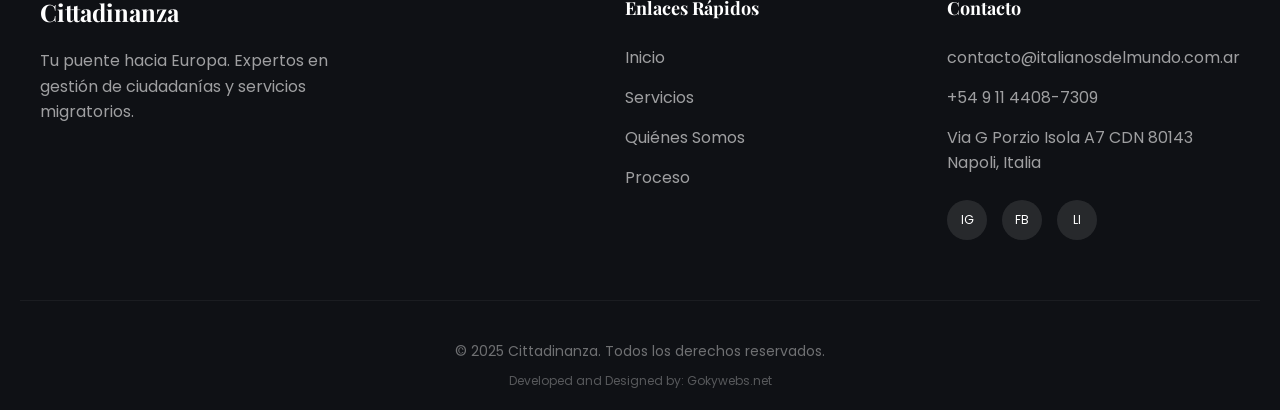
==== commit 5ccfe0df: "firma" ====
--- a/index.html
+++ b/index.html
@@ -312,6 +312,7 @@
         </div>
         <div class="footer-bottom">
             <p data-i18n="footer-rights">&copy; 2025 Cittadinanza. Todos los derechos reservados.</p>
+            <p class="gokywebs-signature">Developed and Designed by: <a href="https://www.gokywebs.net" target="_blank" rel="noopener noreferrer">Gokywebs.net</a></p>
         </div>
     </footer>
 
--- a/styles.css
+++ b/styles.css
@@ -923,6 +923,23 @@
     font-size: 14px;
 }
 
+.gokywebs-signature {
+    margin-top: 10px; /* Separación sutil */
+    font-size: 12px;
+    color: rgba(255, 255, 255, 0.3);
+}
+
+.gokywebs-signature a {
+    color: inherit;
+    text-decoration: none;
+    transition: color 0.3s ease;
+}
+
+.gokywebs-signature a:hover {
+    color: var(--green-italian);
+    text-decoration: underline;
+}
+
 /* ============================================
 RESPONSIVE
    ============================================ */
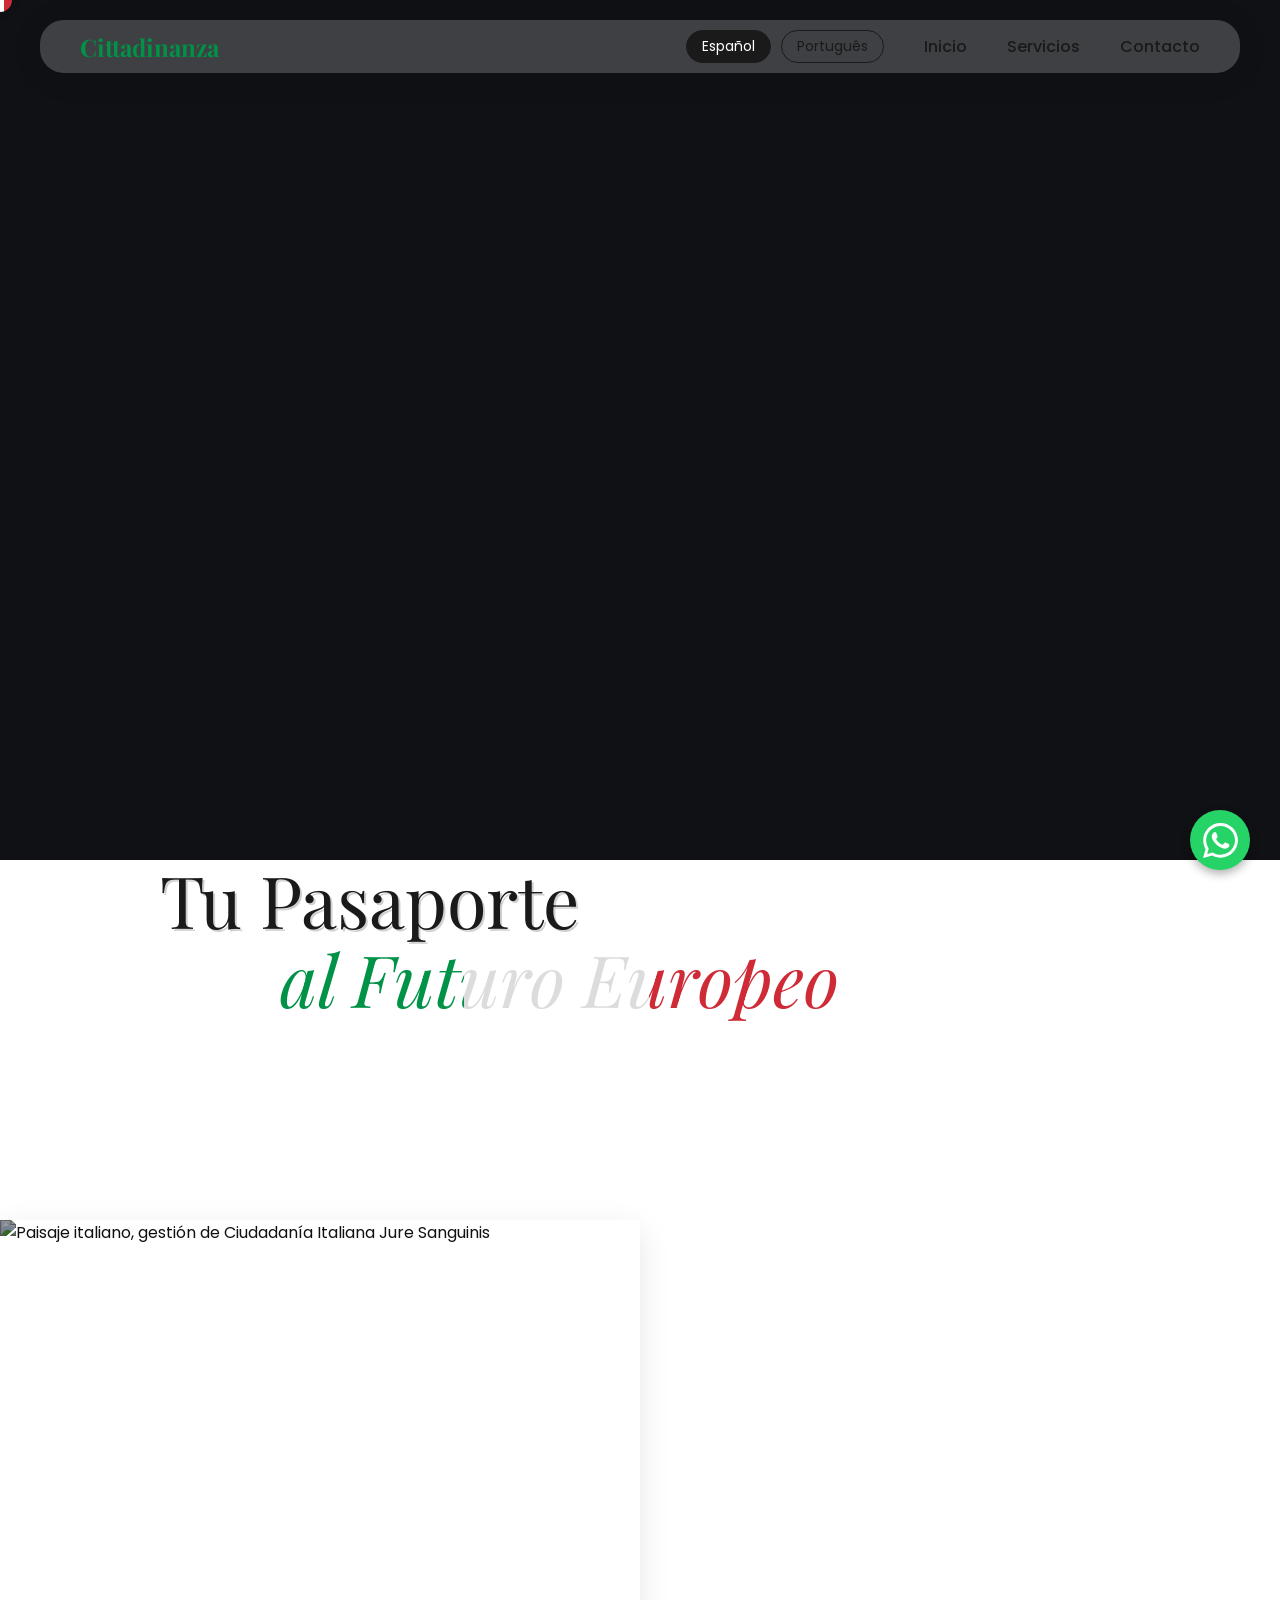
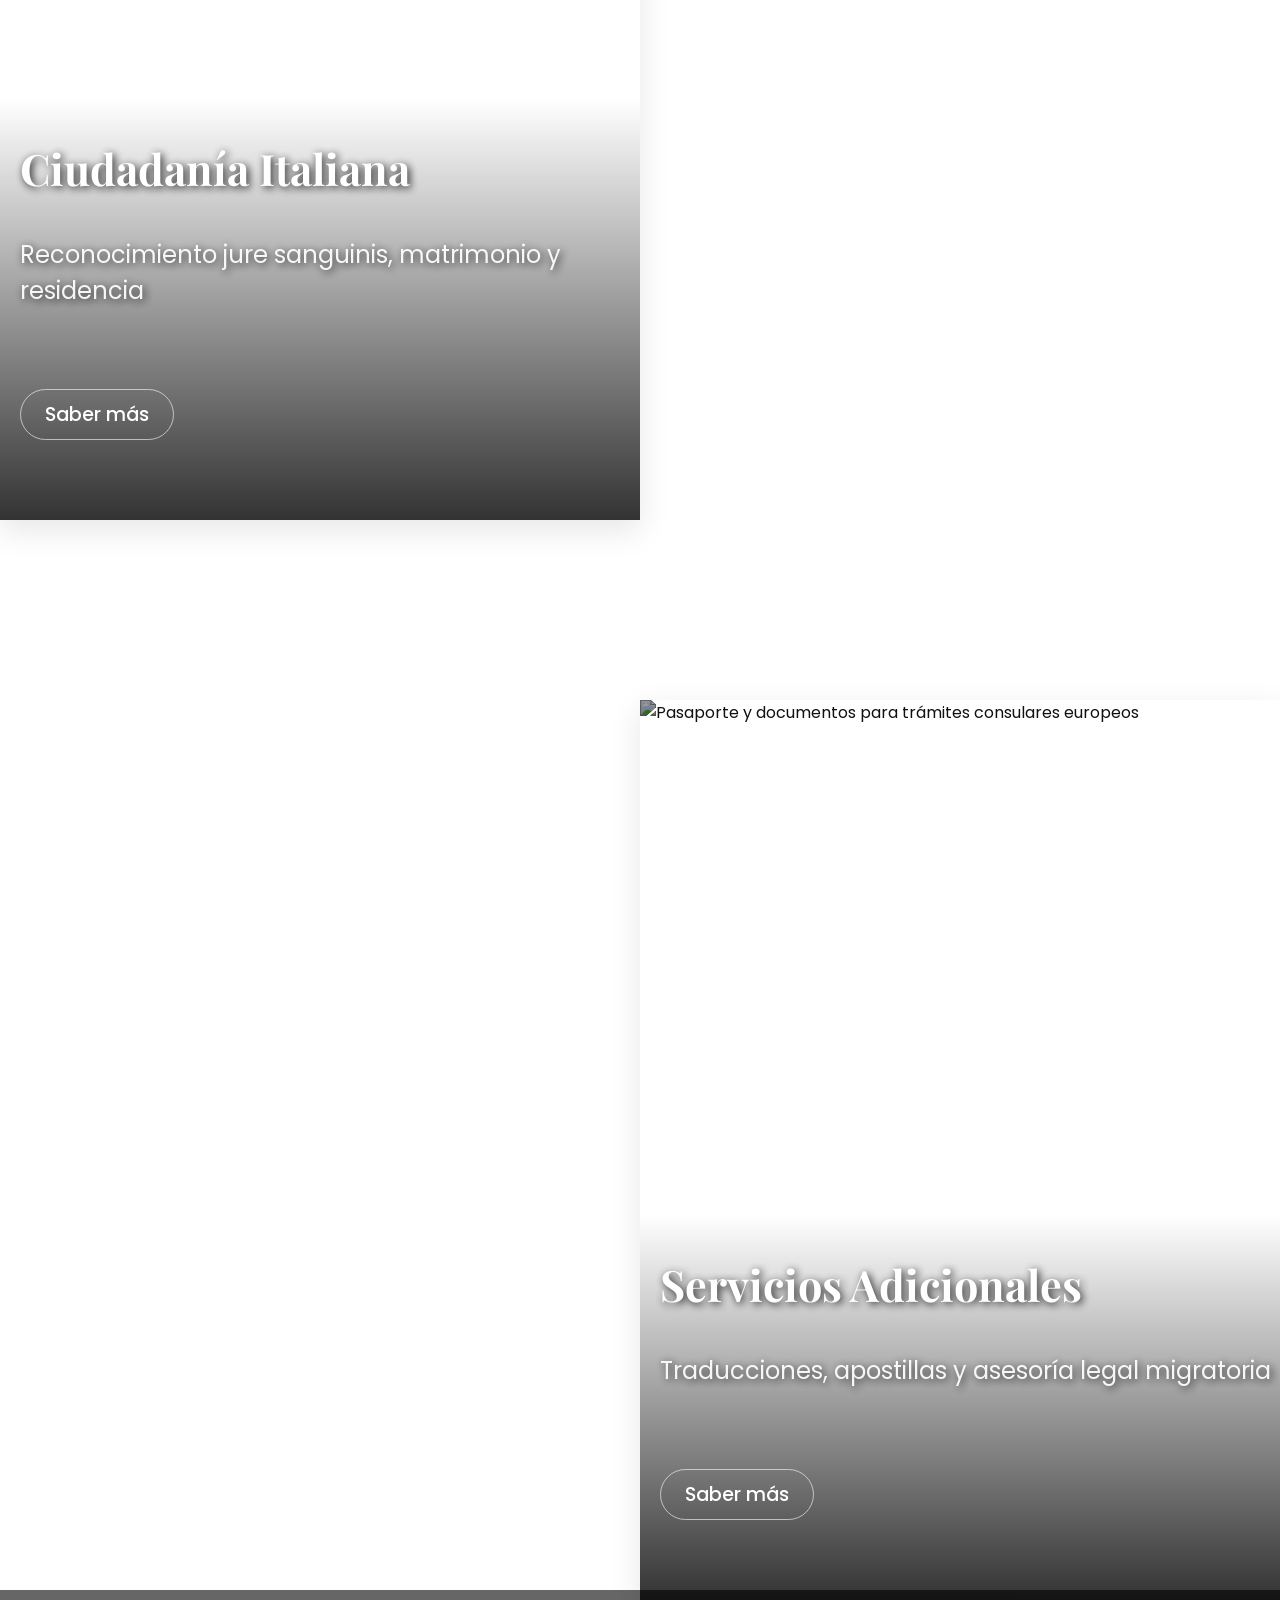
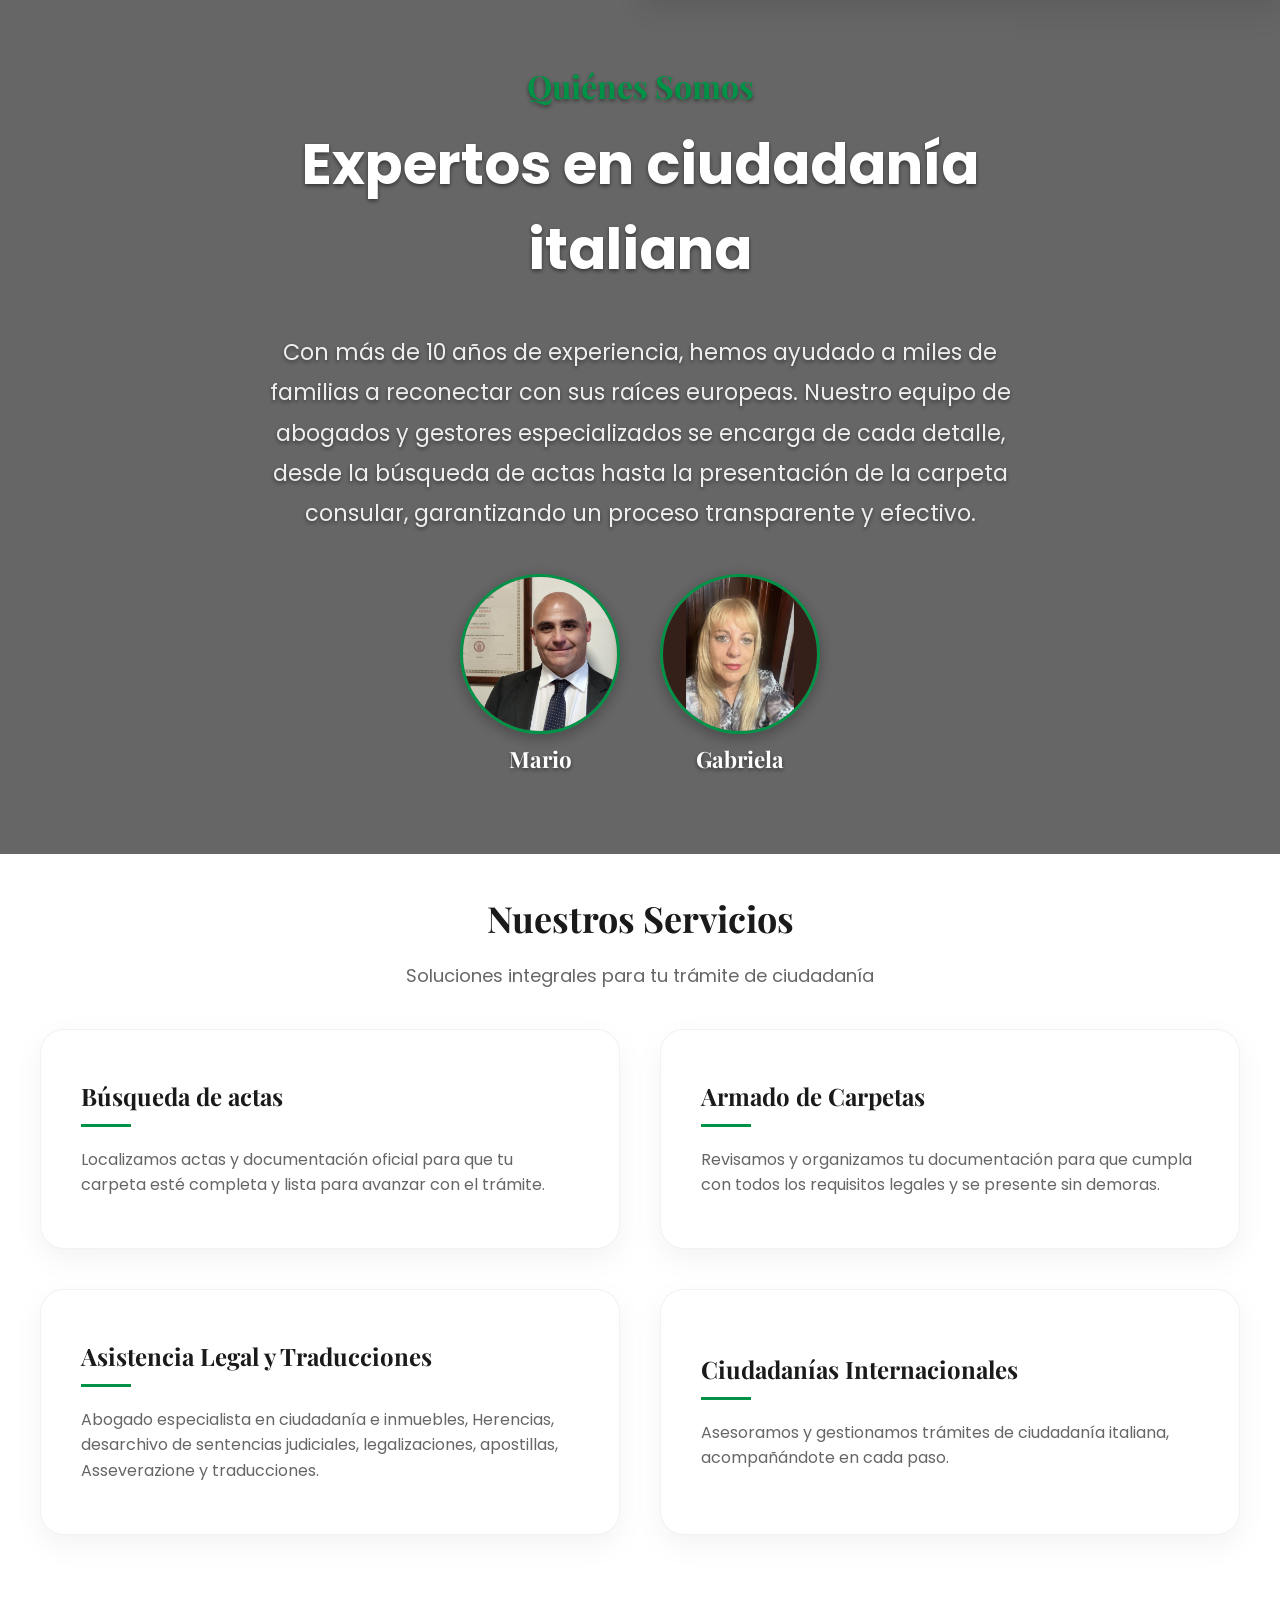
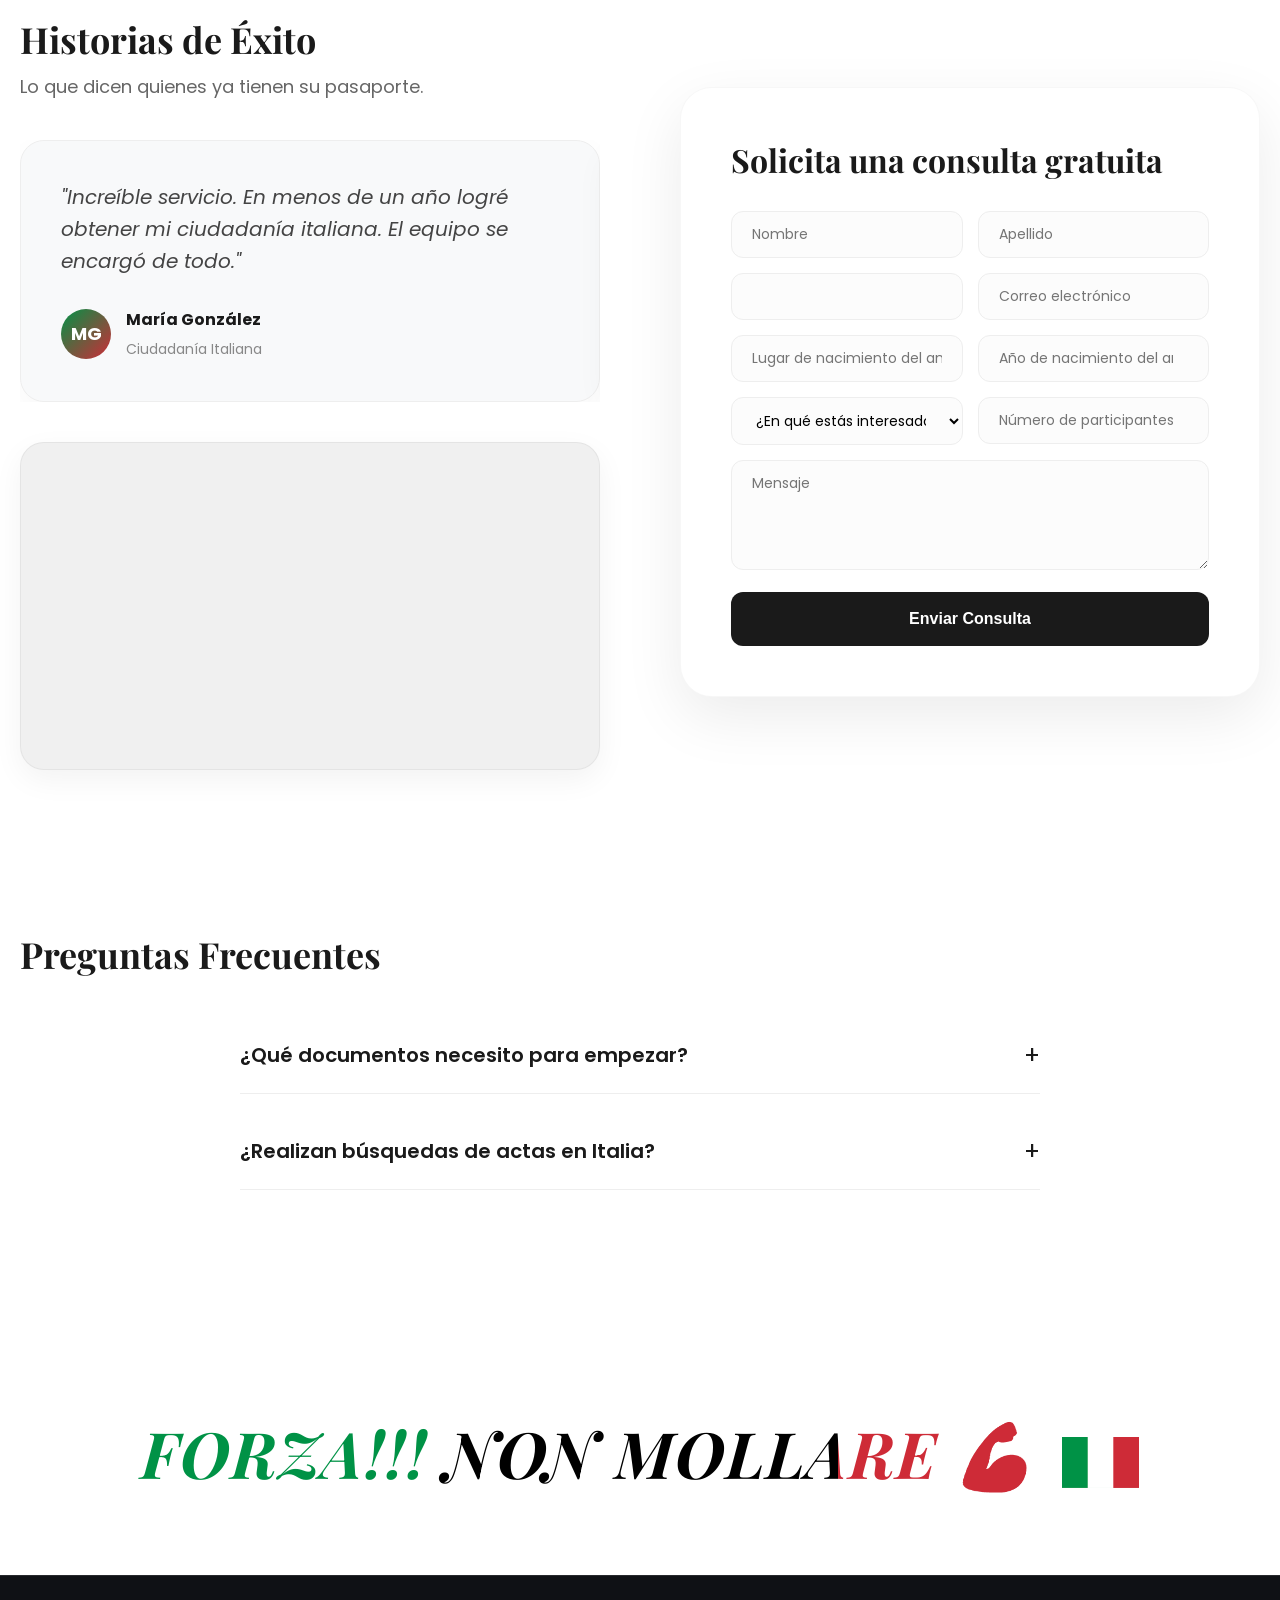
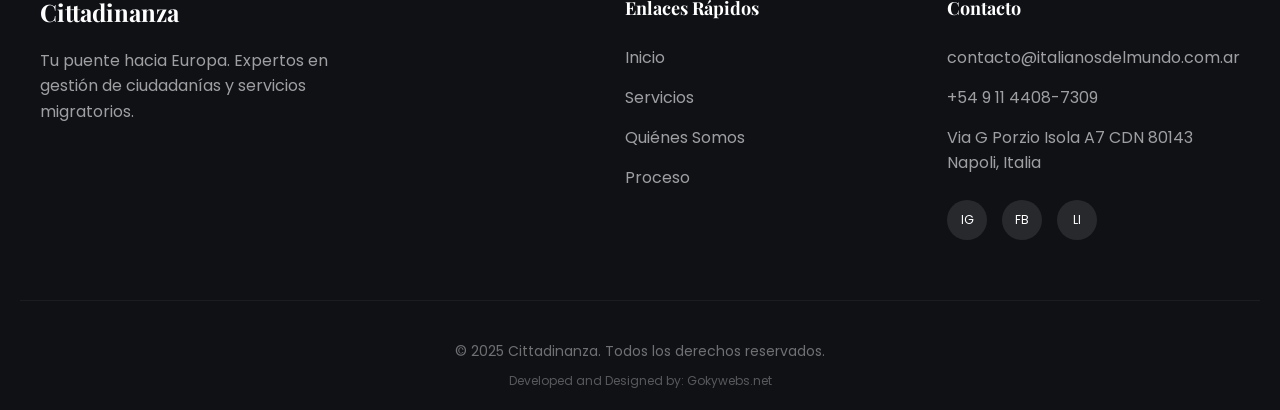
==== commit 68585458: "prefijo" ====
--- a/index.html
+++ b/index.html
@@ -11,11 +11,11 @@
     <meta name="author" content="Cittadinanza">
     <meta name="robots" content="index, follow">
     <!-- Reemplaza con tu dominio real -->
-    <link rel="canonical" href="https://tudominio.com/">
+    <link rel="canonical" href="https://www.italianosdelmundo.com.ar//">
 
     <!-- Open Graph / Facebook / WhatsApp -->
     <meta property="og:type" content="website">
-    <meta property="og:url" content="https://tudominio.com/">
+    <meta property="og:url" content="https://www.italianosdelmundo.com.ar/">
     <meta property="og:title" content="Ciudadanía Italiana: Asesoría Experta y Gestión Completa">
     <meta property="og:description" content="¿Buscás tu ciudadanía? Realizamos búsqueda de actas, armado de carpeta y presentaciones judiciales o consulares. Recuperá tus raíces europeas.">
     <meta property="og:image" content="https://images.unsplash.com/photo-1523906834658-6e24ef2386f9?w=800&h=600&fit=crop">
@@ -46,6 +46,10 @@
     </script>
 
     <link rel="stylesheet" href="styles.css">
+    
+    <!-- International Telephone Input CSS -->
+    <link rel="stylesheet" href="https://cdn.jsdelivr.net/npm/intl-tel-input@18.2.1/build/css/intlTelInput.css">
+    
     <link rel="preconnect" href="https://fonts.googleapis.com">
     <link rel="preconnect" href="https://fonts.gstatic.com" crossorigin>
     <link href="https://fonts.googleapis.com/css2?family=Poppins:wght@300;400;500;600;700&family=Playfair+Display:wght@600;700&display=swap" rel="stylesheet">
@@ -218,12 +222,14 @@
                         <div class="form-group">
                             <input type="text" name="apellido" placeholder="Apellido" required data-i18n-placeholder="contact-lastname-placeholder">
                         </div>
+                        <div class="form-group phone-group-container">
+                            <input type="tel" id="telefono-input" name="telefono" required data-i18n-placeholder="contact-phone-placeholder">
+                            <input type="hidden" name="prefijo_pais" required id="prefijo_pais">
+                        </div>
                         <div class="form-group">
                             <input type="email" name="email" placeholder="Correo electrónico" required data-i18n-placeholder="contact-email-placeholder">
                         </div>
-                        <div class="form-group">
-                            <input type="tel" name="telefono" placeholder="Teléfono" required data-i18n-placeholder="contact-phone-placeholder">
-                        </div>
+
                         <div class="form-group">
                             <input type="text" name="lugar_nacimiento_avo" placeholder="Lugar de nacimiento del antepasado italiano" data-i18n-placeholder="contact-place-avo-placeholder">
                         </div>
@@ -331,6 +337,10 @@
 
     <!-- Lenis Smooth Scroll -->
     <script src="https://unpkg.com/@studio-freight/lenis@1.0.42/dist/lenis.min.js"></script> 
+    
+    <!-- International Telephone Input JS -->
+    <script src="https://cdn.jsdelivr.net/npm/intl-tel-input@18.2.1/build/js/intlTelInput.min.js"></script>
+    
     <script src="script.js"></script>
 </body>
 </html>
--- a/styles.css
+++ b/styles.css
@@ -759,6 +759,42 @@
     transition: all 0.3s ease;
 }
 
+
+
+/* Sobrescribir estilos de la librería para que coincidan con el diseño */
+.iti {
+    width: 100%;
+}
+
+.iti__flag {
+    background-image: url("https://cdn.jsdelivr.net/npm/intl-tel-input@18.2.1/build/img/flags.png");
+}
+
+@media (-webkit-min-device-pixel-ratio: 2), (min-resolution: 192dpi) {
+    .iti__flag {
+        background-image: url("https://cdn.jsdelivr.net/npm/intl-tel-input@18.2.1/build/img/flags@2x.png");
+    }
+}
+
+.iti input {
+    width: 100%;
+    padding: 12px 20px;
+    padding-left: 90px !important; /* Espacio para la bandera y código */
+    border: 1px solid #eee;
+    border-radius: 12px;
+    font-family: 'Poppins', sans-serif;
+    font-size: 14px;
+    background: #fcfcfc;
+    transition: all 0.3s ease;
+}
+
+.iti input:focus {
+    outline: none;
+    border-color: var(--green-italian);
+    background: white;
+    box-shadow: 0 0 0 4px rgba(0, 146, 70, 0.1);
+}
+
 .form-group input:focus,
 .form-group select:focus,
 .form-group textarea:focus {
